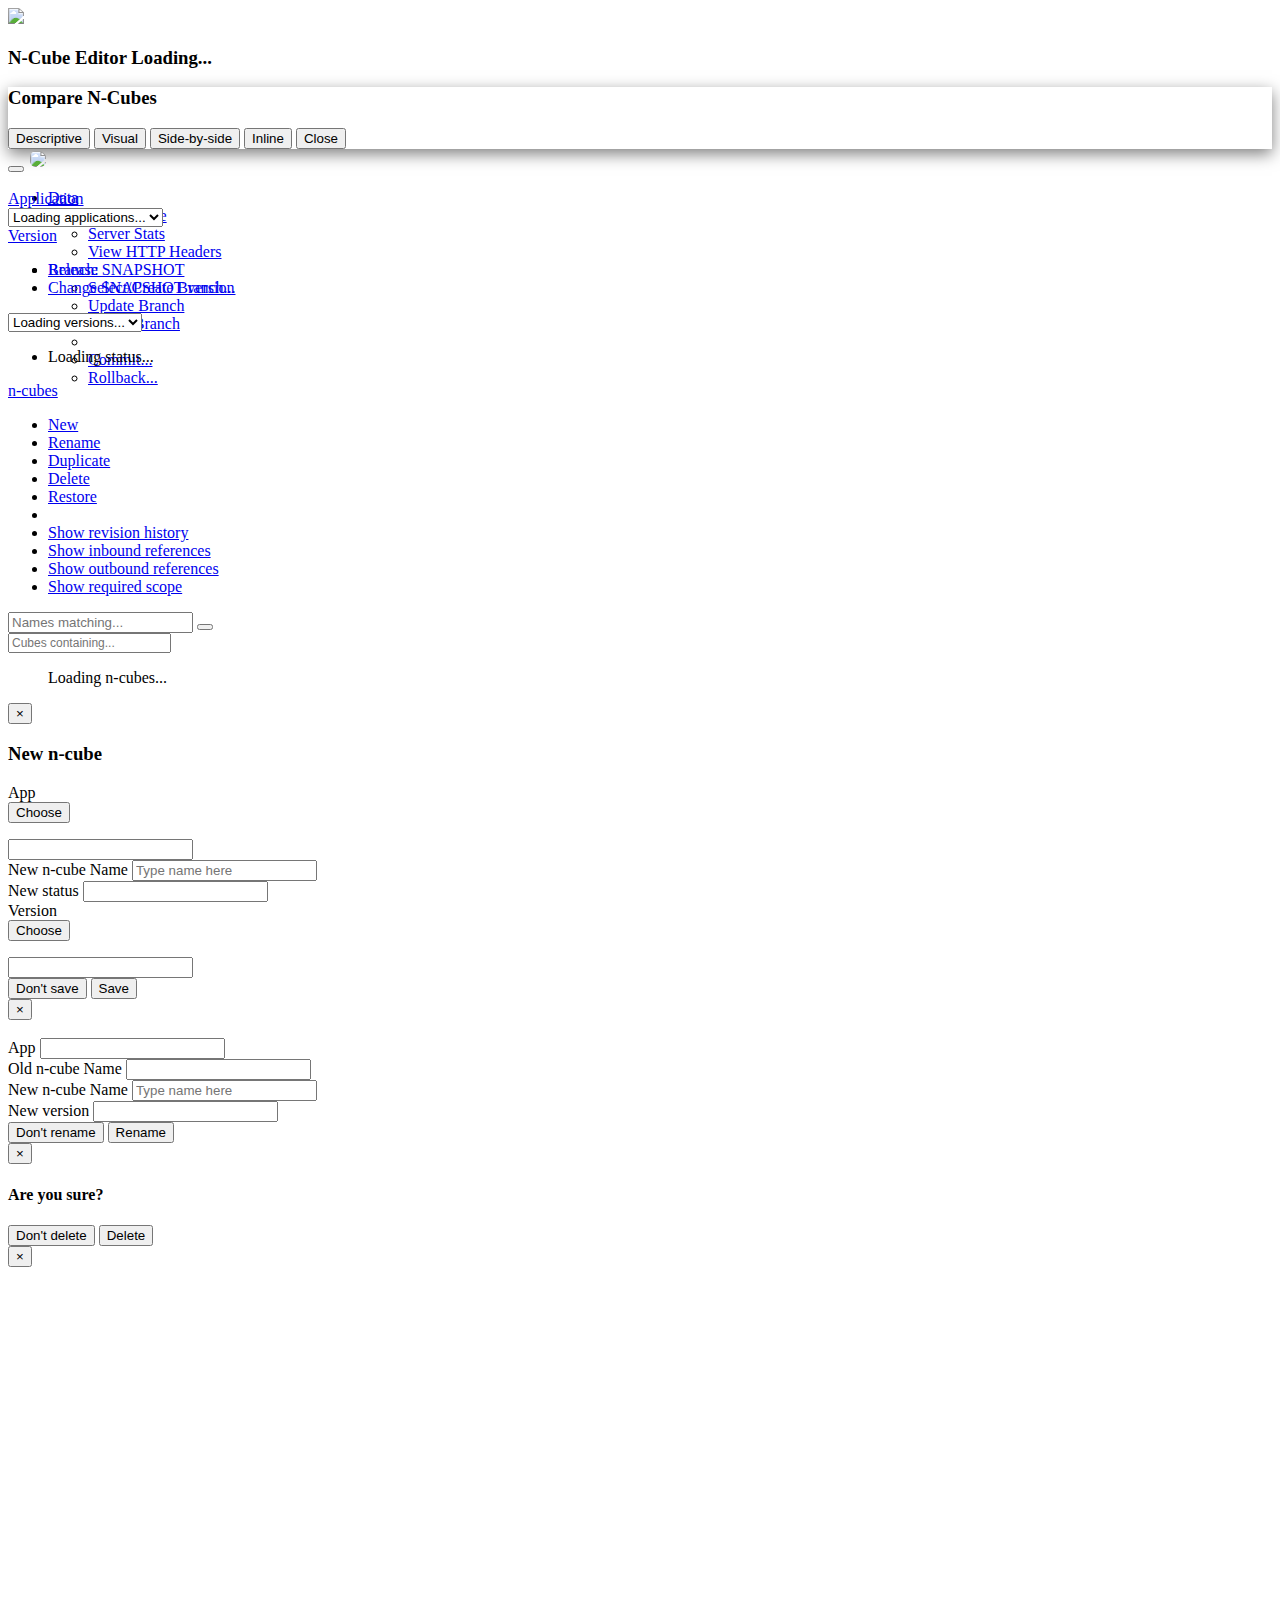
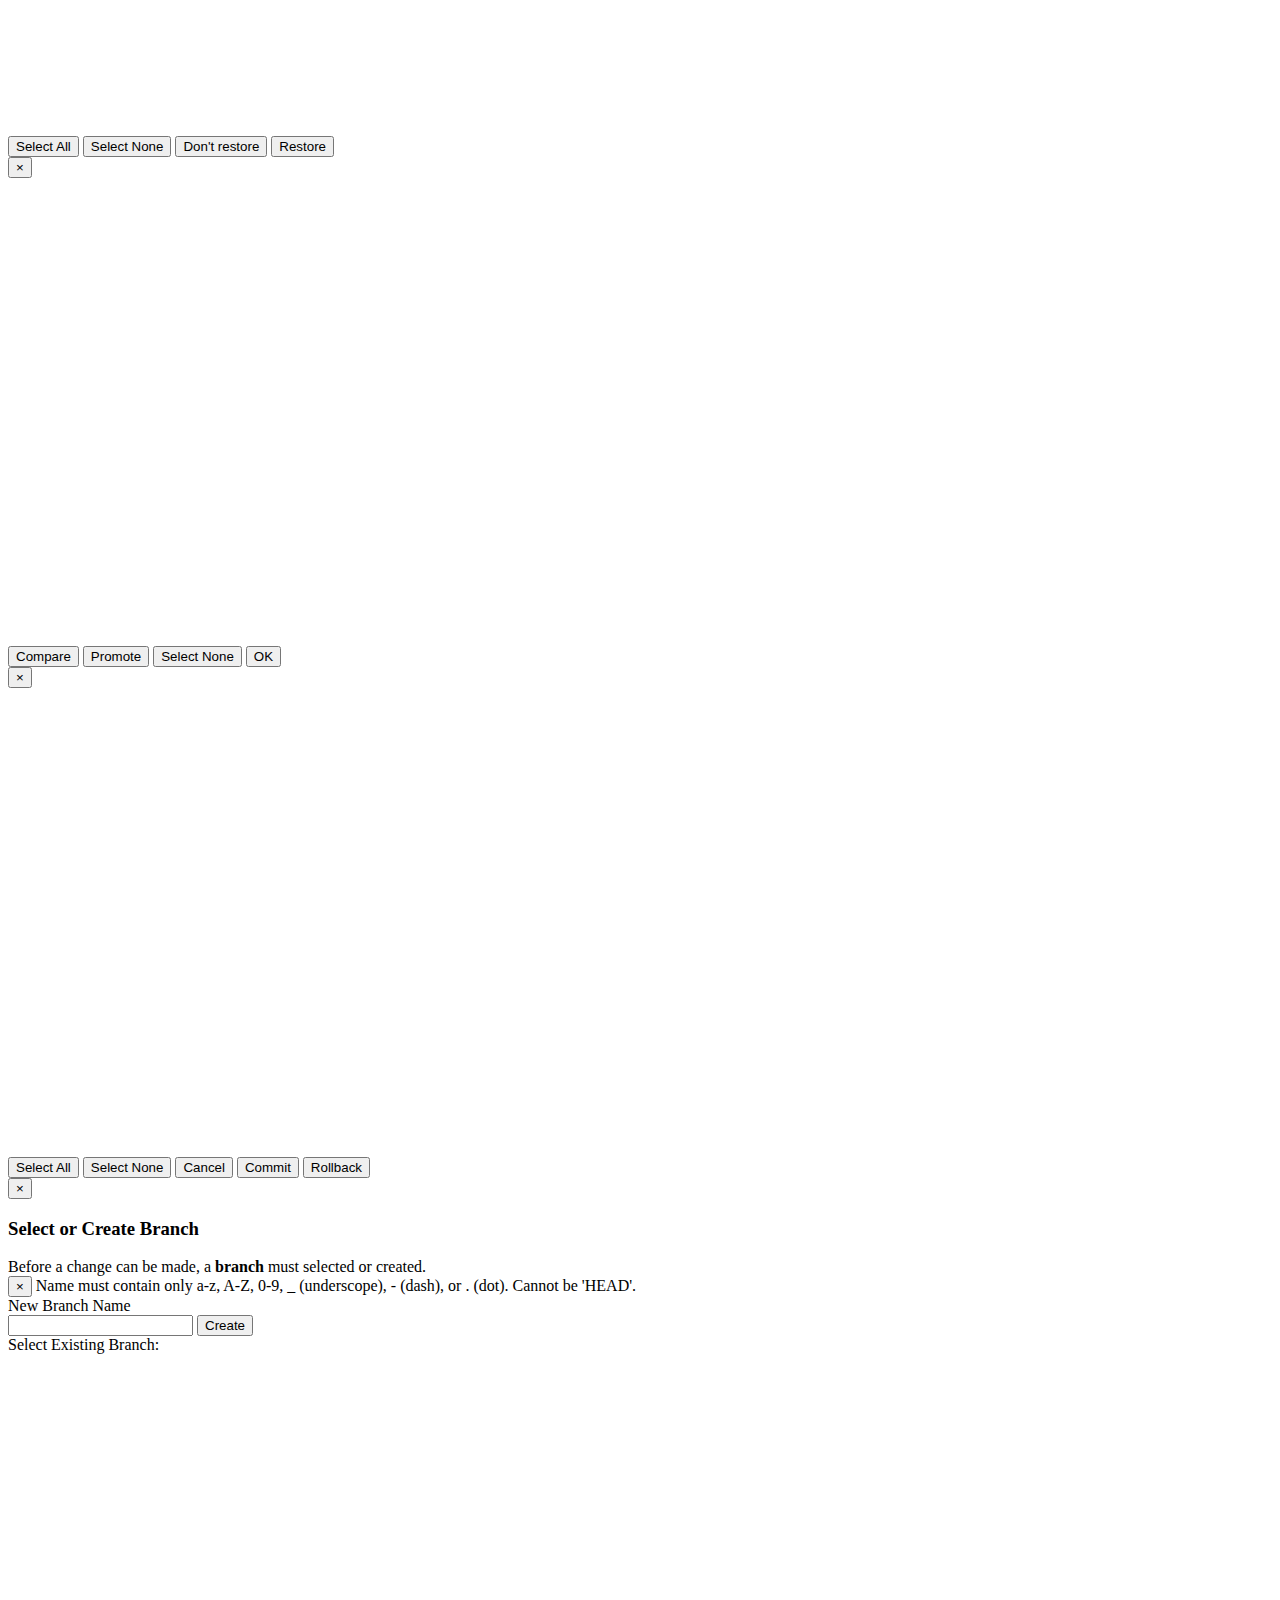
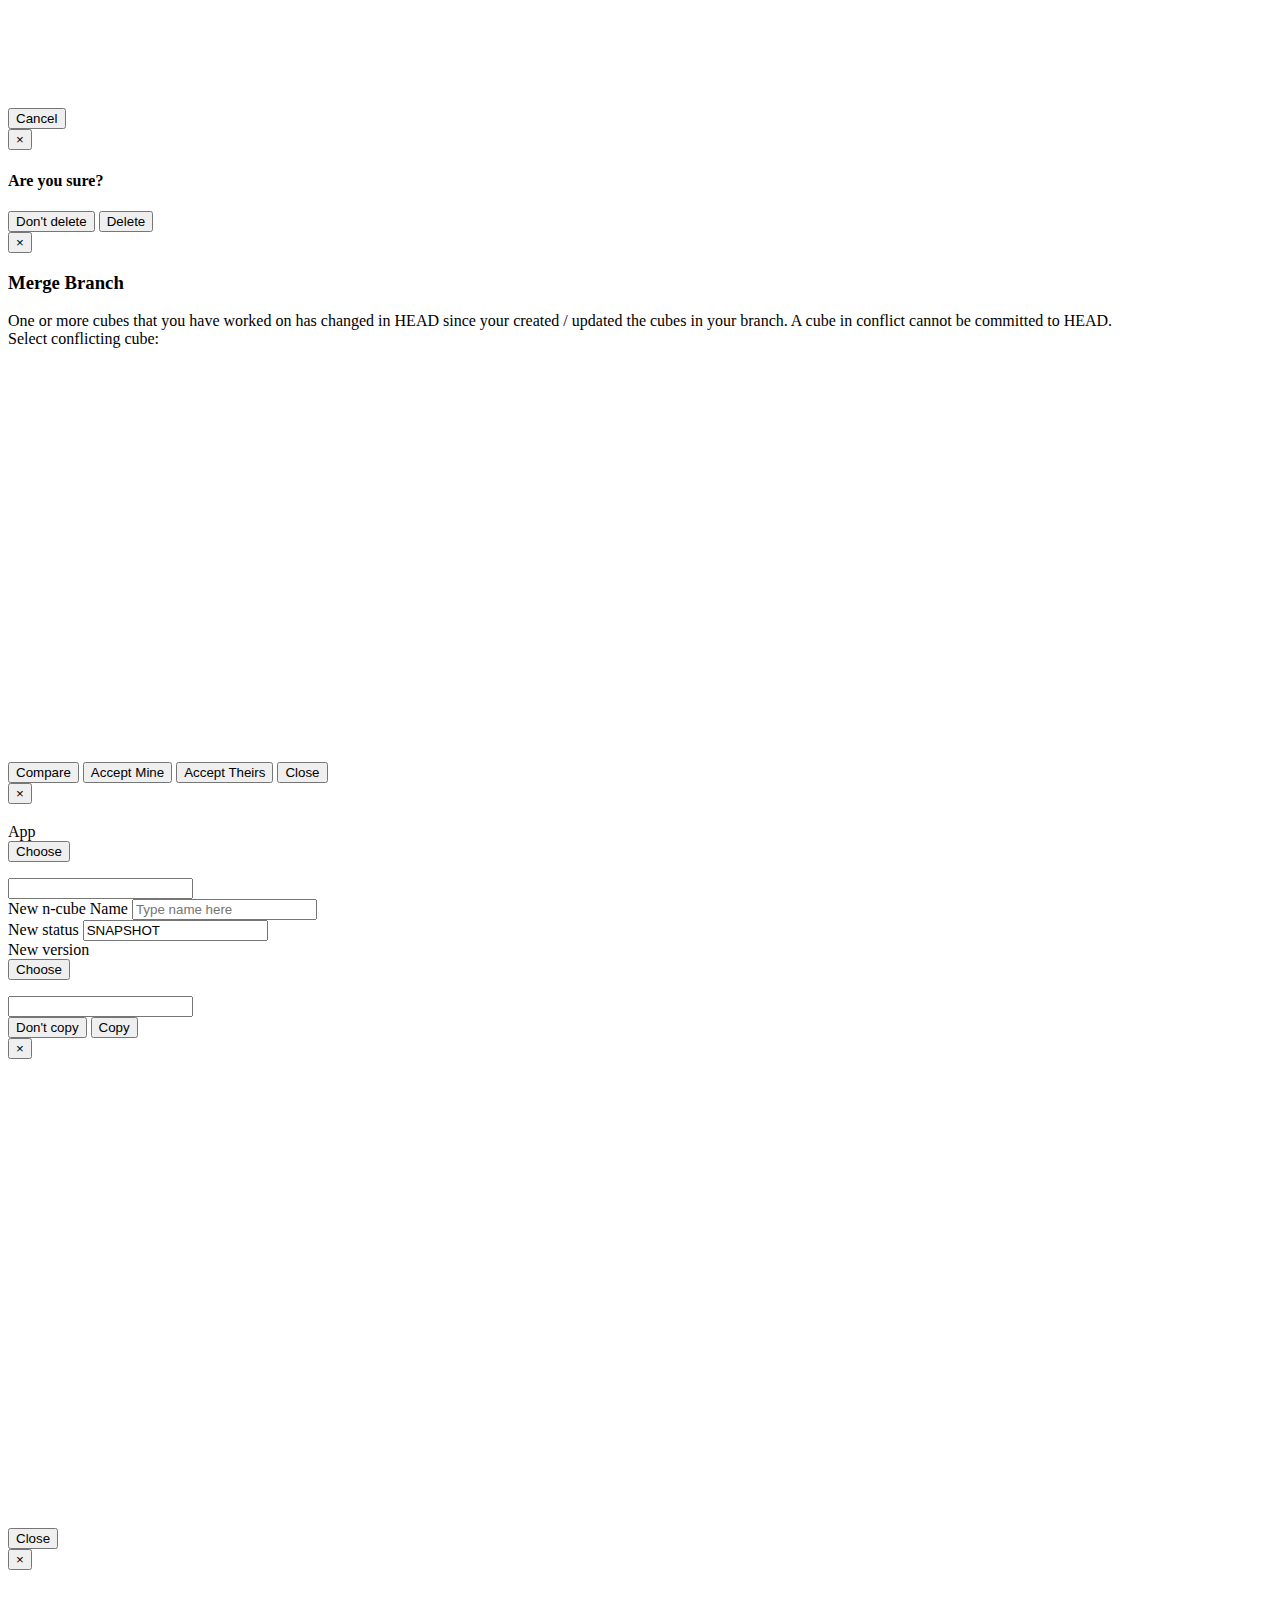
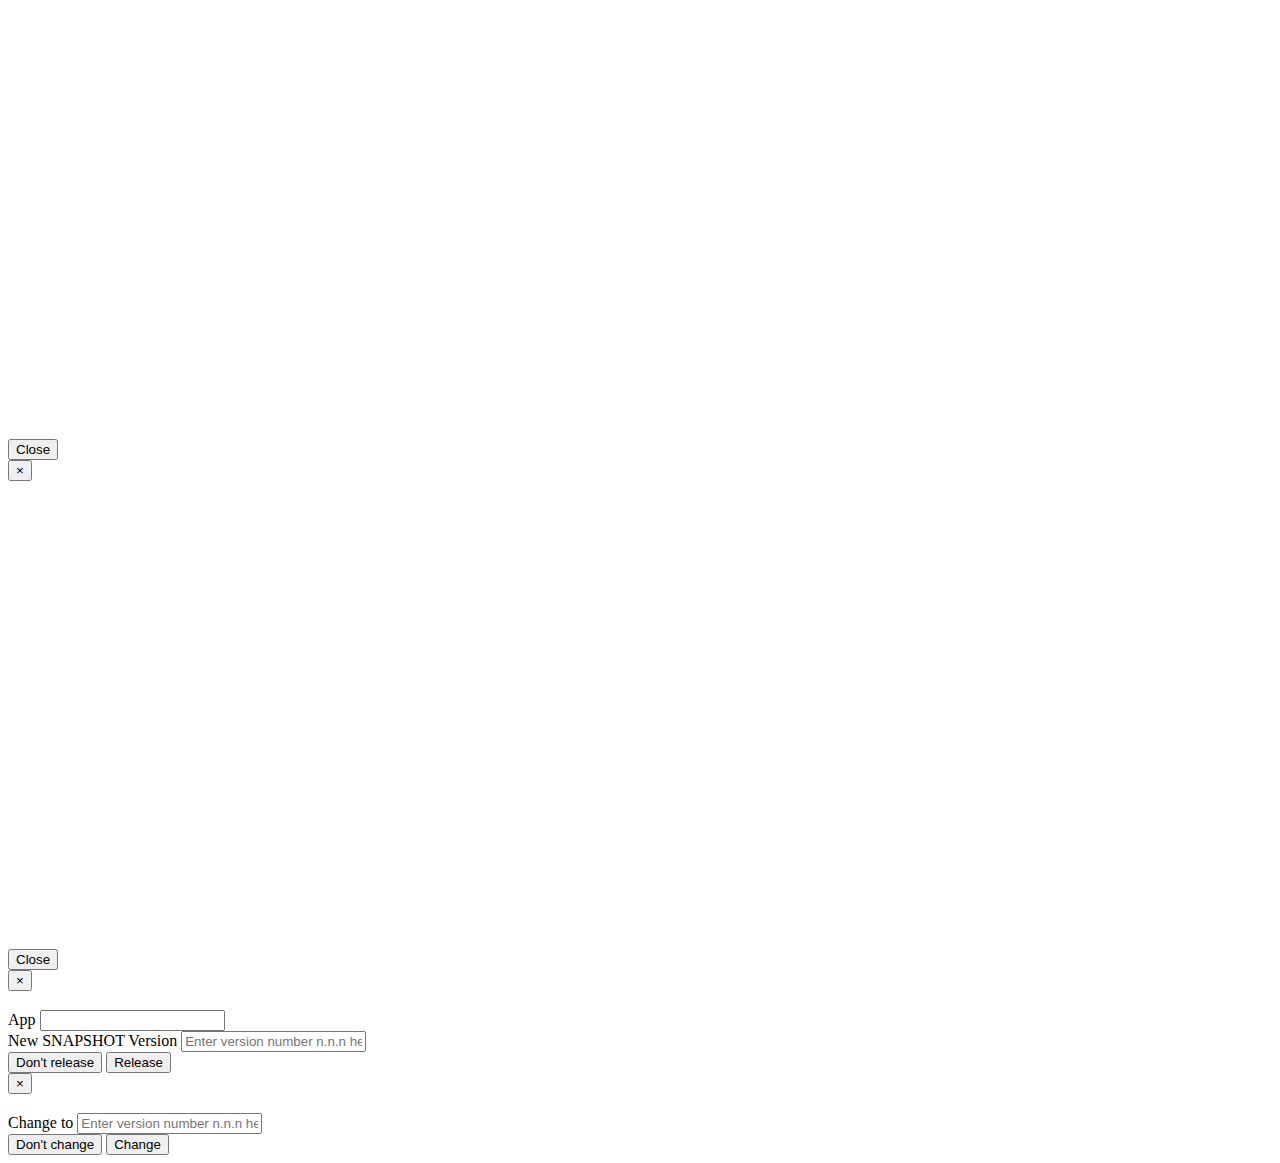
==== src/main/webapp/index.html @ c48041da "Merge 171a1bcb7c7bca280c003f810f7e4ef204d63425 into a9b4a73b9476458dc1e408e75a8e89932acf4a58" ====
<!DOCTYPE html>
<html lang="en">
<head>
    <meta charset="utf-8">
    <meta http-equiv="Content-Type" content="text/html;charset=utf-8">
    <title>n-cube</title>
    <meta name="viewport" content="width=device-width, initial-scale=1">
    <meta name="description" content="HTML 5 GUI Editor for building NCubes">
    <meta name="author" content="John DeRegnaucourt">

    <link href="css/jquery.layout-1.4.4.css" rel="stylesheet"/>
    <link href="css/jquery-ui-1.11.0.min.css" rel="stylesheet"/>
    <link href="css/jquery.gritter.css" rel="stylesheet"/>
    <link href="css/bootstrap.min.css" rel="stylesheet"/>
    <link href="css/bootstrap-theme.min.css" rel="stylesheet"/>
    <link href="css/bootstrap-select.min.css" rel="stylesheet"/>
    <link href="css/diffview.css" rel="stylesheet"/>
    <link href="css/common.css" rel="stylesheet"/>
    <link href="css/index.css" rel="stylesheet"/>
    <link rel="shortcut icon" href="favicon.ico?v2">
</head>

<body>
    <div id="fadeMe1"></div>
    <img height="270" class="fadeMe2" src="img/splash.jpg"/>
    <h3 class="fadeMe2">N-Cube Editor Loading...</h3>
    <div id="diffOutputModal" style="box-shadow:0 5px 15px rgba(0,0,0,.5)">
        <div class="modal-header noselect">
            <h3 id="diffTitle" class="modal-title">Compare N-Cubes</h3>
        </div>
        <div class="modal-body">
            <form role="form" style="height:100%">
                <div class="form-group" style="height:100%">
                    <div id="diffOutput" style="height:100%"></div>
                </div>
            </form>
        </div>
        <div class="modal-footer noselect">
            <button id="diffDesc" type="button" class="btn btn-info btn-sm pull-left">Descriptive</button>
            <button id="diffVisual" type="button" class="btn btn-info btn-sm pull-left">Visual</button>
            <button id="diffSide" type="button" class="btn btn-info btn-sm pull-left">Side-by-side</button>
            <button id="diffInline" type="button" class="btn btn-info btn-sm pull-left">Inline</button>
            <button id="diffModalClose" class="btn btn-primary">Close</button>
        </div>
    </div>

<header class="navbar navbar-custom navbar-fixed-top noselect" role="banner">
    <div class="navbar-header">
        <button class="navbar-toggle collapsed" type="button" data-toggle="collapse">
        </button>
        <!--suppress CheckImageSize -->
        <img height="40" src="img/splash.jpg" style="border-radius:8px;padding:2px"/><a id="appTitle" class="navbar-brand" href="#"></a>
        <span>&nbsp;&nbsp;</span>
    </div>
    <nav class="navbar-collapse collapse" role="navigation" style="height: 1px !important;">
        <ul id="menuList" class="nav navbar-nav">
        </ul>
        <ul class="nav navbar-nav navbar-right">
            <li class="dropdown">
                <a id="DataMenu" href="#" class="dropdown-toggle" data-toggle="dropdown">Data <b class="caret"></b></a>
                <ul class="dropdown-menu">
                    <li><a id="clearCache" href="#">Clear Cache</a></li>
                    <li><a id="serverStats" href="#">Server Stats</a></li>
                    <li><a id="httpHeaders" href="#">View HTTP Headers</a></li>
                </ul>
            </li>
            <li class="dropdown">
                <a id="BranchMenu" href="#" class="dropdown-toggle" data-toggle="dropdown">Branch: </a>
                <ul class="dropdown-menu">
                    <li><a id="branchSelect" href="#">Select/Create Branch...</a></li>
                    <li><a id="branchUpdate" href="#">Update Branch</a></li>
                    <li><a id="branchDelete" href="#">Delete Branch</a></li>
                    <li class="divider"></li>
                    <li><a id="branchCommit" href="#">Commit...</a></li>
                    <li><a id="branchRollback" href="#">Rollback...</a></li>
                </ul>
            </li>
        </ul>
    </nav>
</header>

<div id="west" class="ui-layout-west noselect">
    <div id="app-list-div" class="panel">
        <div class="panel-heading">
            <div class="btn-group">
                <a class="btn-sm btn-primary" href="#">Application</a>
            </div>
            <span id="appCount" class="badge pull-right"></span>
        </div>
        <select id="app-list" class="form-control">
            <option>Loading applications...</option>
        </select>
    </div>

    <div id="version-list-div" class="panel">
        <div class="panel-heading">
            <div class="btn-group">
                <a id="foo" href="#" class="btn-sm btn-primary dropdown-toggle" aria-haspopup="true" data-toggle="dropdown" role="button">
                    <span>Version</span><span class="caret"></span>
                </a>
                <ul class="dropdown-menu" role="menu" aria-labelledby="foo">
                    <li><a href="#" id="releaseCubesMenu">Release SNAPSHOT</a></li>
                    <li><a href="#" id="changeVerMenu">Change SNAPSHOT version</a></li>
                </ul>
            </div>
            <span id="verCount" class="badge pull-right"></span>
        </div>
        <select id="version-list" class="form-control">
            <option>Loading versions...</option>
        </select>
    </div>

    <div id="status-list-div" class="panel">
        <div class="main-list">
            <ul class="nav nav-list" id="status-list">
                <li>
                    <a>Loading status...</a>
                </li>
            </ul>
        </div>
    </div>

    <div id="ncube-list-div" class="panel" style="height:calc(100% - 210px)">
        <div class="panel-heading">
            <div class="btn-group">
                <a href="#" class="btn-sm btn-primary dropdown-toggle" aria-haspopup="true" data-toggle="dropdown"
                   role="button">
                    <span>n-cubes</span><span class="caret"></span>
                </a>
                <ul class="dropdown-menu">
                    <li><a href="#" id="newCubeMenu">New</a></li>
                    <li><a href="#" id="renameCubeMenu">Rename</a></li>
                    <li><a href="#" id="dupeCubeMenu">Duplicate</a></li>
                    <li><a href="#" id="deleteCubeMenu">Delete</a></li>
                    <li><a href="#" id="restoreCubeMenu">Restore</a></li>
                    <li class="divider"></li>
                    <li><a href="#" id="revisionHistoryMenu">Show revision history</a></li>
                    <li><a href="#" id="showRefsToMenu">Show inbound references</a></li>
                    <li><a href="#" id="showRefsFromMenu">Show outbound references</a></li>
                    <li><a href="#" id="showReqScopeMenu">Show required scope</a></li>
                </ul>
            </div>
            <span id="ncubeCount" class="badge pull-right"></span>
        </div>
        <div class="input-group input-group-sm">
            <input id="cube-search" type="text" class="form-control" placeholder="Names matching...">
            <span class="input-group-btn">
                <button id="cube-search-reset" class="btn btn-sm btn-default" type="button">
                    <span class="glyphicon glyphicon-remove" aria-hidden="true"></span>
                </button>
            </span>
        </div>
        <input id="cube-search-content" style="font-size:12px" type="text" class="form-control" placeholder="Cubes containing...">
        <div class="panel-body">
            <ul class="nav nav-list" id="ncube-list">
                <a>Loading n-cubes...</a>
            </ul>
        </div>
    </div>
</div>

<div id="center" class="ui-layout-center">
    <div id="ncubeTabContent" class="tab-content ui-layout-content" style="padding:0"></div>
</div>

<!-- New Cube Modal -->
<div id="newCubeModal" class="modal fade" tabindex="-1" role="dialog" aria-labelledby="newCubeLabel"
     aria-hidden="true" data-backdrop="static">
    <div class="modal-dialog">
        <div class="modal-content">
            <div class="modal-header">
                <button type="button" class="close" data-dismiss="modal" aria-hidden="true">&times;</button>
                <h3 id="newCubeLabel" class="modal-title">New n-cube</h3>
            </div>
            <div class="modal-body">
                <form role="form">
                    <div class="form-group">
                        <label for="newCubeAppName">App</label>

                        <div class="input-group">
                            <div class="input-group-btn">
                                <button type="button" class="btn btn-default dropdown-toggle"
                                        data-toggle="dropdown">Choose<span class="caret"></span></button>
                                <ul id="newCubeAppList" class="dropdown-menu">
                                </ul>
                            </div>
                            <input id="newCubeAppName" type="text" class="form-control">
                        </div>
                    </div>
                    <div class="form-group">
                        <label for="newCubeName">New n-cube Name</label>
                        <input class="form-control" type="text" id="newCubeName" placeholder="Type name here"/>
                    </div>
                    <div class="form-group">
                        <label for="newCubeStatus">New status</label>
                        <input class="form-control" type="text" placeholder="" id="newCubeStatus" readonly/>
                    </div>
                    <div class="form-group">
                        <label for="newCubeVersion">Version</label>

                        <div class="input-group">
                            <div class="input-group-btn">
                                <button type="button" class="btn btn-default dropdown-toggle"
                                        data-toggle="dropdown">Choose<span class="caret"></span></button>
                                <ul id="existVersionList" class="dropdown-menu">
                                </ul>
                            </div>
                            <input id="newCubeVersion" type="text" class="form-control">
                        </div>
                    </div>
                </form>
            </div>
            <div class="modal-footer">
                <button class="btn" data-dismiss="modal" aria-hidden="true">Don't save</button>
                <button id="newCubeSave" class="btn btn-primary">Save</button>
            </div>
        </div>
    </div>
</div>

<!-- Rename Cube Modal -->
<div id="renameCubeModal" class="modal fade" tabindex="-1" role="dialog" aria-labelledby="renameCubeLabel"
     aria-hidden="true" data-backdrop="static">
    <div class="modal-dialog">
        <div class="modal-content">
            <div class="modal-header">
                <button type="button" class="close" data-dismiss="modal" aria-hidden="true">&times;</button>
                <h3 id="renameCubeLabel" class="modal-title"></h3>
            </div>
            <div class="modal-body">
                <form role="form">
                    <div class="form-group">
                        <label for="renameCubeAppName">App</label>
                        <input id="renameCubeAppName" type="text" class="form-control" readonly>
                    </div>

                    <div class="form-group">
                        <label for="renameCubeName">Old n-cube Name</label>
                        <input class="form-control" type="text" id="renameCubeName" readonly/>
                    </div>

                    <div class="form-group">
                        <label for="renameNewCubeName">New n-cube Name</label>
                        <input class="form-control" type="text" id="renameNewCubeName" placeholder="Type name here"/>
                    </div>

                    <div class="form-group">
                        <label for="renameCubeVersion">New version</label>
                        <input id="renameCubeVersion" type="text" class="form-control" readonly>
                    </div>
                </form>
            </div>
            <div class="modal-footer">
                <button class="btn" data-dismiss="modal" aria-hidden="true">Don't rename</button>
                <button id="renameCubeOk" class="btn btn-primary">Rename</button>
            </div>
        </div>
    </div>
</div>

<!-- Delete Cube Modal -->
<div id="deleteCubeModal" class="modal fade" tabindex="-1" role="dialog" aria-labelledby="deleteCubeLabel"
     aria-hidden="true" data-backdrop="static">
    <div class="modal-dialog">
        <div class="modal-content">
            <div class="modal-header">
                <button type="button" class="close" data-dismiss="modal" aria-hidden="true">&times;</button>
                <h3 id="deleteCubeLabel" class="modal-title"></h3>
            </div>
            <div class="modal-body">
                <h4>Are you sure?</h4>
            </div>
            <div class="modal-footer">
                <button class="btn" data-dismiss="modal" aria-hidden="true">Don't delete</button>
                <button id="deleteCubeOk" class="btn btn-primary">Delete</button>
            </div>
        </div>
    </div>
</div>

<!-- Restore Cube Modal -->
<div id="restoreCubeModal" class="modal fade" tabindex="-1" role="dialog" aria-labelledby="restoreCubeLabel"
     aria-hidden="true" data-backdrop="static">
    <div class="modal-dialog modal-lg">
        <div class="modal-content">
            <div class="modal-header">
                <button type="button" class="close" data-dismiss="modal" aria-hidden="true">&times;</button>
                <h3 id="restoreCubeLabel" class="modal-title"></h3>
            </div>
            <div class="modal-body" style="overflow: auto;height:450px">
                <ul id="deletedCubeList" class="list-group no-padding">
                </ul>
            </div>
            <div class="modal-footer">
                <button id="restoreSelectAll" class="btn btn-info btn-sm pull-left" aria-hidden="true">Select All</button>
                <button id="restoreSelectNone" class="btn btn-info btn-sm pull-left" aria-hidden="true">Select None</button>
                <button class="btn btn-sm" data-dismiss="modal" aria-hidden="true">Don't restore</button>
                <button id="restoreCubeOk" class="btn btn-primary btn-sm">Restore</button>
            </div>
        </div>
    </div>
</div>

<!-- Revision History Modal -->
<div id="revisionHistoryModal" class="modal fade" tabindex="-1" role="dialog" aria-labelledby="revisionHistoryLabel"
     aria-hidden="true" data-backdrop="static">
    <div class="modal-dialog modal-lg">
        <div class="modal-content">
            <div class="modal-header">
                <button type="button" class="close" data-dismiss="modal" aria-hidden="true">&times;</button>
                <h3 id="revisionHistoryLabel" class="modal-title"></h3>
            </div>
            <div class="modal-body" style="overflow: auto;height:450px">
                <ul id="revisionHistoryList" class="list-group">
                </ul>
            </div>
            <div class="modal-footer">
                <button id="compareRevs" class="btn btn-primary btn-sm pull-left">Compare</button>
                <button id="promoteRev" class="btn btn-primary btn-sm pull-left">Promote</button>
                <button id="clearRevSelection" class="btn btn-primary btn-sm pull-left">Select None</button>
                <button id="revisionHistoryOk" class="btn btn-primary">OK</button>
            </div>
        </div>
    </div>
</div>

<!-- Commit / Rollback Modal -->
<div id="commitRollbackModal" class="modal fade" tabindex="-1" role="dialog" aria-labelledby="commitRollbackLabel"
     aria-hidden="true" data-backdrop="static">
    <div class="modal-dialog modal-lg">
        <div class="modal-content">
            <div class="modal-header">
                <button type="button" class="close" data-dismiss="modal" aria-hidden="true">&times;</button>
                <h3 id="commitRollbackLabel" class="modal-title"></h3>
            </div>
            <div class="modal-body" style="overflow: auto;height:450px">
                <ul id="commitRollbackList" class="list-group">
                </ul>
            </div>
            <div class="modal-footer">
                <button id="commitRollbackSelectAll" class="btn btn-info btn-sm pull-left" aria-hidden="true">Select All</button>
                <button id="commitRollbackSelectNone" class="btn btn-info btn-sm pull-left" aria-hidden="true">Select None</button>
                <button class="btn btn-sm" data-dismiss="modal" aria-hidden="true">Cancel</button>
                <button id="commitOk" class="btn btn-primary btn-sm">Commit</button>
                <button id="rollbackOk" class="btn btn-primary btn-sm">Rollback</button>
            </div>
        </div>
    </div>
</div>

<!-- Select or Create Branch Modal -->
<div id="selectBranchModal" class="modal fade" tabindex="-1" role="dialog" aria-labelledby="chooseBranchLabel"
     aria-hidden="true" data-backdrop="static">
    <div class="modal-dialog">
        <div class="modal-content">
            <div class="modal-header">
                <button type="button" class="close" data-dismiss="modal" aria-hidden="true">&times;</button>
                <h3 id="chooseBranchLabel" class="modal-title">Select or Create Branch</h3>
            </div>
            <div class="modal-body" style="overflow: auto;height:450px">

                <form role="form">
                    <div class="well well-sm">
                        <span class="help-block">Before a change can be made, a <b>branch</b> must selected or created.</span>
                    </div>
                </form>

                <form role="form">
                    <div class="form-group">
                        <div id="branchNameWarning" class="alert alert-warning alert-dismissible" role="alert">
                            <button type="button" class="close" aria-label="Close">
                                <span aria-hidden="true">&times;</span>
                            </button>
                            Name must contain only a-z, A-Z, 0-9, _ (underscope), - (dash), or . (dot). Cannot be 'HEAD'.
                        </div>
                        <label for="newBranchName">New Branch Name</label>
                        <div class="input-group">
                            <input id="newBranchName" type="text" class="form-control">
                            <span class="input-group-btn">
                                <button id="createBranch" class="btn btn-default" type="button">Create</button>
                            </span>
                        </div>
                    </div>
                </form>

                <form role="form">
                    <div class="form-group">
                        <label for="branchList">Select Existing Branch:</label>
                        <ul id="branchList" class="list-group">
                        </ul>
                    </div>
                </form>

            </div>
            <div class="modal-footer">
                <button class="btn" data-dismiss="modal" aria-hidden="true">Cancel</button>
            </div>
        </div>
    </div>
</div>

<!-- Delete Branch Modal -->
<div id="deleteBranchModal" class="modal fade" tabindex="-1" role="dialog" aria-labelledby="deleteBranchLabel"
     aria-hidden="true" data-backdrop="static">
    <div class="modal-dialog">
        <div class="modal-content">
            <div class="modal-header">
                <button type="button" class="close" data-dismiss="modal" aria-hidden="true">&times;</button>
                <h3 id="deleteBranchLabel" class="modal-title"></h3>
            </div>
            <div class="modal-body">
                <h4>Are you sure?</h4>
            </div>
            <div class="modal-footer">
                <button class="btn" data-dismiss="modal" aria-hidden="true">Don't delete</button>
                <button id="deleteBranchOk" class="btn btn-primary">Delete</button>
            </div>
        </div>
    </div>
</div>

<!-- Merge Branch Modal -->
<div id="mergeBranchModal" class="modal fade" tabindex="-1" role="dialog" aria-labelledby="mergeBranchLabel"
     aria-hidden="true" data-backdrop="static">
    <div class="modal-dialog">
        <div class="modal-content">
            <div class="modal-header">
                <button type="button" class="close" data-dismiss="modal" aria-hidden="true">&times;</button>
                <h3 id=mergeBranchLabel" class="modal-title">Merge Branch</h3>
            </div>
            <div class="modal-body" style="overflow: auto;height:450px">

                <form role="form">
                    <div class="well well-sm">
                        <span class="help-block">One or more cubes that you have worked on has changed in HEAD since your created / updated the cubes in your branch.  A cube in conflict cannot be committed to HEAD.</span>
                    </div>
                </form>

                <form role="form">
                    <div class="form-group">
                        <label for="mergeList">Select conflicting cube:</label>
                        <ul id="mergeList" class="list-group">
                        </ul>
                    </div>
                </form>

            </div>
            <div class="modal-footer">
                <button id="compareCubes" class="btn btn-primary btn-sm pull-left">Compare</button>
                <button id="acceptMine" class="btn btn-primary btn-sm pull-left">Accept Mine</button>
                <button id="acceptTheirs" class="btn btn-primary btn-sm pull-left">Accept Theirs</button>
                <button id="mergeClose" class="btn btn-sm" data-dismiss="modal" aria-hidden="true">Close</button>
            </div>
        </div>
    </div>
</div>

<!-- Duplicate Cube Modal -->
<div id="dupeCubeModal" class="modal fade" tabindex="-1" role="dialog" aria-labelledby="dupeCubeLabel"
     aria-hidden="true" data-backdrop="static">
    <div class="modal-dialog">
        <div class="modal-content">
            <div class="modal-header">
                <button type="button" class="close" data-dismiss="modal" aria-hidden="true">&times;</button>
                <h3 id="dupeCubeLabel" class="modal-title"></h3>
            </div>
            <div class="modal-body">
                <form role="form">
                    <div class="form-group">
                        <label for="dupeCubeAppName">App</label>

                        <div class="input-group">
                            <div class="input-group-btn">
                                <button type="button" class="btn btn-default dropdown-toggle"
                                        data-toggle="dropdown">Choose<span class="caret"></span></button>
                                <ul id="dupeCubeAppList" class="dropdown-menu">
                                </ul>
                            </div>
                            <input id="dupeCubeAppName" type="text" class="form-control">
                        </div>
                    </div>
                    <div class="form-group">
                        <label for="dupeCubeName">New n-cube Name</label>
                        <input class="form-control" type="text" id="dupeCubeName" placeholder="Type name here"/>
                    </div>
                    <div class="form-group">
                        <label for="dupeCubeStatus">New status</label>
                        <input class="form-control" type="text" placeholder="" id="dupeCubeStatus" value="SNAPSHOT"
                               readonly/>
                    </div>
                    <div class="form-group">
                        <label for="dupeCubeVersion">New version</label>

                        <div class="input-group">
                            <div class="input-group-btn">
                                <button type="button" class="btn btn-default dropdown-toggle"
                                        data-toggle="dropdown">Choose<span class="caret"></span></button>
                                <ul id="dupeCubeVersionList" class="dropdown-menu">
                                </ul>
                            </div>
                            <input id="dupeCubeVersion" type="text" class="form-control">
                        </div>
                    </div>
                </form>
            </div>
            <div class="modal-footer">
                <button class="btn" data-dismiss="modal" aria-hidden="true">Don't copy</button>
                <button id="dupeCubeCopy" class="btn btn-primary">Copy</button>
            </div>
        </div>
    </div>
</div>

<!-- 'Show References to' Modal -->
<div id="showRefsToCubeModal" class="modal fade" tabindex="-1" role="dialog" aria-labelledby="showRefsToLabel"
     aria-hidden="true" data-backdrop="static">
    <div class="modal-dialog modal-lg">
        <div class="modal-content">
            <div class="modal-header">
                <button type="button" class="close" data-dismiss="modal" aria-hidden="true">&times;</button>
                <h3 id="showRefsToLabel" class="modal-title"></h3>
            </div>
            <div class="modal-body" style="overflow: auto;height:450px">
                <ul id="refsToCubeList" class="list-group">
                </ul>
            </div>
            <div class="modal-footer">
                <button id="showRefsToClose" class="btn btn-primary">Close</button>
            </div>
        </div>
    </div>
</div>

<!-- 'Show References from' Modal -->
<div id="showRefsFromCubeModal" class="modal fade" tabindex="-1" role="dialog" aria-labelledby="showRefsFromLabel"
     aria-hidden="true" data-backdrop="static">
    <div class="modal-dialog modal-lg">
        <div class="modal-content">
            <div class="modal-header">
                <button type="button" class="close" data-dismiss="modal" aria-hidden="true">&times;</button>
                <h3 id="showRefsFromLabel" class="modal-title"></h3>
            </div>
            <div class="modal-body" style="overflow: auto;height:450px">
                <ul id="refsFromCubeList" class="list-group">
                </ul>
            </div>
            <div class="modal-footer">
                <button id="showRefsFromClose" class="btn btn-primary">Close</button>
            </div>
        </div>
    </div>
</div>

<!-- 'Show Required Scope' Modal -->
<div id="showReqScopeModal" class="modal fade" tabindex="-1" role="dialog" aria-labelledby="showReqScopeLabel"
     aria-hidden="true" data-backdrop="static">
    <div class="modal-dialog">
        <div class="modal-content">
            <div class="modal-header">
                <button type="button" class="close" data-dismiss="modal" aria-hidden="true">&times;</button>
                <h3 id="showReqScopeLabel" class="modal-title"></h3>
            </div>
            <div class="modal-body" style="overflow: auto;height:450px">
                <ul id="reqScopeList" class="list-group">
                </ul>
            </div>
            <div class="modal-footer">
                <button id="showReqScopeClose" class="btn btn-primary">Close</button>
            </div>
        </div>
    </div>
</div>

<!-- Release Cubes Modal -->
<div id="releaseCubesModal" class="modal fade" tabindex="-1" role="dialog" aria-labelledby="releaseCubesLabel"
     aria-hidden="true" data-backdrop="static">
    <div class="modal-dialog">
        <div class="modal-content">
            <div class="modal-header">
                <button type="button" class="close" data-dismiss="modal" aria-hidden="true">&times;</button>
                <h3 id="releaseCubesLabel" class="modal-title"></h3>
            </div>
            <div class="modal-body">
                <form role="form">
                    <div class="form-group">
                        <label for="releaseCubesAppName">App</label>
                        <input class="form-control" type="text" placeholder="" id="releaseCubesAppName" readonly/>
                    </div>
                    <div class="form-group">
                        <label for="releaseCubesVersion">New SNAPSHOT Version</label>
                        <input class="form-control" type="text" placeholder="Enter version number n.n.n here" id="releaseCubesVersion"/>
                    </div>
                </form>
            </div>
            <div class="modal-footer">
                <button class="btn" data-dismiss="modal" aria-hidden="true">Don't release</button>
                <button id="releaseCubesOk" class="btn btn-primary">Release</button>
            </div>
        </div>
    </div>
</div>

<!-- Change Version Modal -->
<div id="changeVerModal" class="modal fade" tabindex="-1" role="dialog" aria-labelledby="changeVerLabel"
     aria-hidden="true" data-backdrop="static">
    <div class="modal-dialog">
        <div class="modal-content">
            <div class="modal-header">
                <button type="button" class="close" data-dismiss="modal" aria-hidden="true">&times;</button>
                <h3 id="changeVerLabel" class="modal-title"></h3>
            </div>
            <div class="modal-body">
                <form role="form">
                    <div class="form-group">
                        <label for="changeVerValue">Change to</label>
                        <input class="form-control" type="text" placeholder="Enter version number n.n.n here" id="changeVerValue"/>
                    </div>
                </form>
            </div>
            <div class="modal-footer">
                <button class="btn" data-dismiss="modal" aria-hidden="true">Don't change</button>
                <button id="changeVerOk" class="btn btn-primary">Change</button>
            </div>
        </div>
    </div>
</div>

<script src="js/jquery-2.1.4.min.js"></script>
<script src="js/jquery-ui-1.11.0.min.js"></script>
<script src="js/bootstrap.min.js"></script>
<script src="js/bootstrap-select.min.js"></script>
<script src="js/jquery.layout-1.4.4.js"></script>
<script src="js/jquery.gritter.js"></script>
<script src="js/jquery-scroll-into-view.js"></script>
<script src="js/mitDate.js"></script>
<script src="js/jsonUtil.js"></script>
<script src="js/constants.js"></script>
<script src="js/jsdifflib.js"></script>
<script src="js/jsdiffview.js"></script>
<script src="js/common.js"></script>
<script src="js/index.js"></script>

</body>
</html>
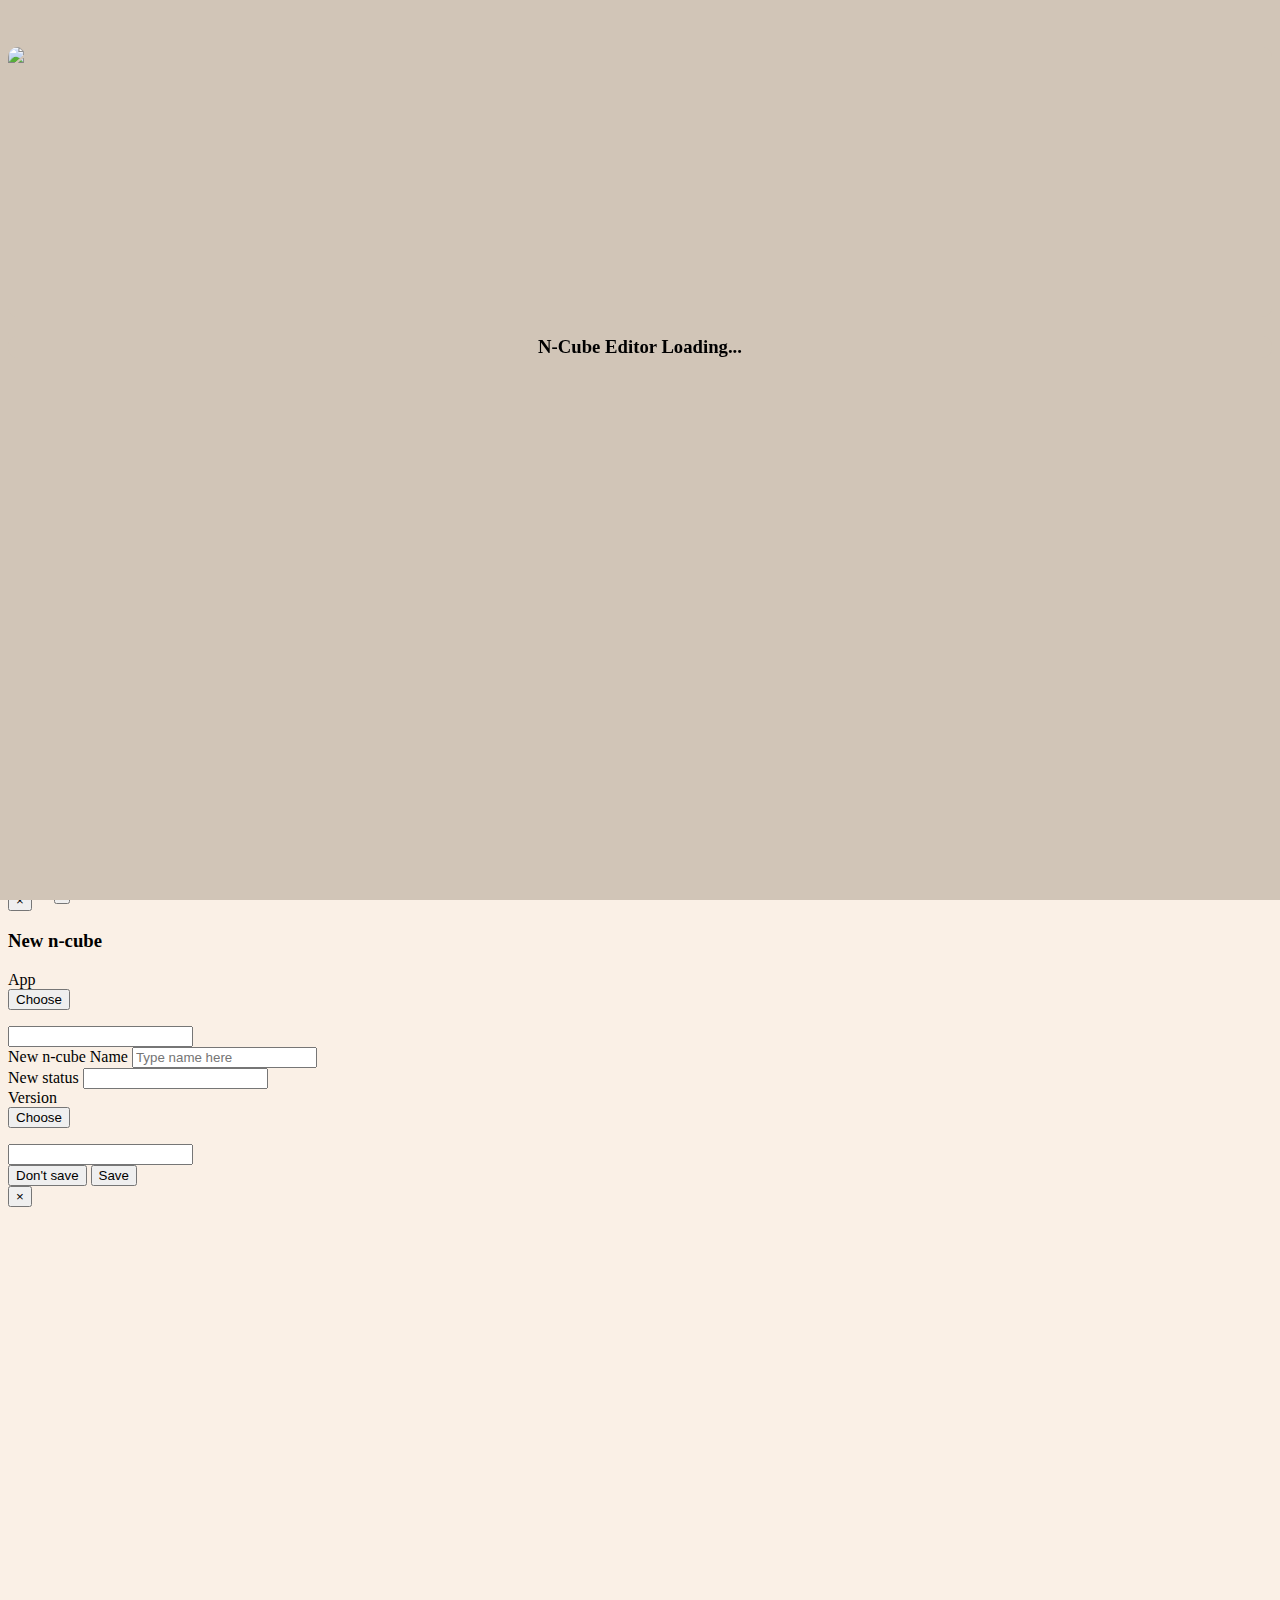
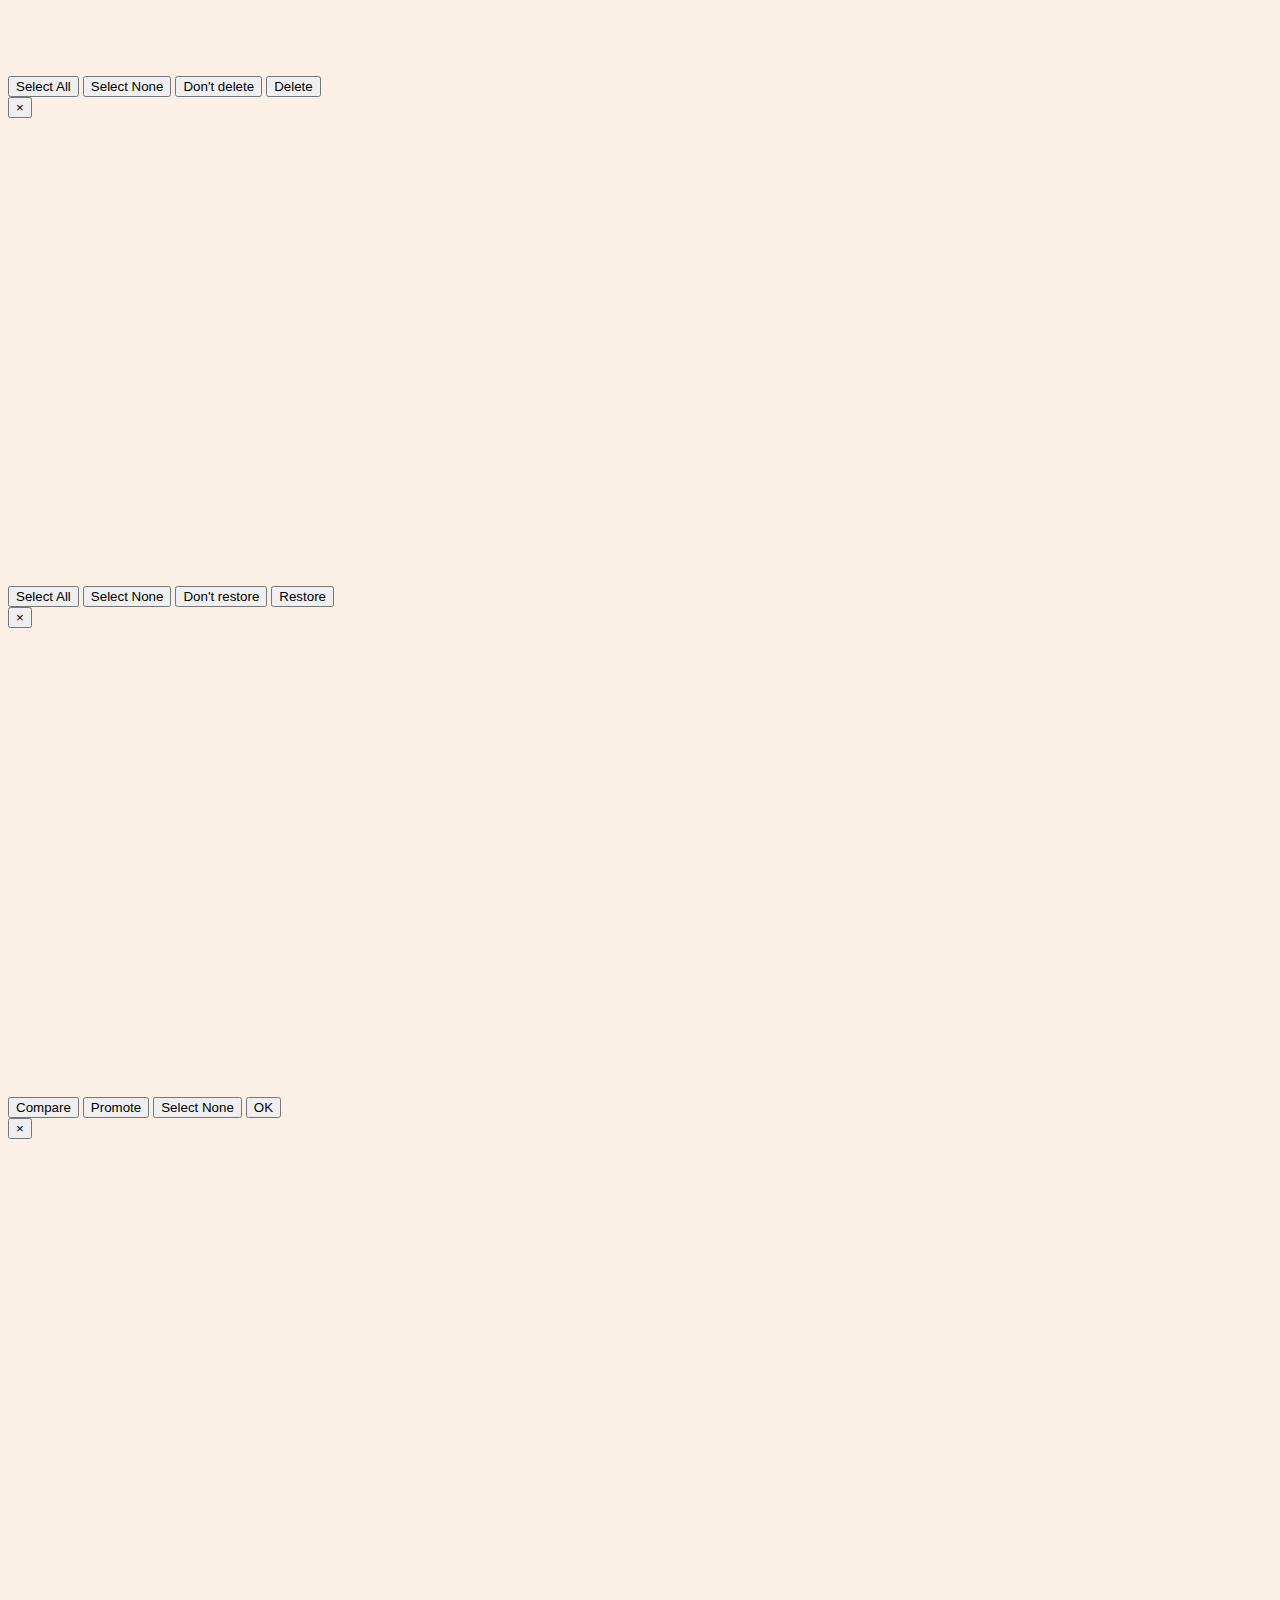
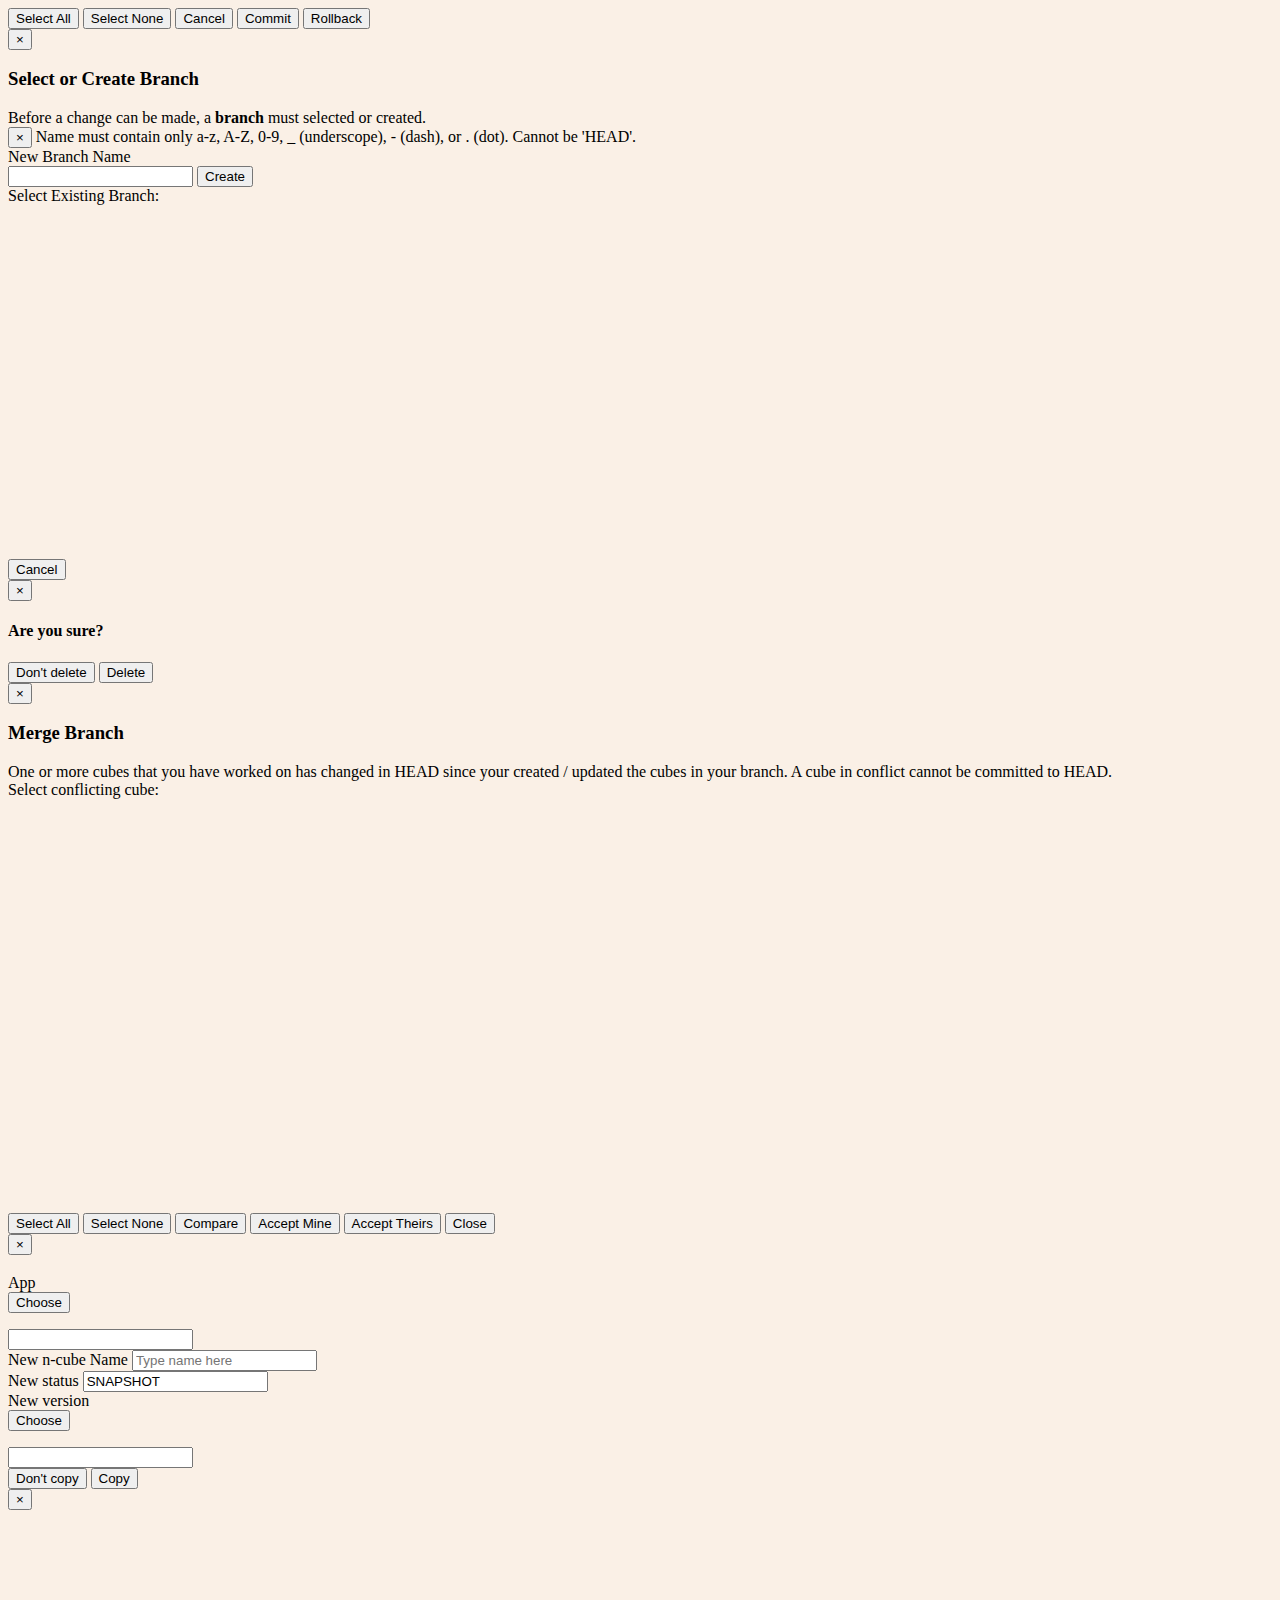
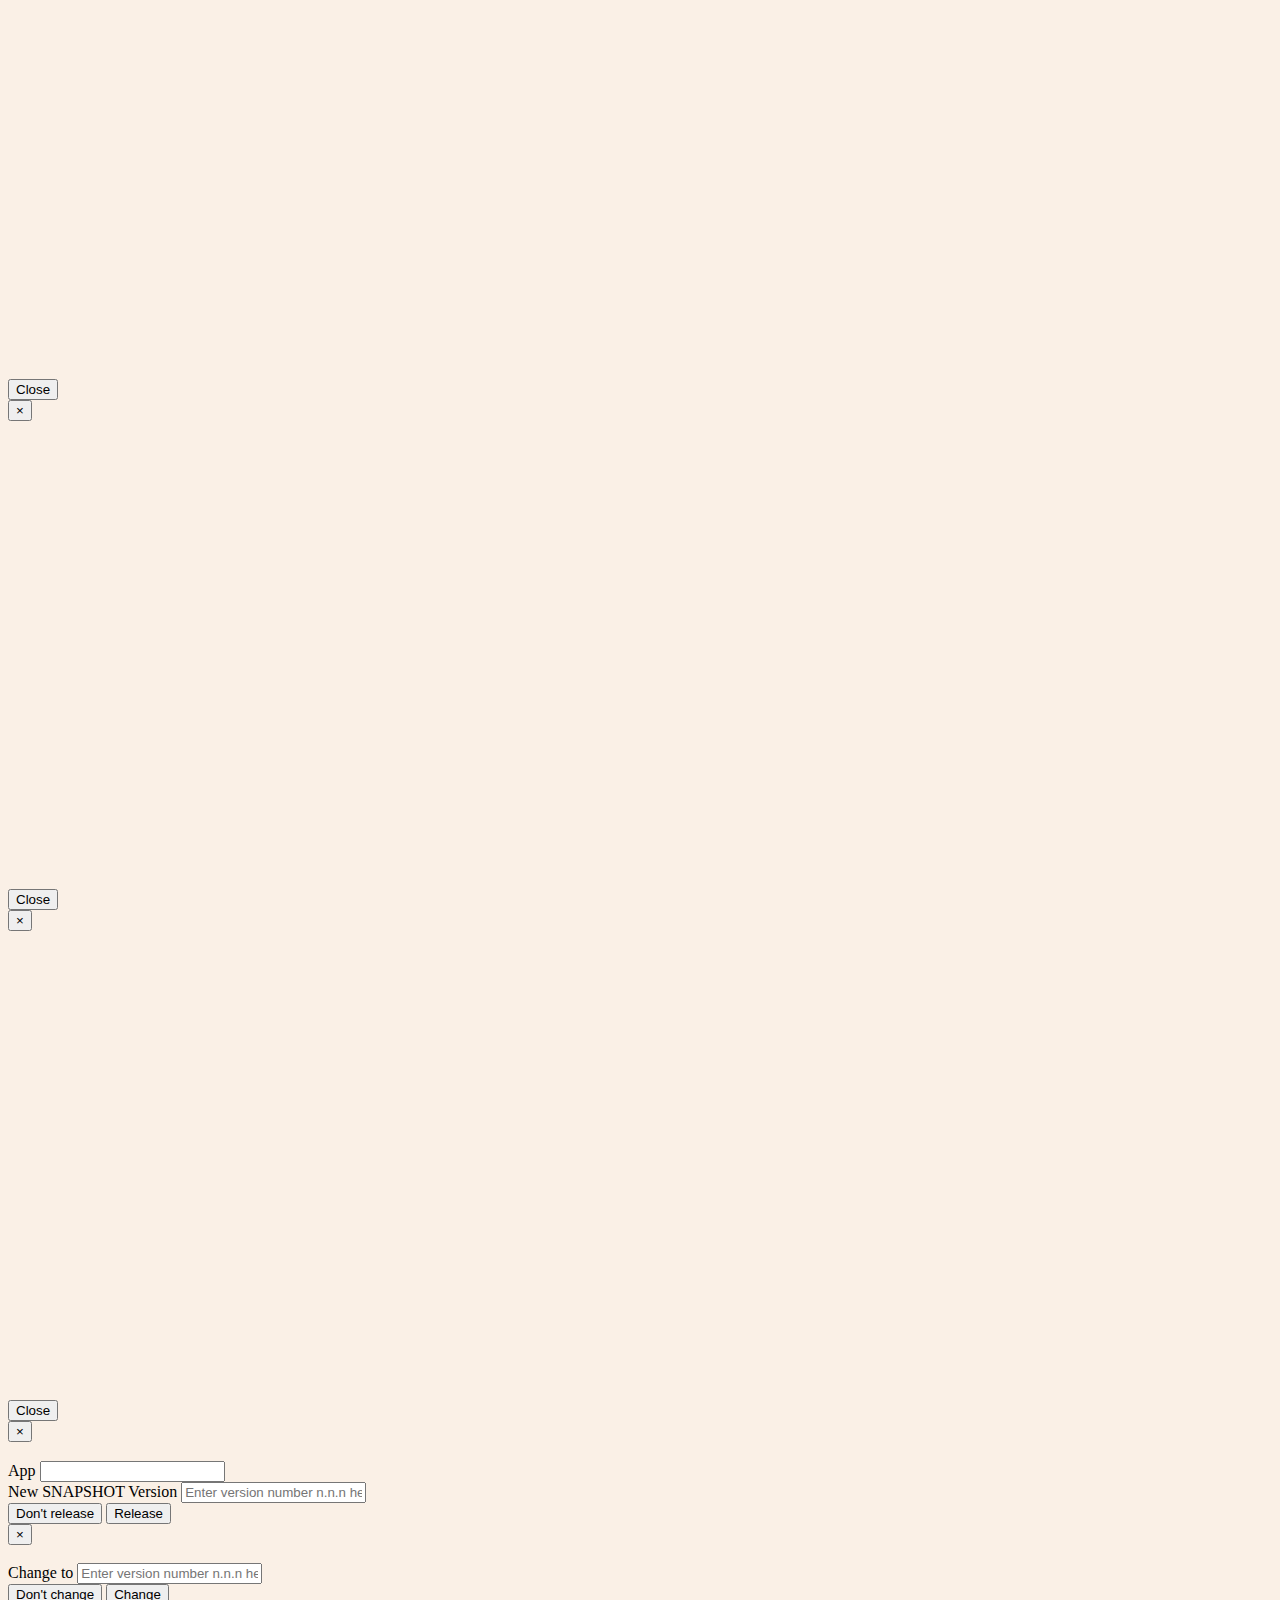
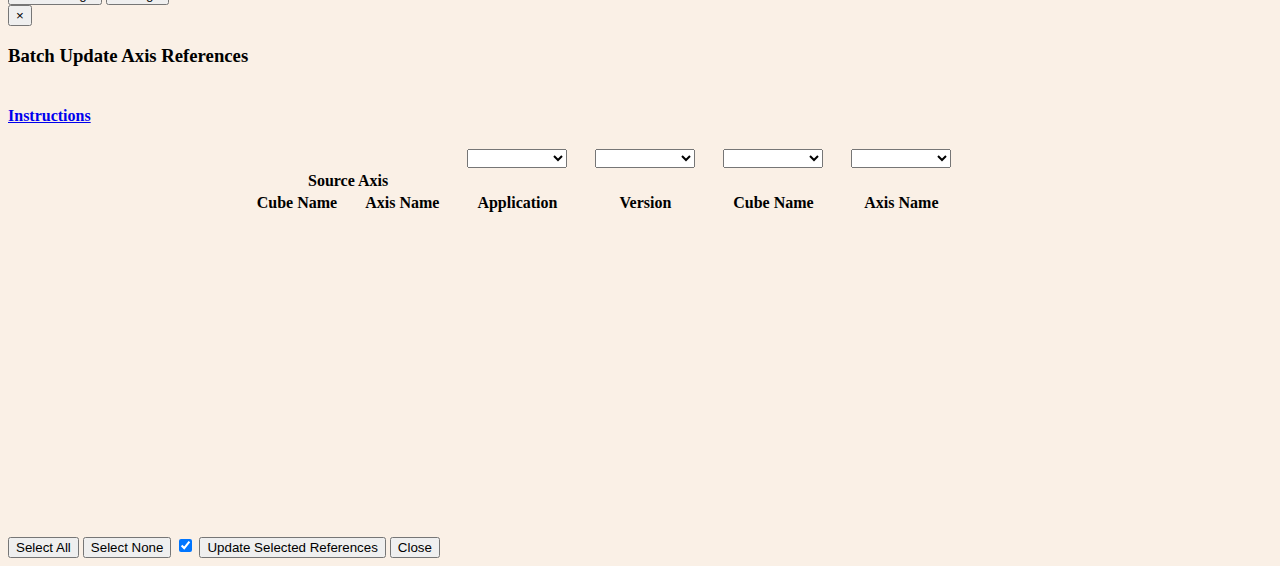
==== commit eb55e94e: "Merge 3794e81c16280104a31c586242f69ff441d95c20 into 67f49868b34239c73649d908985f4490939aec1f" ====
--- a/src/main/webapp/index.html
+++ b/src/main/webapp/index.html
@@ -14,6 +14,7 @@
     <link href="css/bootstrap.min.css" rel="stylesheet"/>
     <link href="css/bootstrap-theme.min.css" rel="stylesheet"/>
     <link href="css/bootstrap-select.min.css" rel="stylesheet"/>
+    <link href="css/bootstrap-toggle.css" rel="stylesheet"/>
     <link href="css/diffview.css" rel="stylesheet"/>
     <link href="css/common.css" rel="stylesheet"/>
     <link href="css/index.css" rel="stylesheet"/>
@@ -59,20 +60,22 @@
             <li class="dropdown">
                 <a id="DataMenu" href="#" class="dropdown-toggle" data-toggle="dropdown">Data <b class="caret"></b></a>
                 <ul class="dropdown-menu">
-                    <li><a id="clearCache" href="#">Clear Cache</a></li>
+                    <li><a id="clearStorage" href="#">Clear Local Storage</a></li>
+                </ul>
+            </li>
+            <li class="dropdown">
+                <a id="ServerMenu" href="#" class="dropdown-toggle" data-toggle="dropdown">Server <b class="caret"></b></a>
+                <ul class="dropdown-menu">
+                    <li><a id="clearCache" href="#">Clear Server Cache</a></li>
                     <li><a id="serverStats" href="#">Server Stats</a></li>
                     <li><a id="httpHeaders" href="#">View HTTP Headers</a></li>
                 </ul>
             </li>
             <li class="dropdown">
-                <a id="BranchMenu" href="#" class="dropdown-toggle" data-toggle="dropdown">Branch: </a>
+                <a id="ReleaseMenu" href="#" class="dropdown-toggle" data-toggle="dropdown">Release <b class="caret"></b></a>
                 <ul class="dropdown-menu">
-                    <li><a id="branchSelect" href="#">Select/Create Branch...</a></li>
-                    <li><a id="branchUpdate" href="#">Update Branch</a></li>
-                    <li><a id="branchDelete" href="#">Delete Branch</a></li>
-                    <li class="divider"></li>
-                    <li><a id="branchCommit" href="#">Commit...</a></li>
-                    <li><a id="branchRollback" href="#">Rollback...</a></li>
+                    <li><a href="#" id="releaseCubesMenu">Release SNAPSHOT</a></li>
+                    <li><a href="#" id="changeVerMenu">Change SNAPSHOT version</a></li>
                 </ul>
             </li>
         </ul>
@@ -80,47 +83,39 @@
 </header>
 
 <div id="west" class="ui-layout-west noselect">
-    <div id="app-list-div" class="panel">
-        <div class="panel-heading">
-            <div class="btn-group">
-                <a class="btn-sm btn-primary" href="#">Application</a>
-            </div>
-            <span id="appCount" class="badge pull-right"></span>
-        </div>
-        <select id="app-list" class="form-control">
-            <option>Loading applications...</option>
-        </select>
-    </div>
-
-    <div id="version-list-div" class="panel">
-        <div class="panel-heading">
-            <div class="btn-group">
-                <a id="foo" href="#" class="btn-sm btn-primary dropdown-toggle" aria-haspopup="true" data-toggle="dropdown" role="button">
-                    <span>Version</span><span class="caret"></span>
-                </a>
-                <ul class="dropdown-menu" role="menu" aria-labelledby="foo">
-                    <li><a href="#" id="releaseCubesMenu">Release SNAPSHOT</a></li>
-                    <li><a href="#" id="changeVerMenu">Change SNAPSHOT version</a></li>
-                </ul>
-            </div>
-            <span id="verCount" class="badge pull-right"></span>
-        </div>
-        <select id="version-list" class="form-control">
-            <option>Loading versions...</option>
-        </select>
-    </div>
-
-    <div id="status-list-div" class="panel">
-        <div class="main-list">
-            <ul class="nav nav-list" id="status-list">
-                <li>
-                    <a>Loading status...</a>
-                </li>
+    <ul id="appIdMenu" class="nav navbar-nav">
+        <li class="dropdown">
+            Application<br/>
+            <a id="AppMenu" href="#" class="dropdown-toggle" data-toggle="dropdown">
+                <button class="btn-sm btn-primary">&nbsp;<b class="caret"></b></button>
+            </a>
+            <ul class="dropdown-menu">
             </ul>
-        </div>
-    </div>
-
-    <div id="ncube-list-div" class="panel" style="height:calc(100% - 210px)">
+        </li>
+        <li class="dropdown">
+            Version<br/>
+            <a id="VersionMenu" href="#" class="dropdown-toggle" data-toggle="dropdown">
+                <button class="btn-sm btn-primary">&nbsp;<b class="caret"></b></button>
+            </a>
+            <ul class="dropdown-menu">
+            </ul>
+        </li>
+        <li class="dropdown">
+            Branch<br/>
+            <a id="BranchMenu" href="#" class="dropdown-toggle" data-toggle="dropdown">
+                <button class="btn-sm btn-primary">&nbsp;<b class="caret"></b></button>
+            </a>
+            <ul class="dropdown-menu">
+                <li><a id="branchSelect" href="#">Select/Create Branch...</a></li>
+                <li><a id="branchUpdate" href="#">Update Branch</a></li>
+                <li><a id="branchDelete" href="#">Delete Branch</a></li>
+                <li class="divider"></li>
+                <li><a id="branchCommit" href="#">Commit...</a></li>
+                <li><a id="branchRollback" href="#">Rollback...</a></li>
+            </ul>
+        </li>
+    </ul>
+    <div id="ncube-list-div" class="panel" style="height:100%">
         <div class="panel-heading">
             <div class="btn-group">
                 <a href="#" class="btn-sm btn-primary dropdown-toggle" aria-haspopup="true" data-toggle="dropdown"
@@ -129,15 +124,10 @@
                 </a>
                 <ul class="dropdown-menu">
                     <li><a href="#" id="newCubeMenu">New</a></li>
-                    <li><a href="#" id="renameCubeMenu">Rename</a></li>
-                    <li><a href="#" id="dupeCubeMenu">Duplicate</a></li>
                     <li><a href="#" id="deleteCubeMenu">Delete</a></li>
                     <li><a href="#" id="restoreCubeMenu">Restore</a></li>
                     <li class="divider"></li>
-                    <li><a href="#" id="revisionHistoryMenu">Show revision history</a></li>
-                    <li><a href="#" id="showRefsToMenu">Show inbound references</a></li>
-                    <li><a href="#" id="showRefsFromMenu">Show outbound references</a></li>
-                    <li><a href="#" id="showReqScopeMenu">Show required scope</a></li>
+                    <li><a href="#" id="batchUpdateAxisReferencesMenu">Batch Update Reference Axes</a></li>
                 </ul>
             </div>
             <span id="ncubeCount" class="badge pull-right"></span>
@@ -159,8 +149,22 @@
     </div>
 </div>
 
+<div id="tab-drag-indicator">
+</div>
+
 <div id="center" class="ui-layout-center">
-    <div id="ncubeTabContent" class="tab-content ui-layout-content" style="padding:0"></div>
+    <div id="ncubeTabContent" class="tab-content ui-layout-content" style="padding:0">
+        <div id="ncube-tabs">
+            <ul class="nav nav-tabs nav-tabs-short"></ul>
+            <div id="tab-overflow" class="pull-right">
+                <button type="button" class="btn btn-default btn-xs dropdown-toggle" data-toggle="dropdown" aria-haspopup="true" aria-expanded="false">
+                    <span class="glyphicon glyphicon-align-justify"></span>
+                    <span id="tab-overflow-text"></span>
+                </button>
+                <ul class="dropdown-menu overflow-dropdown"></ul>
+            </div>
+        </div>
+    </div>
 </div>
 
 <!-- New Cube Modal -->
@@ -218,61 +222,24 @@
     </div>
 </div>
 
-<!-- Rename Cube Modal -->
-<div id="renameCubeModal" class="modal fade" tabindex="-1" role="dialog" aria-labelledby="renameCubeLabel"
-     aria-hidden="true" data-backdrop="static">
-    <div class="modal-dialog">
-        <div class="modal-content">
-            <div class="modal-header">
-                <button type="button" class="close" data-dismiss="modal" aria-hidden="true">&times;</button>
-                <h3 id="renameCubeLabel" class="modal-title"></h3>
-            </div>
-            <div class="modal-body">
-                <form role="form">
-                    <div class="form-group">
-                        <label for="renameCubeAppName">App</label>
-                        <input id="renameCubeAppName" type="text" class="form-control" readonly>
-                    </div>
-
-                    <div class="form-group">
-                        <label for="renameCubeName">Old n-cube Name</label>
-                        <input class="form-control" type="text" id="renameCubeName" readonly/>
-                    </div>
-
-                    <div class="form-group">
-                        <label for="renameNewCubeName">New n-cube Name</label>
-                        <input class="form-control" type="text" id="renameNewCubeName" placeholder="Type name here"/>
-                    </div>
-
-                    <div class="form-group">
-                        <label for="renameCubeVersion">New version</label>
-                        <input id="renameCubeVersion" type="text" class="form-control" readonly>
-                    </div>
-                </form>
-            </div>
-            <div class="modal-footer">
-                <button class="btn" data-dismiss="modal" aria-hidden="true">Don't rename</button>
-                <button id="renameCubeOk" class="btn btn-primary">Rename</button>
-            </div>
-        </div>
-    </div>
-</div>
-
 <!-- Delete Cube Modal -->
 <div id="deleteCubeModal" class="modal fade" tabindex="-1" role="dialog" aria-labelledby="deleteCubeLabel"
      aria-hidden="true" data-backdrop="static">
-    <div class="modal-dialog">
-        <div class="modal-content">
+    <div class="modal-dialog modal-lg">
+        <div class="modal-content modal-filter">
             <div class="modal-header">
                 <button type="button" class="close" data-dismiss="modal" aria-hidden="true">&times;</button>
                 <h3 id="deleteCubeLabel" class="modal-title"></h3>
             </div>
-            <div class="modal-body">
-                <h4>Are you sure?</h4>
-            </div>
-            <div class="modal-footer">
-                <button class="btn" data-dismiss="modal" aria-hidden="true">Don't delete</button>
-                <button id="deleteCubeOk" class="btn btn-primary">Delete</button>
+            <div class="modal-body" style="overflow: auto;height:450px">
+                <ul id="deleteCubeList" class="list-group no-padding">
+                </ul>
+            </div>
+            <div class="modal-footer">
+                <button class="btn btn-info btn-sm pull-left select-all" aria-hidden="true">Select All</button>
+                <button class="btn btn-info btn-sm pull-left select-none" aria-hidden="true">Select None</button>
+                <button class="btn btn-sm" data-dismiss="modal" aria-hidden="true">Don't delete</button>
+                <button id="deleteCubeOk" class="btn btn-primary btn-sm">Delete</button>
             </div>
         </div>
     </div>
@@ -282,7 +249,7 @@
 <div id="restoreCubeModal" class="modal fade" tabindex="-1" role="dialog" aria-labelledby="restoreCubeLabel"
      aria-hidden="true" data-backdrop="static">
     <div class="modal-dialog modal-lg">
-        <div class="modal-content">
+        <div class="modal-content modal-filter">
             <div class="modal-header">
                 <button type="button" class="close" data-dismiss="modal" aria-hidden="true">&times;</button>
                 <h3 id="restoreCubeLabel" class="modal-title"></h3>
@@ -292,8 +259,8 @@
                 </ul>
             </div>
             <div class="modal-footer">
-                <button id="restoreSelectAll" class="btn btn-info btn-sm pull-left" aria-hidden="true">Select All</button>
-                <button id="restoreSelectNone" class="btn btn-info btn-sm pull-left" aria-hidden="true">Select None</button>
+                <button class="btn btn-info btn-sm pull-left select-all" aria-hidden="true">Select All</button>
+                <button class="btn btn-info btn-sm pull-left select-none" aria-hidden="true">Select None</button>
                 <button class="btn btn-sm" data-dismiss="modal" aria-hidden="true">Don't restore</button>
                 <button id="restoreCubeOk" class="btn btn-primary btn-sm">Restore</button>
             </div>
@@ -328,7 +295,7 @@
 <div id="commitRollbackModal" class="modal fade" tabindex="-1" role="dialog" aria-labelledby="commitRollbackLabel"
      aria-hidden="true" data-backdrop="static">
     <div class="modal-dialog modal-lg">
-        <div class="modal-content">
+        <div class="modal-content modal-filter">
             <div class="modal-header">
                 <button type="button" class="close" data-dismiss="modal" aria-hidden="true">&times;</button>
                 <h3 id="commitRollbackLabel" class="modal-title"></h3>
@@ -338,8 +305,8 @@
                 </ul>
             </div>
             <div class="modal-footer">
-                <button id="commitRollbackSelectAll" class="btn btn-info btn-sm pull-left" aria-hidden="true">Select All</button>
-                <button id="commitRollbackSelectNone" class="btn btn-info btn-sm pull-left" aria-hidden="true">Select None</button>
+                <button class="btn btn-info btn-sm pull-left select-all" aria-hidden="true">Select All</button>
+                <button class="btn btn-info btn-sm pull-left select-none" aria-hidden="true">Select None</button>
                 <button class="btn btn-sm" data-dismiss="modal" aria-hidden="true">Cancel</button>
                 <button id="commitOk" class="btn btn-primary btn-sm">Commit</button>
                 <button id="rollbackOk" class="btn btn-primary btn-sm">Rollback</button>
@@ -352,7 +319,7 @@
 <div id="selectBranchModal" class="modal fade" tabindex="-1" role="dialog" aria-labelledby="chooseBranchLabel"
      aria-hidden="true" data-backdrop="static">
     <div class="modal-dialog">
-        <div class="modal-content">
+        <div class="modal-content modal-filter">
             <div class="modal-header">
                 <button type="button" class="close" data-dismiss="modal" aria-hidden="true">&times;</button>
                 <h3 id="chooseBranchLabel" class="modal-title">Select or Create Branch</h3>
@@ -423,7 +390,7 @@
 <div id="mergeBranchModal" class="modal fade" tabindex="-1" role="dialog" aria-labelledby="mergeBranchLabel"
      aria-hidden="true" data-backdrop="static">
     <div class="modal-dialog">
-        <div class="modal-content">
+        <div class="modal-content modal-filter">
             <div class="modal-header">
                 <button type="button" class="close" data-dismiss="modal" aria-hidden="true">&times;</button>
                 <h3 id=mergeBranchLabel" class="modal-title">Merge Branch</h3>
@@ -446,6 +413,8 @@
 
             </div>
             <div class="modal-footer">
+                <button class="btn btn-info btn-sm pull-left select-all" aria-hidden="true">Select All</button>
+                <button class="btn btn-info btn-sm pull-left select-none" aria-hidden="true">Select None</button>
                 <button id="compareCubes" class="btn btn-primary btn-sm pull-left">Compare</button>
                 <button id="acceptMine" class="btn btn-primary btn-sm pull-left">Accept Mine</button>
                 <button id="acceptTheirs" class="btn btn-primary btn-sm pull-left">Accept Theirs</button>
@@ -515,7 +484,7 @@
 <div id="showRefsToCubeModal" class="modal fade" tabindex="-1" role="dialog" aria-labelledby="showRefsToLabel"
      aria-hidden="true" data-backdrop="static">
     <div class="modal-dialog modal-lg">
-        <div class="modal-content">
+        <div class="modal-content modal-filter">
             <div class="modal-header">
                 <button type="button" class="close" data-dismiss="modal" aria-hidden="true">&times;</button>
                 <h3 id="showRefsToLabel" class="modal-title"></h3>
@@ -535,7 +504,7 @@
 <div id="showRefsFromCubeModal" class="modal fade" tabindex="-1" role="dialog" aria-labelledby="showRefsFromLabel"
      aria-hidden="true" data-backdrop="static">
     <div class="modal-dialog modal-lg">
-        <div class="modal-content">
+        <div class="modal-content modal-filter">
             <div class="modal-header">
                 <button type="button" class="close" data-dismiss="modal" aria-hidden="true">&times;</button>
                 <h3 id="showRefsFromLabel" class="modal-title"></h3>
@@ -555,7 +524,7 @@
 <div id="showReqScopeModal" class="modal fade" tabindex="-1" role="dialog" aria-labelledby="showReqScopeLabel"
      aria-hidden="true" data-backdrop="static">
     <div class="modal-dialog">
-        <div class="modal-content">
+        <div class="modal-content modal-filter">
             <div class="modal-header">
                 <button type="button" class="close" data-dismiss="modal" aria-hidden="true">&times;</button>
                 <h3 id="showReqScopeLabel" class="modal-title"></h3>
@@ -620,6 +589,65 @@
             <div class="modal-footer">
                 <button class="btn" data-dismiss="modal" aria-hidden="true">Don't change</button>
                 <button id="changeVerOk" class="btn btn-primary">Change</button>
+            </div>
+        </div>
+    </div>
+</div>
+
+<!-- Batch Update Axis References Modal -->
+<div id="batchUpdateAxisReferencesModal" class="modal fade" tabindex="-1" role="dialog" aria-labelledby="batchUpdateAxisReferencesLabel"
+     aria-hidden="true" data-backdrop="static">
+    <div class="modal-dialog modal-xl">
+        <div class="modal-content modal-filter">
+            <div class="modal-header">
+                <button type="button" class="close" data-dismiss="modal" aria-hidden="true">&times;</button>
+                <h3 id="batchUpdateAxisReferencesLabel" class="modal-title">Batch Update Axis References</h3>
+            </div>
+            <div class="modal-body" style="overflow: auto;height:450px">
+                <div class="panel-group" id="accordion" role="tablist" aria-multiselectable="true">
+                    <div class="panel panel-default">
+                        <div class="panel-heading" role="tab" id="batchUpdateAxisReferencesHeading">
+                            <h4 class="panel-title">
+                                <a id="batchUpdateAxisReferencesInstTitle" data-toggle="collapse" data-parent="#accordion" href="#batchUpdateAxisReferencesCollapse"
+                                   aria-expanded="true" aria-controls="batchUpdateAxisReferencesCollapse">Instructions</a>
+                            </h4>
+                        </div>
+                        <div id="batchUpdateAxisReferencesCollapse" class="panel-collapse collapse in" role="tabpanel" aria-labelledby="batchUpdateAxisReferencesHeading">
+                            <div id="batchUpdateAxisReferencesInstructions" class="panel-body"></div>
+                        </div>
+                    </div>
+                </div>
+                <table id="batchUpdateAxisReferencesTable">
+                    <tr>
+                        <td colspan="3"></td>
+                        <td><select id="batchUpdateAxisReferencesApp"></select></td>
+                        <td><select id="batchUpdateAxisReferencesVersion"></select></td>
+                        <td><select id="batchUpdateAxisReferencesCubeName"></select></td>
+                        <td><select id="batchUpdateAxisReferencesAxisName"></select></td>
+                    </tr>
+                    <tr>
+                        <th></th>
+                        <th colspan="2">Source Axis</th>
+                        <th colspan="4" id="batchUpdateAxisReferencesSectionHeader"></th>
+                    </tr>
+                    <tr>
+                        <th></th>
+                        <th>Cube Name</th>
+                        <th>Axis Name</th>
+                        <th>Application</th>
+                        <th>Version</th>
+                        <th>Cube Name</th>
+                        <th>Axis Name</th>
+                    </tr>
+                </table>
+            </div>
+            <div class="modal-footer">
+                <button class="btn btn-info btn-sm pull-left select-all" aria-hidden="true">Select All</button>
+                <button class="btn btn-info btn-sm pull-left select-none" aria-hidden="true">Select None</button>
+                <input id="batchUpdateAxisReferencesToggle" type="checkbox" checked data-toggle="toggle" data-width="150"
+                       data-on="Destination Axis" data-off="Transform Axis" data-onstyle="primary" data-offstyle="primary" />
+                <button id="batchUpdateAxisReferencesUpdate" class="btn btn-primary btn-sm">Update Selected References</button>
+                <button class="btn btn-sm" data-dismiss="modal" aria-hidden="true">Close</button>
             </div>
         </div>
     </div>
@@ -629,6 +657,7 @@
 <script src="js/jquery-ui-1.11.0.min.js"></script>
 <script src="js/bootstrap.min.js"></script>
 <script src="js/bootstrap-select.min.js"></script>
+<script src="js/bootstrap-toggle.min.js"></script>
 <script src="js/jquery.layout-1.4.4.js"></script>
 <script src="js/jquery.gritter.js"></script>
 <script src="js/jquery-scroll-into-view.js"></script>
--- a/src/main/webapp/css/index.css
+++ b/src/main/webapp/css/index.css
@@ -0,0 +1,600 @@
+body {
+    padding-top: 39px; /* to make the container go all the way to the bottom of the top navbar */
+    background-color: #FAF0E6;
+}
+
+#ncube-tabs {
+    background-color: #fff;
+    border: 1px solid #ddd;
+    border-radius: 4px 4px 0 0;
+    -webkit-box-shadow: none;
+    box-shadow: none;
+    padding: 1px 1px 0;
+    height: 22px;
+}
+
+#ncube-tabs li a.ncube-tab-top-level {
+    color: #555;
+    border: 1px solid #ddd;
+    background-color: #D4D4D4;
+    width: 215px;
+}
+
+#ncube-tabs li.active a.ncube-tab-top-level {
+    background-color: white !important;
+}
+
+#ncube-tabs .dropdown-menu li a.active-view, #ncube-tabs .dropdown-menu li a.active-view:hover {
+    background: #337ab7 none;
+    color: white;
+}
+
+#ncube-tabs li a.ncube-tab-top-level.out-of-sync {
+    background: #D4D4D4 url(../img/nce-down.png) no-repeat top 1px left 17px;
+    background-size: 16px;
+}
+
+#ncube-tabs li a.ncube-tab-top-level span.tab-text {
+    display: inline-block;
+    width: 157px;
+    text-align: center;
+    white-space: nowrap;
+}
+
+#ncube-tabs li a.ncube-tab-top-level.out-of-sync span.tab-text {
+    width: 150px;
+    margin-left: 7px;
+}
+
+#tab-overflow li a.out-of-sync {
+    background: url(../img/nce-down.png) no-repeat top 11px left 24px;
+    background-size: 16px;
+}
+
+#tab-overflow li a.out-of-sync:hover {
+    background-color: #E8E8E8;
+}
+
+#tab-overflow {
+    display: inline-block;
+    width: 37px;
+}
+
+#tab-overflow button {
+    height: 20px;
+    margin-top: -4px;
+}
+
+#tab-overflow-text {
+    font-size: smaller;
+    display: inline-block;
+}
+
+#tab-drag-indicator {
+    position: absolute;
+    z-index: 1001;
+    height: 18px;
+    width: 2px;
+    background-color: #555;
+}
+
+.overflow-dropdown {
+    position: fixed;
+}
+
+.overflow-dropdown li a {
+    padding: 3px 10px;
+    overflow: hidden;
+}
+
+.overflow-dropdown li a span.dropdown-tab-text {
+    width: calc(100% - 30px);
+    display: inline-block;
+    text-overflow: ellipsis;
+    overflow: hidden;
+    position: relative;
+    top: 6px;
+    margin-left: 4px;
+}
+
+.overflow-dropdown li a.out-of-sync span.dropdown-tab-text {
+    margin-left: 12px;
+    width: calc(100% - 38px);
+}
+
+.tab-menu {
+    width: 215px;
+}
+
+.tab-menu li {
+    min-height: 22px;
+}
+
+.tab-menu li a {
+    min-height: inherit;
+}
+
+.tab-menu li button {
+    margin-left: 2px;
+}
+
+.tab-menu li input {
+    margin: 5px 0 0 5px;
+    width: 95%;
+}
+
+.tab-tooltip {
+    height: 23px;
+    max-width: 100%;
+    white-space: nowrap;
+}
+
+.ncube-selected {
+    color: #444 !important;
+    background-color:rgba(61, 139, 202, 0.25) !important;
+    padding: 0 5px 0 5px !important;
+    text-shadow: none !important;
+}
+
+.ncube-notselected {
+    color: #444;
+    background-color: white;
+    padding: 0 5px 0 5px !important;
+    text-shadow: none !important;
+}
+
+.search-hilite {
+    background-color:rgba(61, 139, 202, 0.45);
+}
+
+#cube-search {
+    border-radius: 0;
+}
+
+#cube-search-content {
+    border-radius: 0;
+}
+
+#cube-search-reset {
+    border-radius: 0;
+}
+
+#ncubeTabContent {
+    border: none #dcdcdc;
+    border-radius: 0;
+}
+
+.top-buffer {
+    margin-top:25px;
+}
+
+a.ncube-selected:hover, .a.ncube-selected:active {
+    color: darkgray;
+    background-color: rgba(61, 139, 202, 0.20) !important;
+}
+
+a.ncube-notselected:hover {
+    color: #444;
+    background-color: #ddd !important;
+}
+
+.panel {
+    margin-bottom: 8px;
+}
+
+div#west, div.panel {
+    border: none !important;
+}
+
+.main-list {
+    padding: 5px;
+}
+
+.disabled {
+    color: lightgrey;
+    background-color: white;
+}
+
+div#west div.panel-body {
+    padding: 5px;
+    overflow: auto;
+}
+
+#ncube-list-div div.panel-body {
+    height:calc(100% - 96px);
+}
+
+div#east div.panel-body {
+    overflow: auto;
+    height: 100%;
+}
+
+div#restoreCubeModal ul.list-group
+{
+    padding-left: 20px;
+    padding-right: 20px;
+}
+
+span.selected-count {
+    margin: 5px 0 0 5px;
+    color: #999;
+}
+
+.innerL {
+    position: absolute;
+}
+.innerR {
+    position: absolute;
+    opacity: 0.70;
+    mix-blend-mode: difference;
+}
+
+.hr-small
+{
+    margin-top: 2px;
+    margin-bottom: 2px;
+}
+
+.cube-list-font {
+    font-family: "arial","helvetica", sans-serif;
+    font-size: small;
+    font-weight: bold;
+}
+
+.skinny-lr {
+    padding: 5px 15px;
+}
+
+#west {
+    height:100%;
+    width: 100%;
+    text-align: left;
+    font-family: "arial","helvetica", sans-serif;
+    font-size: small;
+    font-weight: normal;
+    margin: 0;
+    padding: 0 5px;
+    border: none;
+    border-radius: 0;
+    overflow:hidden;
+    background: #4D4D4D;
+}
+
+#west > a.accordion-toggle {
+    font-size: larger;
+}
+
+#center {
+    background-color: #D1C5B7;
+    padding: 0 !important;
+    margin: 0 !important;
+    width: 100%;
+}
+
+.bg-white {
+    background-color: white;
+}
+
+.click-space {
+    display: inline-block;
+    width: 22px;
+    margin-right: 1px;
+    position: relative;
+    top: -1px;
+}
+
+.tab-close-icon {
+    top: 2px;
+}
+
+.big-caret {
+    border-left: 6px solid transparent;
+    border-right: 6px solid transparent;
+    border-top: 6px solid;
+    display: inline-block;
+    margin-left: 5px;
+}
+
+#app-list-div {
+    margin-top: 7px;
+}
+
+#ncube-list-div {
+    margin-bottom: 0;
+}
+
+.cube-modified {
+    color: blue !important;
+}
+
+.cube-added {
+    color: green !important;
+}
+
+.cube-deleted {
+    text-decoration: line-through;
+}
+
+.cube-restored {
+    color: darkgoldenrod !important;
+}
+
+.top-buffer { margin-top:20px; }
+
+.nav-tabs-short {
+    display: inline-block;
+}
+
+.nav-tabs-short>li {
+    font-size: 13px;
+}
+
+.nav-tabs-short li a {
+    padding: 0 2px;
+}
+
+.navbar-nav>li>.dropdown-menu {
+    max-height: 250px;
+    overflow-y: auto;
+    overflow-x: hidden;
+}
+
+#fadeMe1 {
+    opacity: 1.0;
+    background: #D1C5B7;
+    width: 100%;
+    height: 100%;
+    z-index: 2000;
+    padding:0;
+    margin:0;
+    top: 0;
+    left: 0;
+    position: fixed;
+}
+.fadeMe2 {
+    z-index: 2015;
+    color:black;
+    background: #D1C5B7;
+    position: relative;
+    text-align: center;
+    border-radius: 10px;
+    display: block;
+    margin-left: auto;
+    margin-right: auto
+}
+
+#diffOutputModal {
+    opacity: 1.0;
+    background: white;
+    border-radius: 10px;
+    color:black;
+    left:20px;
+    top:20px;
+    width: calc(100% - 40px);
+    height: calc(100% - 40px);
+    z-index: 2050;
+    margin:0;
+    position: fixed;
+    display: none;
+}
+
+#diffOutputModal > .modal-dialog,
+#diffOutputModal > .modal-content {
+    width: 100%;
+    height: 100%;
+}
+#diffOutputModal > .modal-body {
+    /* 100% = dialog height, 120px = header + footer */
+    width:100%;
+    height: calc(100% - 120px);
+    overflow-y: auto;
+}
+
+.navbar-custom {
+    background-color: #2474b8;
+    border-color: #1f639c;
+    padding-right: 40px;
+    margin-bottom: 0;
+    min-height: 40px;
+    height: 40px;
+}
+.navbar-custom .navbar-brand {
+    color: #ffffff;
+    line-height: 40px;
+    font-size: 16px;
+    padding: 0 12px;
+}
+.navbar-custom .navbar-brand:hover,
+.navbar-custom .navbar-brand:focus {
+    color: #e6e6e6;
+    background-color: transparent;
+}
+.navbar-custom .navbar-text {
+    color: #ffffff;
+}
+.navbar-custom .navbar-nav > li > a {
+    color: #ffffff;
+    line-height:40px;
+    padding-top: 0;
+    padding-bottom: 0;
+}
+.navbar-custom .navbar-nav > li > a:hover,
+.navbar-custom .navbar-nav > li > a:focus {
+    color: #a0d0ff;
+    background-color: transparent;
+}
+.navbar-custom .navbar-nav > .active > a,
+.navbar-custom .navbar-nav > .active > a:hover,
+.navbar-custom .navbar-nav > .active > a:focus {
+    color: #a0d0ff;
+    background-color: #1f639c;
+}
+.navbar-custom .navbar-nav > .disabled > a,
+.navbar-custom .navbar-nav > .disabled > a:hover,
+.navbar-custom .navbar-nav > .disabled > a:focus {
+    color: #cccccc;
+    background-color: transparent;
+}
+.navbar-custom .navbar-toggle {
+    border-color: #dddddd;
+}
+.navbar-custom .navbar-toggle:hover,
+.navbar-custom .navbar-toggle:focus {
+    background-color: #dddddd;
+}
+.navbar-custom .navbar-toggle .icon-bar {
+    background-color: #cccccc;
+}
+.navbar-custom .navbar-collapse,
+.navbar-custom .navbar-form {
+    border-color: #1e619a;
+}
+.navbar-custom .navbar-nav > .dropdown > a:hover .caret,
+.navbar-custom .navbar-nav > .dropdown > a:focus .caret {
+    border-top-color: #a0d0ff;
+    border-bottom-color: #a0d0ff;
+}
+.navbar-custom .navbar-nav > .open > a,
+.navbar-custom .navbar-nav > .open > a:hover,
+.navbar-custom .navbar-nav > .open > a:focus {
+    background-color: #1f639c;
+    color: #a0d0ff;
+}
+.navbar-custom .navbar-nav > .open > a .caret,
+.navbar-custom .navbar-nav > .open > a:hover .caret,
+.navbar-custom .navbar-nav > .open > a:focus .caret {
+    border-top-color: #a0d0ff;
+    border-bottom-color: #a0d0ff;
+}
+.navbar-custom .navbar-nav > .dropdown > a .caret {
+    border-top-color: #ffffff;
+    border-bottom-color: #ffffff;
+}
+@media (max-device-width: 767px) {
+    .navbar-custom .navbar-nav .open .dropdown-menu > li > a {
+        color: #ffffff;
+    }
+    .navbar-custom .navbar-nav .open .dropdown-menu > li > a:hover,
+    .navbar-custom .navbar-nav .open .dropdown-menu > li > a:focus {
+        color: #a0d0ff;
+        background-color: transparent;
+    }
+    .navbar-custom .navbar-nav .open .dropdown-menu > .active > a,
+    .navbar-custom .navbar-nav .open .dropdown-menu > .active > a:hover,
+    .navbar-custom .navbar-nav .open .dropdown-menu > .active > a:focus {
+        color: #a0d0ff;
+        background-color: #1f639c;
+    }
+    .navbar-custom .navbar-nav .open .dropdown-menu > .disabled > a,
+    .navbar-custom .navbar-nav .open .dropdown-menu > .disabled > a:hover,
+    .navbar-custom .navbar-nav .open .dropdown-menu > .disabled > a:focus {
+        color: #cccccc;
+        background-color: transparent;
+    }
+}
+.navbar-custom .navbar-link {
+    color: #ffffff;
+}
+.navbar-custom .navbar-link:hover {
+    color: #a0d0ff;
+}
+/*
+ Main color palette:
+ #D1C587 - tan
+ #856941 - brown
+ #735D41 - darker brown
+ #0193B7 - light blue
+ #063E53 - dark blue
+*/
+
+/*  handle nested dropdown */
+.dropdown-submenu {
+    position: relative;
+}
+
+.dropdown-submenu>.dropdown-menu {
+    top: 0;
+    left: 100%;
+    margin-top: -6px;
+    margin-left: -1px;
+    -webkit-border-radius: 0 6px 6px 6px;
+    -moz-border-radius: 0 6px 6px;
+    border-radius: 0 6px 6px 6px;
+    max-height: 300px;
+    overflow-y: auto;
+}
+
+.dropdown-submenu:hover>.dropdown-menu {
+    display: block;
+}
+
+.dropdown-submenu>a:after {
+    content: " ";
+    float: right;
+    border: solid transparent;
+    border-width: 5px 0 5px 5px;
+    border-left-color: #000;
+    margin-top: 5px;
+}
+
+.dropdown-submenu:hover>a:after {
+    border-left-color: #fff;
+}
+
+.dropdown-submenu.pull-left {
+    float: none;
+}
+
+.dropdown-submenu.pull-left>.dropdown-menu {
+    left: -100%;
+    margin-left: 10px;
+    -webkit-border-radius: 6px 0 6px 6px;
+    -moz-border-radius: 6px 0 6px 6px;
+    border-radius: 6px 0 6px 6px;
+}
+
+#batchUpdateAxisReferencesTable {
+    margin: 0 auto;
+}
+
+#batchUpdateAxisReferencesTable th {
+    padding-right: 25px;
+    text-align: center;
+    font-weight: bold;
+}
+
+#batchUpdateAxisReferencesTable td {
+    padding-right: 25px;
+    max-width: 250px;
+    overflow: hidden;
+    text-overflow: ellipsis;
+}
+
+#batchUpdateAxisReferencesTable select {
+    max-width: 225px;
+    min-width: 100px;
+}
+
+.modal-xl {
+    width: 94%;
+}
+
+#appIdMenu {
+    background-color: #2474b8;
+    border-color: #1f639c;
+    color: white;
+    padding: 10px;
+    margin-bottom: 10px;
+}
+
+#appIdMenu li {
+    width: 100%;
+}
+
+#appIdMenu li a.dropdown-toggle {
+    padding: 10px 0;
+}
+
+#appIdMenu .open a.dropdown-toggle, #appIdMenu li a.dropdown-toggle:hover, #appIdMenu li a.dropdown-toggle:focus {
+    background-color: #1f639c;
+}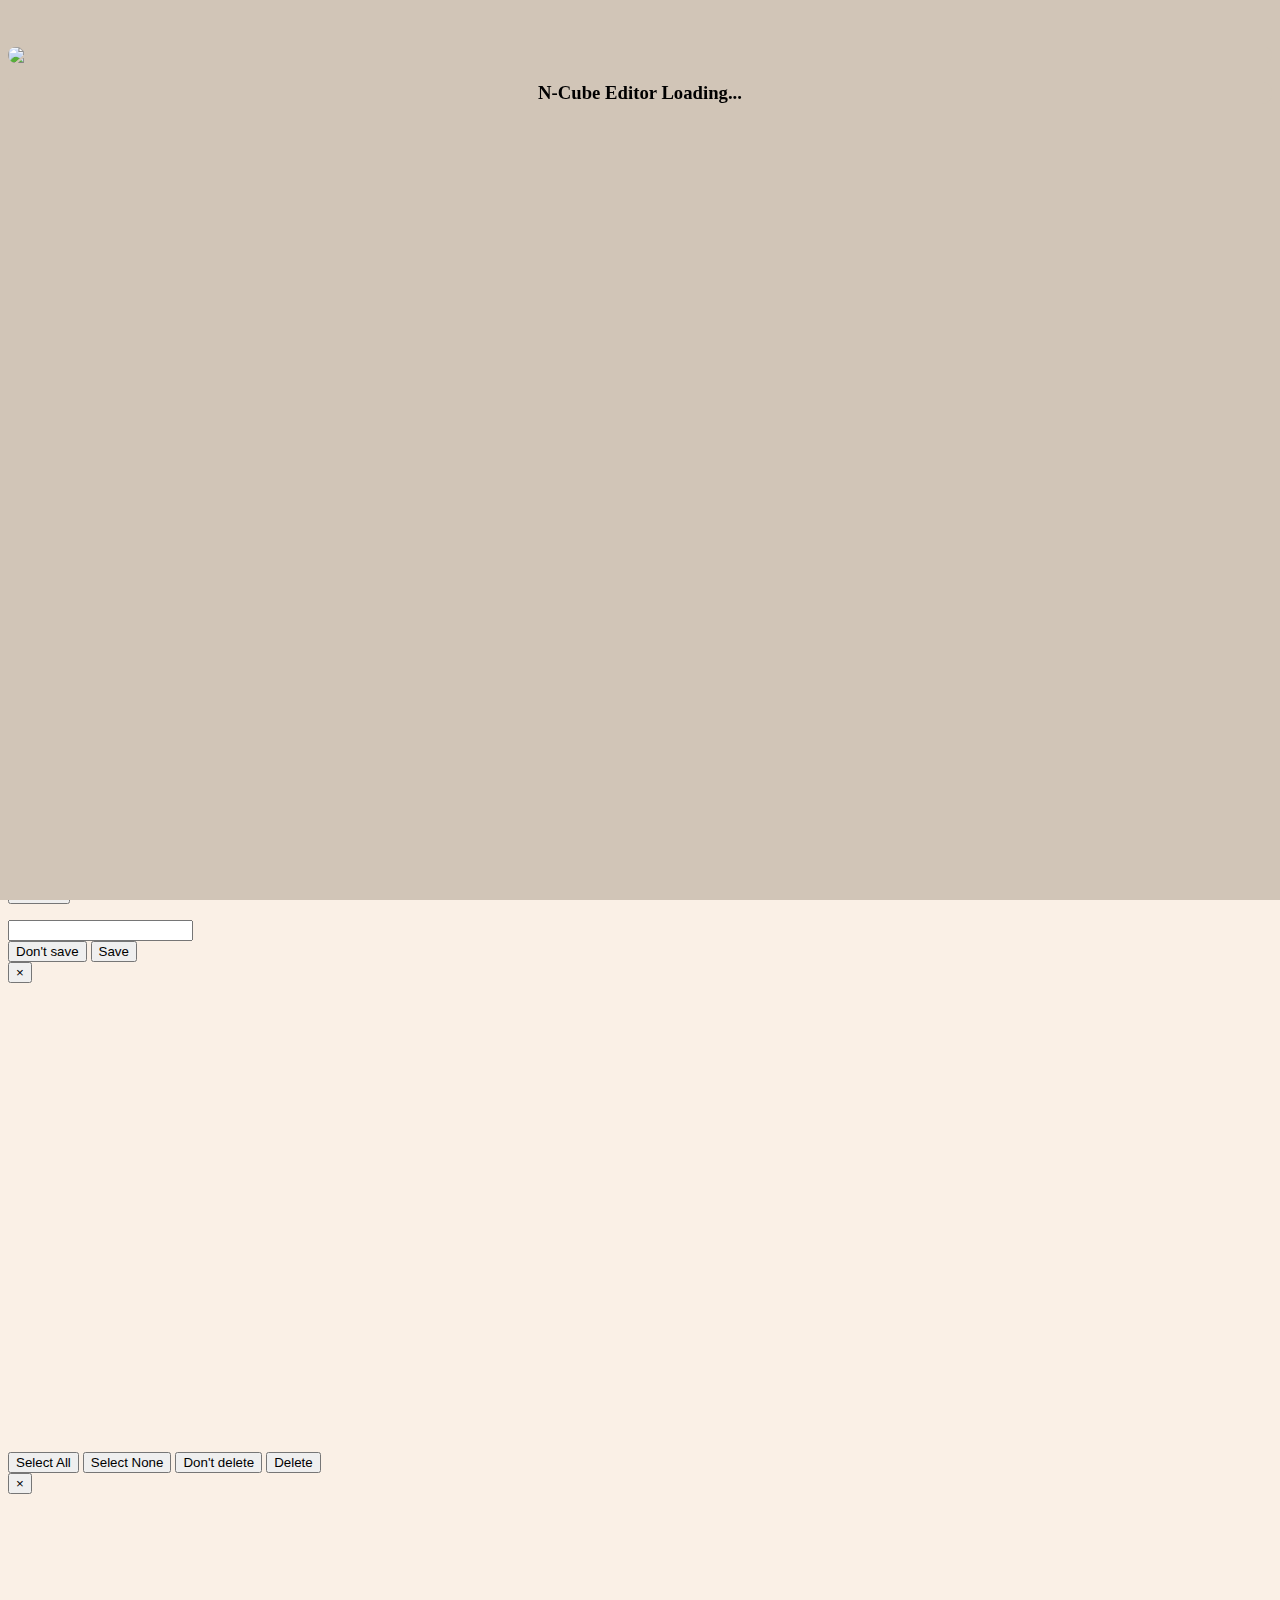
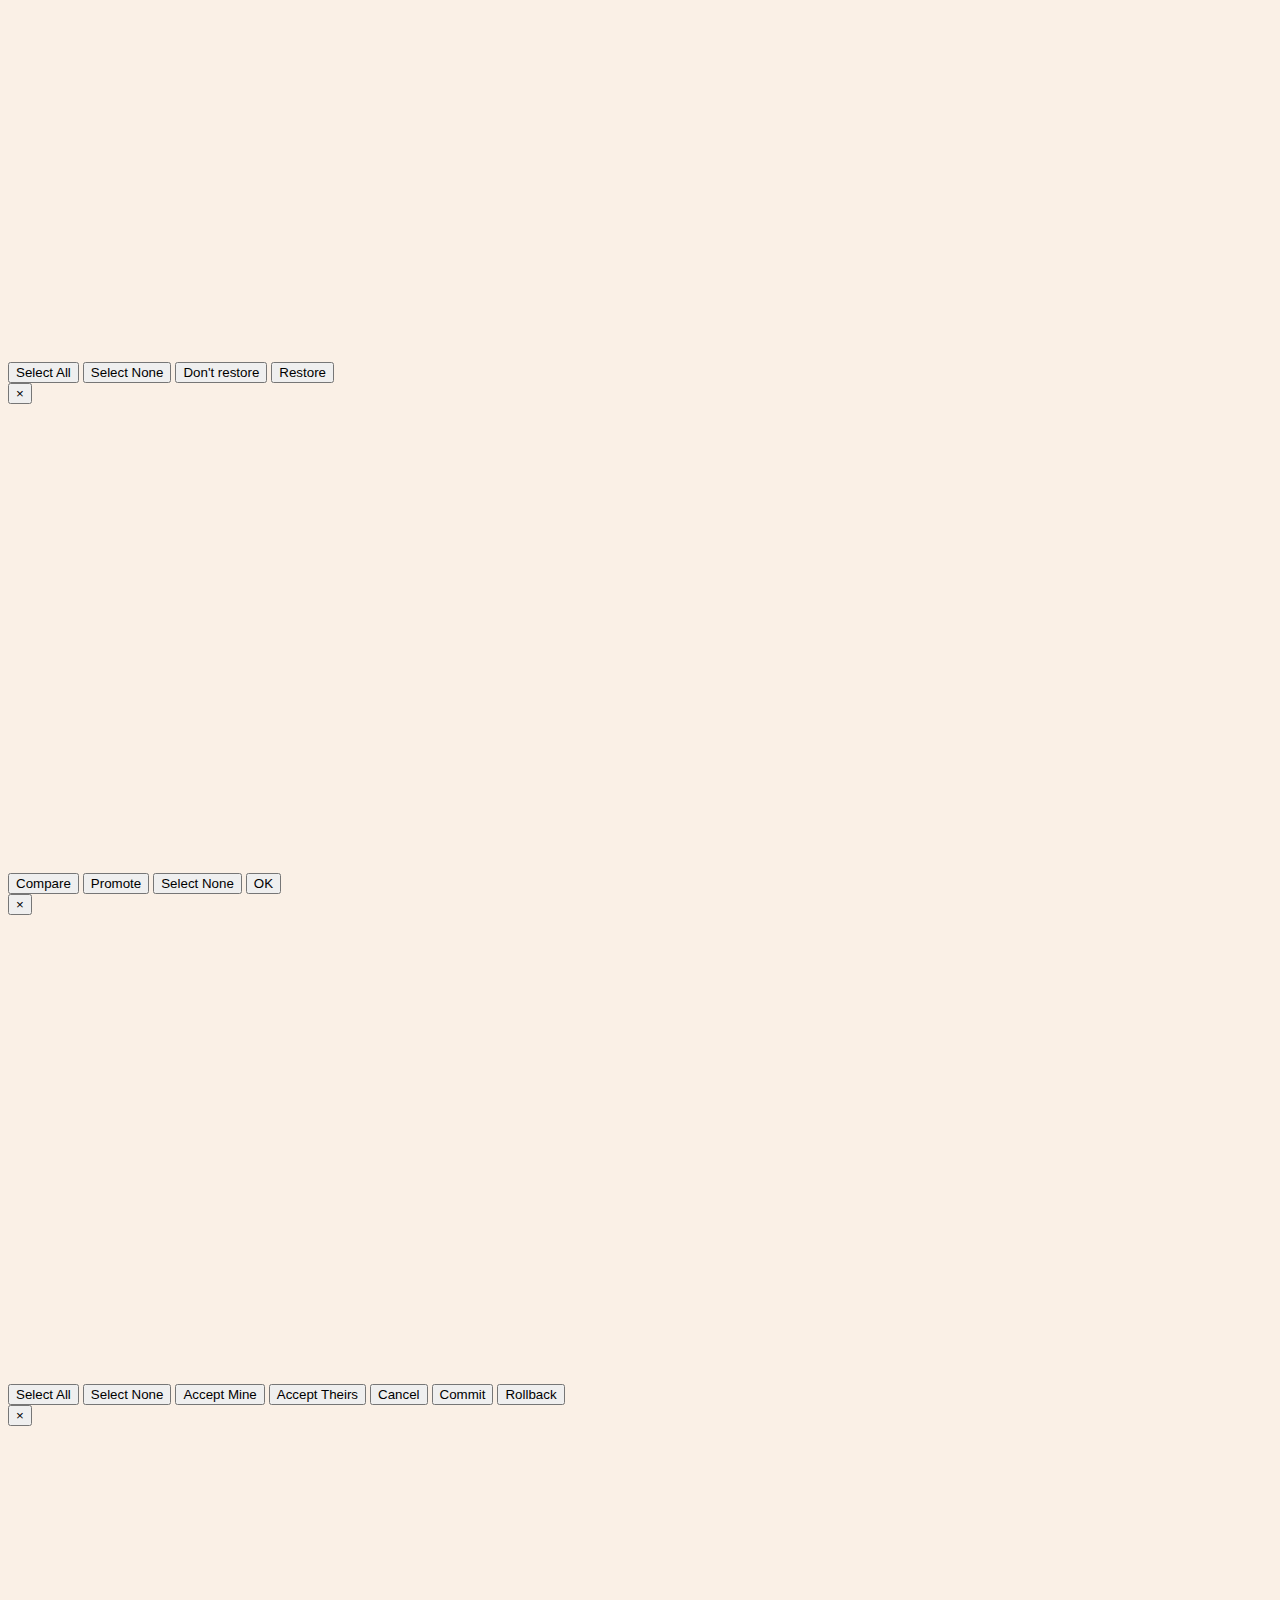
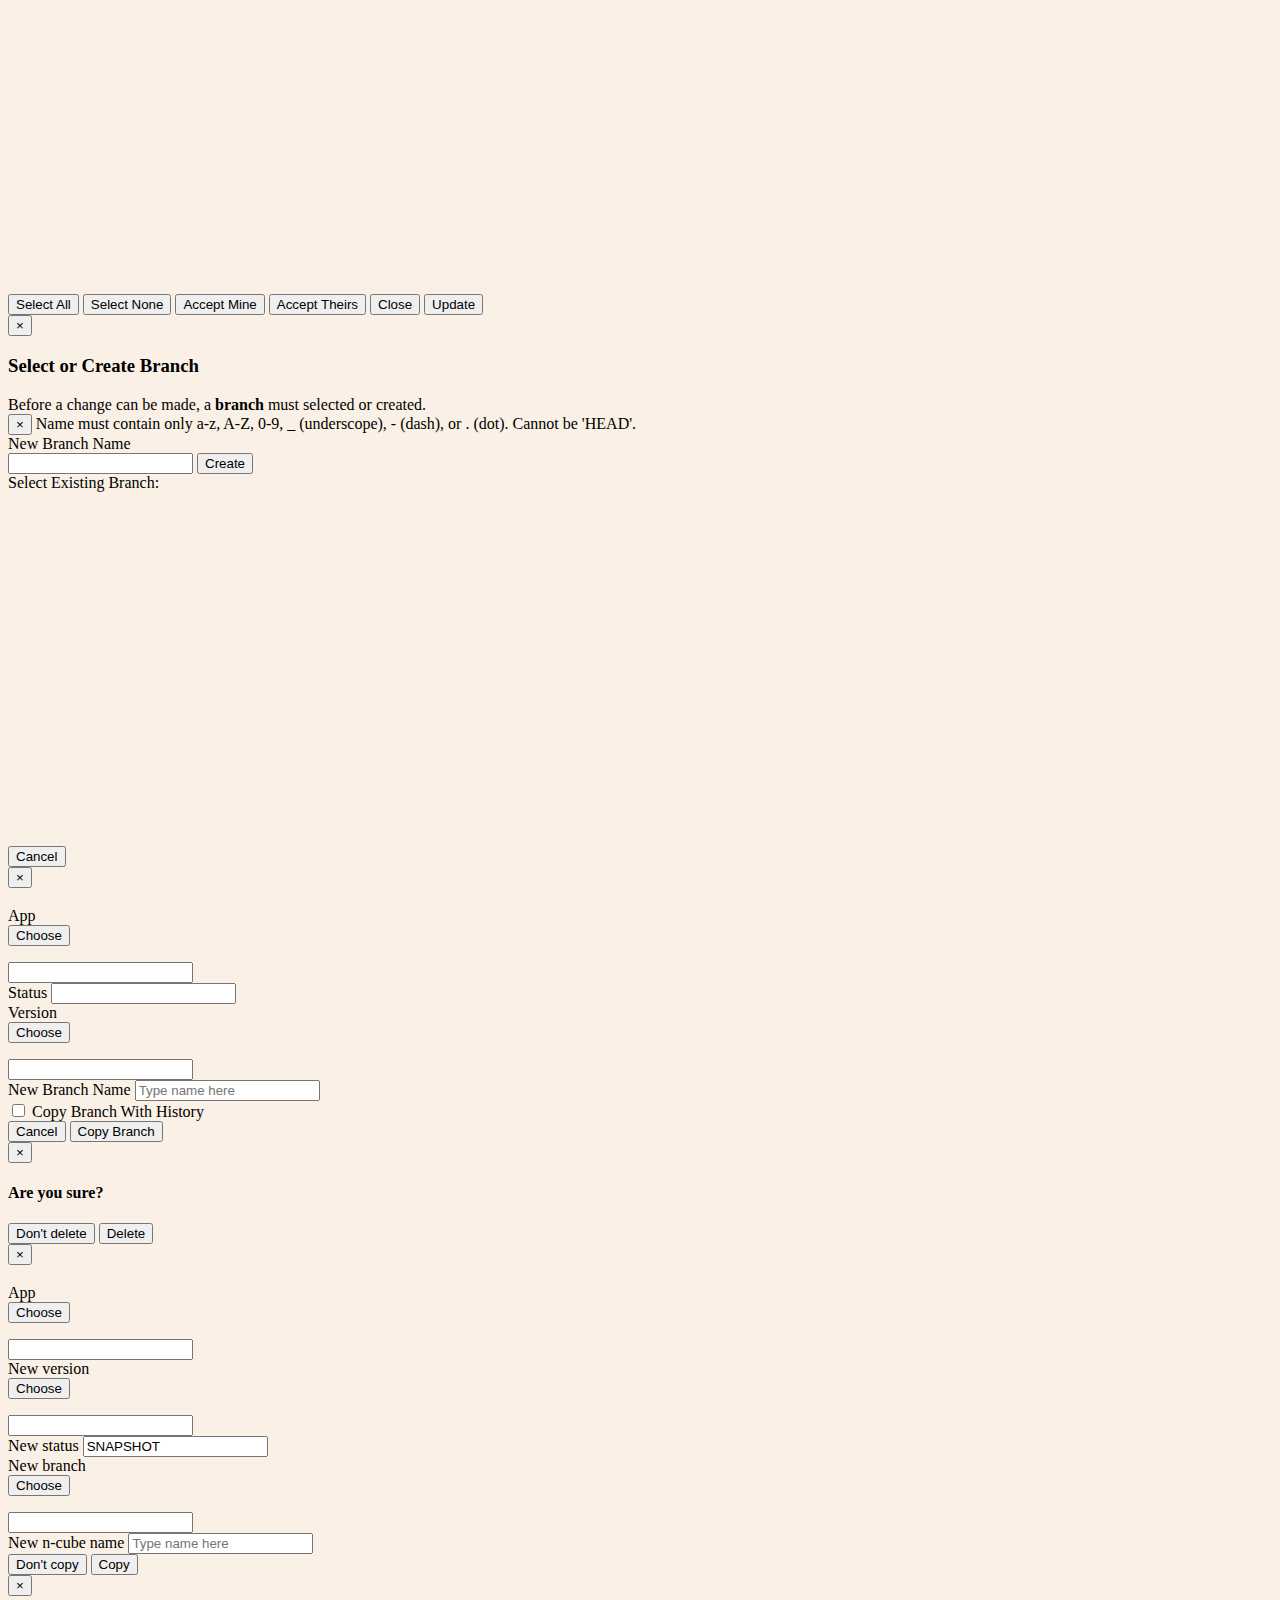
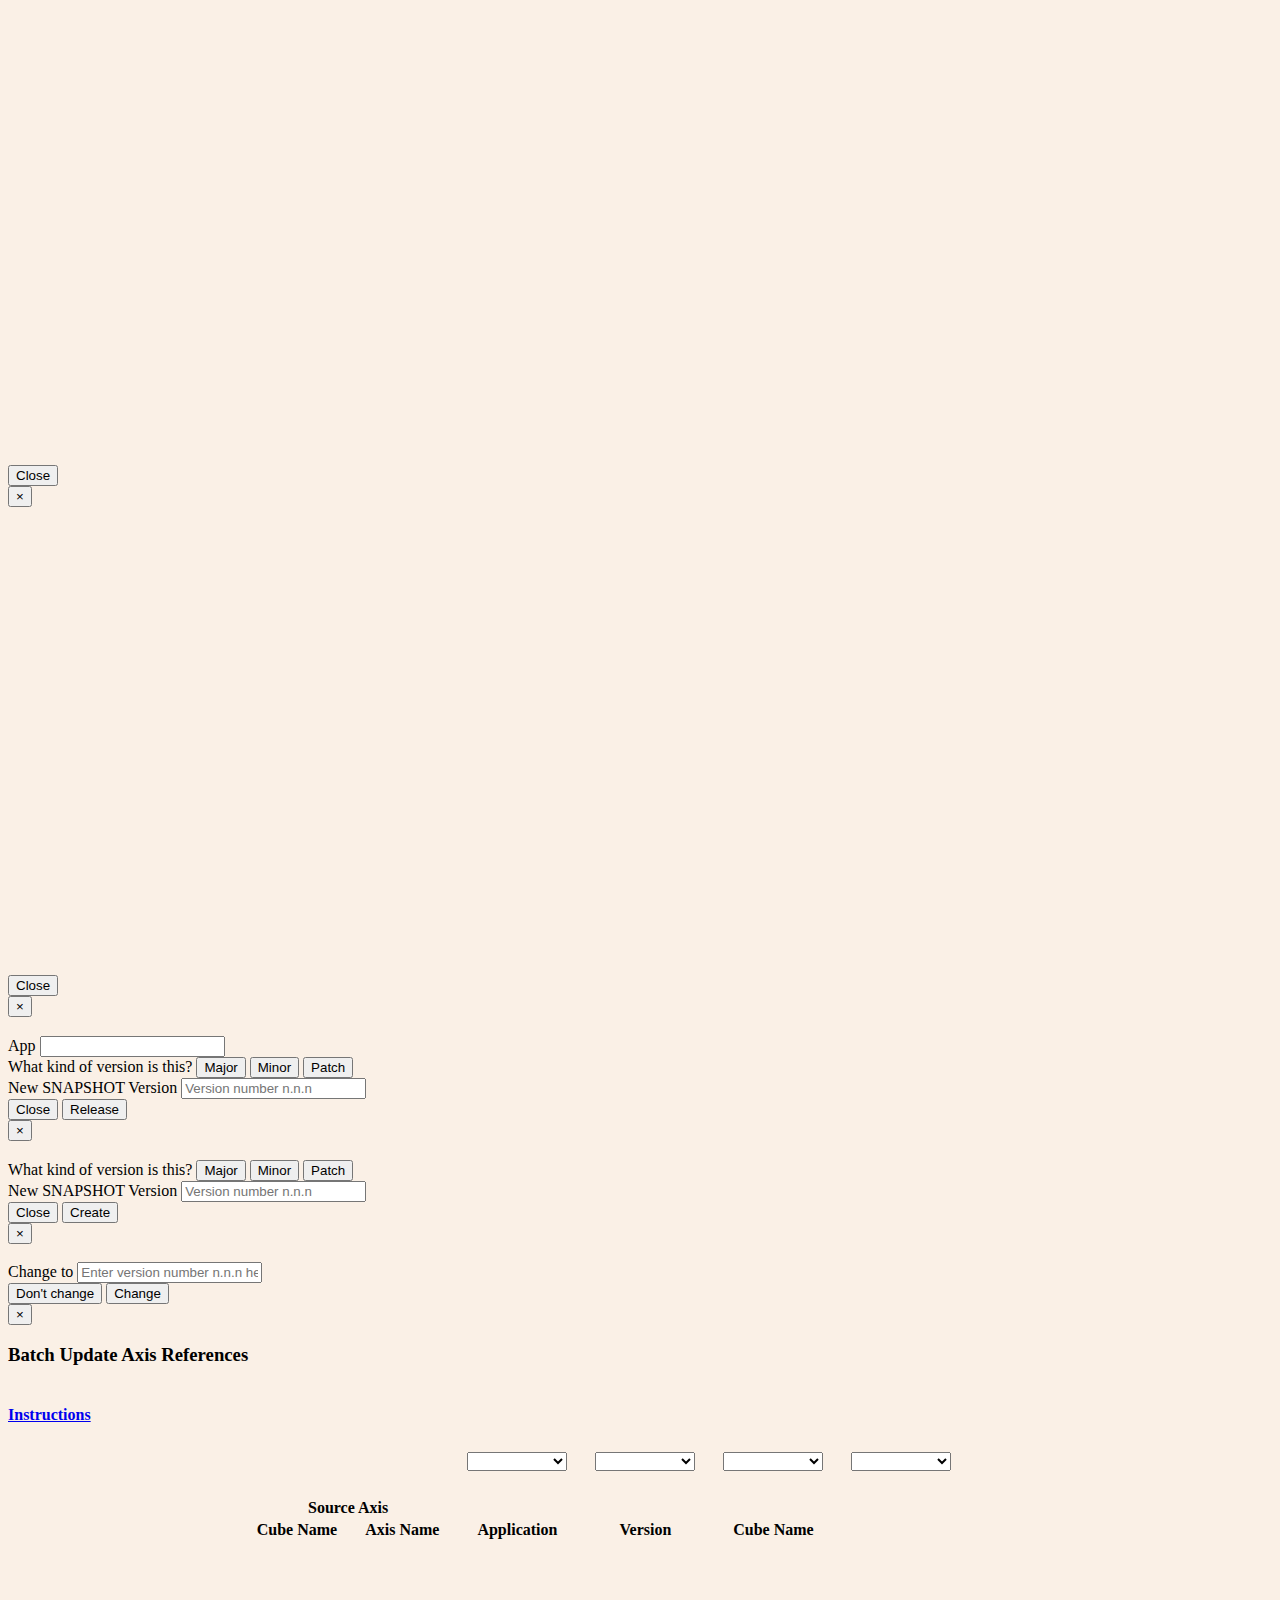
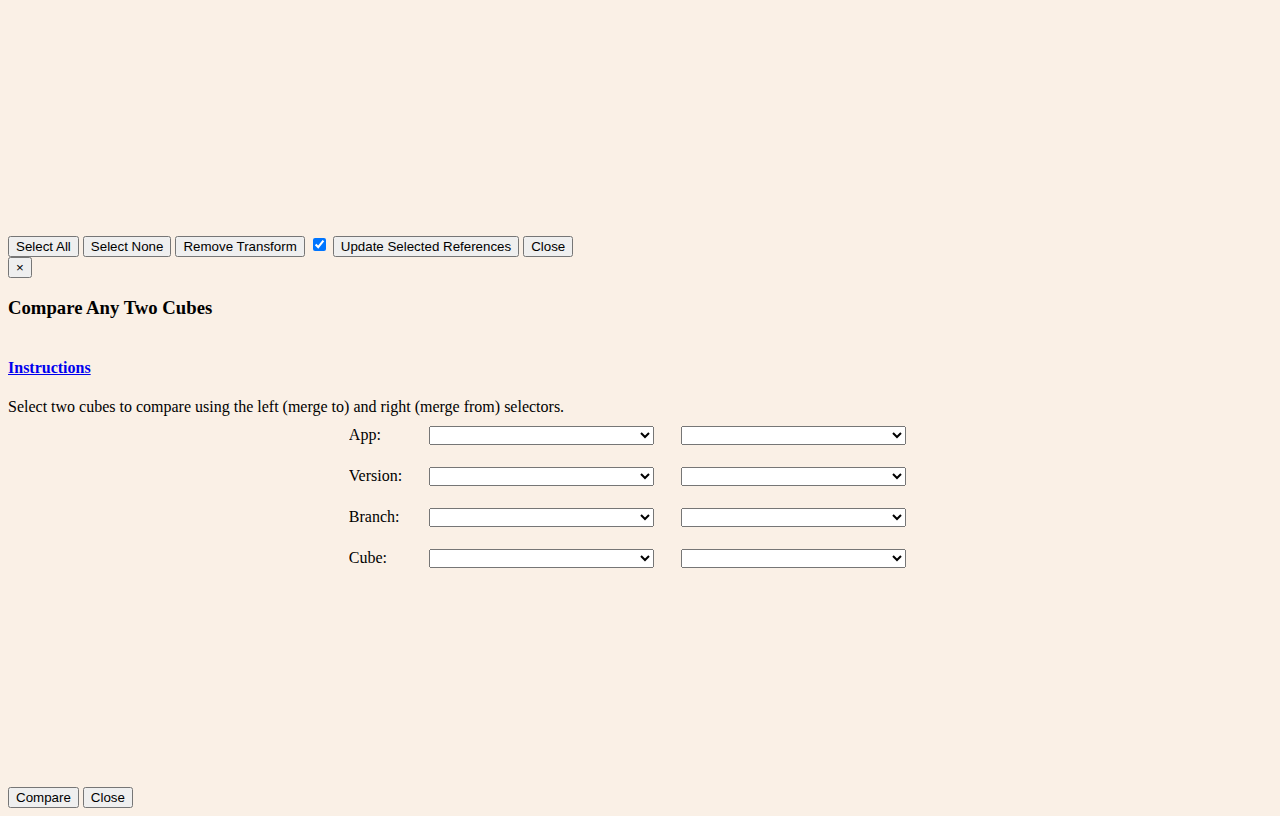
==== commit a6e6330c: "Merge remote-tracking branch 'upstream/master' into visualizer1" ====
--- a/src/main/webapp/index.html
+++ b/src/main/webapp/index.html
@@ -23,25 +23,37 @@
 
 <body>
     <div id="fadeMe1"></div>
-    <img height="270" class="fadeMe2" src="img/splash.jpg"/>
+    <img class="fadeMe2" src="img/splash2.png"/>
     <h3 class="fadeMe2">N-Cube Editor Loading...</h3>
     <div id="diffOutputModal" style="box-shadow:0 5px 15px rgba(0,0,0,.5)">
         <div class="modal-header noselect">
             <h3 id="diffTitle" class="modal-title">Compare N-Cubes</h3>
         </div>
         <div class="modal-body">
-            <form role="form" style="height:100%">
-                <div class="form-group" style="height:100%">
-                    <div id="diffOutput" style="height:100%"></div>
+            <div class="panel-group" id="accordion" role="tablist" aria-multiselectable="true">
+                <div class="panel panel-default">
+                    <div class="panel-heading" role="tab" id="diffHeading">
+                        <h4 class="panel-title">
+                            <a id="diffInstTitle" data-toggle="collapse" data-parent="#accordion" href="#diffCollapse"
+                               aria-expanded="true" aria-controls="diffCollapse">Instructions</a>
+                        </h4>
+                    </div>
+                    <div id="diffCollapse" class="panel-collapse collapse in" role="tabpanel" aria-labelledby="diffHeading">
+                        <div id="diffInstructions" class="panel-body"></div>
+                    </div>
+                </div>
+            </div>
+            <form role="form">
+                <div class="form-group">
+                    <div id="diffOutput"></div>
                 </div>
             </form>
         </div>
         <div class="modal-footer noselect">
-            <button id="diffDesc" type="button" class="btn btn-info btn-sm pull-left">Descriptive</button>
-            <button id="diffVisual" type="button" class="btn btn-info btn-sm pull-left">Visual</button>
-            <button id="diffSide" type="button" class="btn btn-info btn-sm pull-left">Side-by-side</button>
-            <button id="diffInline" type="button" class="btn btn-info btn-sm pull-left">Inline</button>
-            <button id="diffModalClose" class="btn btn-primary">Close</button>
+            <button class="btn btn-info btn-sm pull-left select-all" aria-hidden="true">Select All</button>
+            <button class="btn btn-info btn-sm pull-left select-none" aria-hidden="true">Select None</button>
+            <button id="diffModalClose" class="btn btn-default">Close</button>
+            <button id="diffModalMerge" class="btn btn-primary">Merge</button>
         </div>
     </div>
 
@@ -50,7 +62,7 @@
         <button class="navbar-toggle collapsed" type="button" data-toggle="collapse">
         </button>
         <!--suppress CheckImageSize -->
-        <img height="40" src="img/splash.jpg" style="border-radius:8px;padding:2px"/><a id="appTitle" class="navbar-brand" href="#"></a>
+        <img height="40" src="img/splash2.png" style="border-radius:8px;padding:2px"/><a id="appTitle" class="navbar-brand" href="#"></a>
         <span>&nbsp;&nbsp;</span>
     </div>
     <nav class="navbar-collapse collapse" role="navigation" style="height: 1px !important;">
@@ -76,6 +88,10 @@
                 <ul class="dropdown-menu">
                     <li><a href="#" id="releaseCubesMenu">Release SNAPSHOT</a></li>
                     <li><a href="#" id="changeVerMenu">Change SNAPSHOT version</a></li>
+                    <li><a href="#" id="createSnapshotMenu">Create SNAPSHOT from RELEASE</a></li>
+                    <li class="divider" />
+                    <li><a href="#" id="lockUnlockAppMenu"></a></li>
+                    <li class="disabled"><a href="#" id="getAppLockedByMenu"></a></li>
                 </ul>
             </li>
         </ul>
@@ -83,9 +99,9 @@
 </header>
 
 <div id="west" class="ui-layout-west noselect">
-    <ul id="appIdMenu" class="nav navbar-nav">
+    <div class="ui-layout-center" style="padding:0">
+        <ul id="appIdMenu" class="nav navbar-nav">
         <li class="dropdown">
-            Application<br/>
             <a id="AppMenu" href="#" class="dropdown-toggle" data-toggle="dropdown">
                 <button class="btn-sm btn-primary">&nbsp;<b class="caret"></b></button>
             </a>
@@ -93,7 +109,6 @@
             </ul>
         </li>
         <li class="dropdown">
-            Version<br/>
             <a id="VersionMenu" href="#" class="dropdown-toggle" data-toggle="dropdown">
                 <button class="btn-sm btn-primary">&nbsp;<b class="caret"></b></button>
             </a>
@@ -101,21 +116,26 @@
             </ul>
         </li>
         <li class="dropdown">
-            Branch<br/>
             <a id="BranchMenu" href="#" class="dropdown-toggle" data-toggle="dropdown">
                 <button class="btn-sm btn-primary">&nbsp;<b class="caret"></b></button>
             </a>
-            <ul class="dropdown-menu">
+            <ul class="dropdown-menu has-submenu">
                 <li><a id="branchSelect" href="#">Select/Create Branch...</a></li>
-                <li><a id="branchUpdate" href="#">Update Branch</a></li>
+                <li class="dropdown-submenu"><a id="branchCompareUpdate" href="#" tabindex="-1">Update Branch</a></li>
+                <li><a id="branchCopy" href="#">Copy Branch...</a></li>
                 <li><a id="branchDelete" href="#">Delete Branch</a></li>
                 <li class="divider"></li>
-                <li><a id="branchCommit" href="#">Commit...</a></li>
-                <li><a id="branchRollback" href="#">Rollback...</a></li>
+                <li><a id="branchCommit" href="#">Commit Branch...</a></li>
+                <li><a id="branchRollback" href="#">Rollback Branch...</a></li>
+                <li class="divider"></li>
+                <li id="branchQuickSelectHeader">
+                    Quick Select:
+                    <button id="btnClearBranchQuickSelect" class="btn btn-xs btn-default pull-right">Clear</button>
+                </li>
             </ul>
         </li>
     </ul>
-    <div id="ncube-list-div" class="panel" style="height:100%">
+        <div id="ncube-list-div" class="panel">
         <div class="panel-heading">
             <div class="btn-group">
                 <a href="#" class="btn-sm btn-primary dropdown-toggle" aria-haspopup="true" data-toggle="dropdown"
@@ -123,11 +143,12 @@
                     <span>n-cubes</span><span class="caret"></span>
                 </a>
                 <ul class="dropdown-menu">
-                    <li><a href="#" id="newCubeMenu">New</a></li>
-                    <li><a href="#" id="deleteCubeMenu">Delete</a></li>
-                    <li><a href="#" id="restoreCubeMenu">Restore</a></li>
+                    <li><a href="#" id="newCubeMenu">New...</a></li>
+                    <li><a href="#" id="deleteCubeMenu">Delete...</a></li>
+                    <li><a href="#" id="restoreCubeMenu">Restore...</a></li>
                     <li class="divider"></li>
-                    <li><a href="#" id="batchUpdateAxisReferencesMenu">Batch Update Reference Axes</a></li>
+                    <li><a href="#" id="batchUpdateAxisReferencesMenu">Batch Update Reference Axes...</a></li>
+                    <li><a href="#" id="globalComparatorMenu">Compare Any Two Cubes...</a></li>
                 </ul>
             </div>
             <span id="ncubeCount" class="badge pull-right"></span>
@@ -138,14 +159,26 @@
                 <button id="cube-search-reset" class="btn btn-sm btn-default" type="button">
                     <span class="glyphicon glyphicon-remove" aria-hidden="true"></span>
                 </button>
+                <button id="cube-search-options-btn" class="btn btn-sm btn-default" type="button">
+                    <span class="glyphicon glyphicon-option-horizontal" aria-hidden="true"></span>
+                </button>
             </span>
         </div>
-        <input id="cube-search-content" style="font-size:12px" type="text" class="form-control" placeholder="Cubes containing...">
+        <div id="cube-search-options" class="input-group input-group-sm">
+            <input id="cube-search-contains" type="text" class="form-control" placeholder="Cubes containing...">
+            <input id="cube-search-tags-include" type="text" class="form-control" placeholder="Includes tag1,tag2...">
+            <input id="cube-search-tags-exclude" type="text" class="form-control" placeholder="Excludes tag1,tag2...">
+        </div>
         <div class="panel-body">
             <ul class="nav nav-list" id="ncube-list">
                 <a>Loading n-cubes...</a>
             </ul>
         </div>
+    </div>
+    </div>
+    <div id="south" class="ui-layout-south" style="padding:0">
+        <ul id="ncube-mod-list" class="nav nav-list">
+        </ul>
     </div>
 </div>
 
@@ -307,9 +340,36 @@
             <div class="modal-footer">
                 <button class="btn btn-info btn-sm pull-left select-all" aria-hidden="true">Select All</button>
                 <button class="btn btn-info btn-sm pull-left select-none" aria-hidden="true">Select None</button>
+                <button class="btn btn-danger btn-sm pull-left accept-mine" aria-hidden="true">Accept Mine</button>
+                <button class="btn btn-danger btn-sm pull-left accept-theirs" aria-hidden="true">Accept Theirs</button>
                 <button class="btn btn-sm" data-dismiss="modal" aria-hidden="true">Cancel</button>
                 <button id="commitOk" class="btn btn-primary btn-sm">Commit</button>
                 <button id="rollbackOk" class="btn btn-primary btn-sm">Rollback</button>
+            </div>
+        </div>
+    </div>
+</div>
+
+<!-- Compare / Update Branch Modal -->
+<div id="branchCompareUpdateModal" class="modal fade" tabindex="-1" role="dialog" aria-labelledby="branchCompareUpdateLabel"
+     aria-hidden="true" data-backdrop="static">
+    <div class="modal-dialog modal-lg">
+        <div class="modal-content modal-filter">
+            <div class="modal-header">
+                <button type="button" class="close" data-dismiss="modal" aria-hidden="true">&times;</button>
+                <h3 id="branchCompareUpdateLabel" class="modal-title"></h3>
+            </div>
+            <div class="modal-body" style="overflow: auto;height:450px">
+                <ul id="branchCompareUpdateList" class="list-group">
+                </ul>
+            </div>
+            <div class="modal-footer">
+                <button class="btn btn-info btn-sm pull-left select-all" aria-hidden="true">Select All</button>
+                <button class="btn btn-info btn-sm pull-left select-none" aria-hidden="true">Select None</button>
+                <button class="btn btn-danger btn-sm pull-left accept-mine" aria-hidden="true">Accept Mine</button>
+                <button class="btn btn-danger btn-sm pull-left accept-theirs" aria-hidden="true">Accept Theirs</button>
+                <button class="btn btn-sm" data-dismiss="modal" aria-hidden="true">Close</button>
+                <button id="branchCompareUpdateOk" class="btn btn-primary btn-sm">Update</button>
             </div>
         </div>
     </div>
@@ -366,6 +426,66 @@
     </div>
 </div>
 
+<!-- Copy Branch Modal -->
+<div id="copyBranchModal" class="modal fade" tabindex="-1" role="dialog" aria-labelledby="copyBranchLabel"
+     aria-hidden="true" data-backdrop="static">
+    <div class="modal-dialog">
+        <div class="modal-content">
+            <div class="modal-header">
+                <button type="button" class="close" data-dismiss="modal" aria-hidden="true">&times;</button>
+                <h3 id="copyBranchLabel" class="modal-title"></h3>
+            </div>
+            <div class="modal-body">
+                <form role="form">
+                    <div class="form-group">
+                        <label for="copyBranchAppName">App</label>
+                        <div class="input-group">
+                            <div class="input-group-btn">
+                                <button type="button" class="btn btn-default dropdown-toggle"
+                                        data-toggle="dropdown">Choose<span class="caret"></span></button>
+                                <ul id="copyBranchAppList" class="dropdown-menu">
+                                </ul>
+                            </div>
+                            <input id="copyBranchAppName" type="text" class="form-control">
+                        </div>
+                    </div>
+                    <div class="form-group">
+                        <label for="newCubeStatus">Status</label>
+                        <input class="form-control" type="text" placeholder="" id="copyBranchStatus" readonly/>
+                    </div>
+                    <div class="form-group">
+                        <label for="copyBranchVersion">Version</label>
+                        <div class="input-group">
+                            <div class="input-group-btn">
+                                <button type="button" class="btn btn-default dropdown-toggle"
+                                        data-toggle="dropdown">Choose<span class="caret"></span></button>
+                                <ul id="copyBranchVersionList" class="dropdown-menu">
+                                </ul>
+                            </div>
+                            <input id="copyBranchVersion" type="text" class="form-control">
+                        </div>
+                    </div>
+                    <div class="form-group">
+                        <label for="copyBranchName">New Branch Name</label>
+                        <input class="form-control" type="text" id="copyBranchName" placeholder="Type name here"/>
+                    </div>
+                    <div class="form-group">
+                        <div class="checkbox">
+                            <label>
+                                <input id="copy-branch-with-history" type="checkbox"> Copy Branch With History
+                            </label>
+                        </div>
+                    </div>
+                </form>
+            </div>
+            <div class="modal-footer">
+                <button class="btn" data-dismiss="modal" aria-hidden="true">Cancel</button>
+                <button id="copyBranchOk" class="btn btn-primary">Copy Branch</button>
+            </div>
+        </div>
+    </div>
+</div>
+
 <!-- Delete Branch Modal -->
 <div id="deleteBranchModal" class="modal fade" tabindex="-1" role="dialog" aria-labelledby="deleteBranchLabel"
      aria-hidden="true" data-backdrop="static">
@@ -381,44 +501,6 @@
             <div class="modal-footer">
                 <button class="btn" data-dismiss="modal" aria-hidden="true">Don't delete</button>
                 <button id="deleteBranchOk" class="btn btn-primary">Delete</button>
-            </div>
-        </div>
-    </div>
-</div>
-
-<!-- Merge Branch Modal -->
-<div id="mergeBranchModal" class="modal fade" tabindex="-1" role="dialog" aria-labelledby="mergeBranchLabel"
-     aria-hidden="true" data-backdrop="static">
-    <div class="modal-dialog">
-        <div class="modal-content modal-filter">
-            <div class="modal-header">
-                <button type="button" class="close" data-dismiss="modal" aria-hidden="true">&times;</button>
-                <h3 id=mergeBranchLabel" class="modal-title">Merge Branch</h3>
-            </div>
-            <div class="modal-body" style="overflow: auto;height:450px">
-
-                <form role="form">
-                    <div class="well well-sm">
-                        <span class="help-block">One or more cubes that you have worked on has changed in HEAD since your created / updated the cubes in your branch.  A cube in conflict cannot be committed to HEAD.</span>
-                    </div>
-                </form>
-
-                <form role="form">
-                    <div class="form-group">
-                        <label for="mergeList">Select conflicting cube:</label>
-                        <ul id="mergeList" class="list-group">
-                        </ul>
-                    </div>
-                </form>
-
-            </div>
-            <div class="modal-footer">
-                <button class="btn btn-info btn-sm pull-left select-all" aria-hidden="true">Select All</button>
-                <button class="btn btn-info btn-sm pull-left select-none" aria-hidden="true">Select None</button>
-                <button id="compareCubes" class="btn btn-primary btn-sm pull-left">Compare</button>
-                <button id="acceptMine" class="btn btn-primary btn-sm pull-left">Accept Mine</button>
-                <button id="acceptTheirs" class="btn btn-primary btn-sm pull-left">Accept Theirs</button>
-                <button id="mergeClose" class="btn btn-sm" data-dismiss="modal" aria-hidden="true">Close</button>
             </div>
         </div>
     </div>
@@ -449,15 +531,6 @@
                         </div>
                     </div>
                     <div class="form-group">
-                        <label for="dupeCubeName">New n-cube Name</label>
-                        <input class="form-control" type="text" id="dupeCubeName" placeholder="Type name here"/>
-                    </div>
-                    <div class="form-group">
-                        <label for="dupeCubeStatus">New status</label>
-                        <input class="form-control" type="text" placeholder="" id="dupeCubeStatus" value="SNAPSHOT"
-                               readonly/>
-                    </div>
-                    <div class="form-group">
                         <label for="dupeCubeVersion">New version</label>
 
                         <div class="input-group">
@@ -470,6 +543,28 @@
                             <input id="dupeCubeVersion" type="text" class="form-control">
                         </div>
                     </div>
+                    <div class="form-group">
+                        <label for="dupeCubeStatus">New status</label>
+                        <input class="form-control" type="text" placeholder="" id="dupeCubeStatus" value="SNAPSHOT"
+                               readonly/>
+                    </div>
+                    <div class="form-group">
+                        <label for="dupeCubeBranch">New branch</label>
+
+                        <div class="input-group">
+                            <div class="input-group-btn">
+                                <button type="button" class="btn btn-default dropdown-toggle"
+                                        data-toggle="dropdown">Choose<span class="caret"></span></button>
+                                <ul id="dupeCubeBranchList" class="dropdown-menu">
+                                </ul>
+                            </div>
+                            <input id="dupeCubeBranch" type="text" class="form-control">
+                        </div>
+                    </div>
+                    <div class="form-group">
+                        <label for="dupeCubeName">New n-cube name</label>
+                        <input class="form-control" type="text" id="dupeCubeName" placeholder="Type name here"/>
+                    </div>
                 </form>
             </div>
             <div class="modal-footer">
@@ -480,33 +575,13 @@
     </div>
 </div>
 
-<!-- 'Show References to' Modal -->
-<div id="showRefsToCubeModal" class="modal fade" tabindex="-1" role="dialog" aria-labelledby="showRefsToLabel"
+<!-- 'Show References from' Modal -->
+<div id="showRefsFromCubeModal" class="modal fade" tabindex="-1" role="dialog" aria-labelledby="showRefsFromLabel"
      aria-hidden="true" data-backdrop="static">
     <div class="modal-dialog modal-lg">
         <div class="modal-content modal-filter">
             <div class="modal-header">
                 <button type="button" class="close" data-dismiss="modal" aria-hidden="true">&times;</button>
-                <h3 id="showRefsToLabel" class="modal-title"></h3>
-            </div>
-            <div class="modal-body" style="overflow: auto;height:450px">
-                <ul id="refsToCubeList" class="list-group">
-                </ul>
-            </div>
-            <div class="modal-footer">
-                <button id="showRefsToClose" class="btn btn-primary">Close</button>
-            </div>
-        </div>
-    </div>
-</div>
-
-<!-- 'Show References from' Modal -->
-<div id="showRefsFromCubeModal" class="modal fade" tabindex="-1" role="dialog" aria-labelledby="showRefsFromLabel"
-     aria-hidden="true" data-backdrop="static">
-    <div class="modal-dialog modal-lg">
-        <div class="modal-content modal-filter">
-            <div class="modal-header">
-                <button type="button" class="close" data-dismiss="modal" aria-hidden="true">&times;</button>
                 <h3 id="showRefsFromLabel" class="modal-title"></h3>
             </div>
             <div class="modal-body" style="overflow: auto;height:450px">
@@ -514,7 +589,7 @@
                 </ul>
             </div>
             <div class="modal-footer">
-                <button id="showRefsFromClose" class="btn btn-primary">Close</button>
+                <button id="showRefsFromClose" data-dismiss="modal" class="btn btn-primary">Close</button>
             </div>
         </div>
     </div>
@@ -534,7 +609,7 @@
                 </ul>
             </div>
             <div class="modal-footer">
-                <button id="showReqScopeClose" class="btn btn-primary">Close</button>
+                <button id="showReqScopeClose" data-dismiss="modal" class="btn btn-primary">Close</button>
             </div>
         </div>
     </div>
@@ -556,14 +631,59 @@
                         <input class="form-control" type="text" placeholder="" id="releaseCubesAppName" readonly/>
                     </div>
                     <div class="form-group">
+                        <label>What kind of version is this?</label>
+                        <button class="btn btn-primary" id="releaseCubesVersionMajor">Major</button>
+                        <button class="btn btn-primary" id="releaseCubesVersionMinor">Minor</button>
+                        <button class="btn btn-primary" id="releaseCubesVersionPatch">Patch</button>
+                    </div>
+                    <div class="form-group">
                         <label for="releaseCubesVersion">New SNAPSHOT Version</label>
-                        <input class="form-control" type="text" placeholder="Enter version number n.n.n here" id="releaseCubesVersion"/>
+                        <input class="form-control" type="text" placeholder="Version number n.n.n" id="releaseCubesVersion" readonly/>
+                    </div>
+                    <div id="releaseCubesProgressDiv">
+                        <div class="progress">
+                            <div id="releaseCubesProgressBar" class="progress-bar progress-bar-striped" role="progressbar"
+                                 aria-valuenow="0" aria-valuemin="0" aria-valuemax="100">
+                            </div>
+                        </div>
+                        <div id="releaseCubesProgressInfo"></div>
                     </div>
                 </form>
             </div>
             <div class="modal-footer">
-                <button class="btn" data-dismiss="modal" aria-hidden="true">Don't release</button>
+                <button class="btn" data-dismiss="modal" aria-hidden="true">Close</button>
                 <button id="releaseCubesOk" class="btn btn-primary">Release</button>
+            </div>
+        </div>
+    </div>
+</div>
+
+<!-- Create Snapshot Modal -->
+<div id="createSnapshotModal" class="modal fade" tabindex="-1" role="dialog" aria-labelledby="releaseCubesLabel"
+     aria-hidden="true" data-backdrop="static">
+    <div class="modal-dialog">
+        <div class="modal-content">
+            <div class="modal-header">
+                <button type="button" class="close" data-dismiss="modal" aria-hidden="true">&times;</button>
+                <h3 id="createSnapshotLabel" class="modal-title"></h3>
+            </div>
+            <div class="modal-body">
+                <form role="form">
+                    <div class="form-group">
+                        <label>What kind of version is this?</label>
+                        <button class="btn btn-primary" id="createSnapshotVersionMajor">Major</button>
+                        <button class="btn btn-primary" id="createSnapshotVersionMinor">Minor</button>
+                        <button class="btn btn-primary" id="createSnapshotVersionPatch">Patch</button>
+                    </div>
+                    <div class="form-group">
+                        <label for="createSnapshotVersion">New SNAPSHOT Version</label>
+                        <input class="form-control" type="text" placeholder="Version number n.n.n" id="createSnapshotVersion" readonly/>
+                    </div>
+                </form>
+            </div>
+            <div class="modal-footer">
+                <button class="btn" data-dismiss="modal" aria-hidden="true">Close</button>
+                <button id="createSnapshotOk" class="btn btn-primary">Create</button>
             </div>
         </div>
     </div>
@@ -619,6 +739,10 @@
                 </div>
                 <table id="batchUpdateAxisReferencesTable">
                     <tr>
+                        <th colspan="3"></th>
+                        <th colspan="4" id="batchUpdateAxisReferencesNewAxisHeader"></th>
+                    </tr>
+                    <tr class="batchUpdateAxisReferencesNewAxisSelect">
                         <td colspan="3"></td>
                         <td><select id="batchUpdateAxisReferencesApp"></select></td>
                         <td><select id="batchUpdateAxisReferencesVersion"></select></td>
@@ -628,7 +752,7 @@
                     <tr>
                         <th></th>
                         <th colspan="2">Source Axis</th>
-                        <th colspan="4" id="batchUpdateAxisReferencesSectionHeader"></th>
+                        <th colspan="4" id="batchUpdateAxisReferencesCurrAxisHeader"></th>
                     </tr>
                     <tr>
                         <th></th>
@@ -637,16 +761,71 @@
                         <th>Application</th>
                         <th>Version</th>
                         <th>Cube Name</th>
-                        <th>Axis Name</th>
+                        <th id="batchUpdateAxisReferencesAxisMethodNameColumnHeader"></th>
                     </tr>
                 </table>
             </div>
             <div class="modal-footer">
                 <button class="btn btn-info btn-sm pull-left select-all" aria-hidden="true">Select All</button>
                 <button class="btn btn-info btn-sm pull-left select-none" aria-hidden="true">Select None</button>
+                <button id="batchUpdateAxisReferencesRemoveTransform" class="btn btn-primary btn-sm">Remove Transform</button>
                 <input id="batchUpdateAxisReferencesToggle" type="checkbox" checked data-toggle="toggle" data-width="150"
                        data-on="Destination Axis" data-off="Transform Axis" data-onstyle="primary" data-offstyle="primary" />
                 <button id="batchUpdateAxisReferencesUpdate" class="btn btn-primary btn-sm">Update Selected References</button>
+                <button class="btn btn-sm" data-dismiss="modal" aria-hidden="true">Close</button>
+            </div>
+        </div>
+    </div>
+</div>
+
+<!-- Global Cube Comparator Modal -->
+<div id="globalComparatorModal" class="modal fade" tabindex="-1" role="dialog" aria-labelledby="globalComparatorLabel"
+     aria-hidden="true" data-backdrop="static">
+    <div class="modal-dialog modal-lg">
+        <div class="modal-content">
+            <div class="modal-header">
+                <button type="button" class="close" data-dismiss="modal" aria-hidden="true">&times;</button>
+                <h3 id="globalComparatorLabel" class="modal-title">Compare Any Two Cubes</h3>
+            </div>
+            <div class="modal-body" style="overflow: auto;height:450px">
+                <div class="panel-group" id="accordion" role="tablist" aria-multiselectable="true">
+                    <div class="panel panel-default">
+                        <div class="panel-heading" role="tab" id="globalComparatorHeading">
+                            <h4 class="panel-title">
+                                <a id="globalComparatorInstTitle" data-toggle="collapse" data-parent="#accordion" href="#globalComparatorCollapse"
+                                   aria-expanded="true" aria-controls="globalComparatorCollapse">Instructions</a>
+                            </h4>
+                        </div>
+                        <div id="globalComparatorCollapse" class="panel-collapse collapse in" role="tabpanel" aria-labelledby="globalComparatorHeading">
+                            <div id="globalComparatorInstructions" class="panel-body">Select two cubes to compare using the left (merge to) and right (merge from) selectors.</div>
+                        </div>
+                    </div>
+                </div>
+                <table id="globalComparatorTable">
+                    <tr>
+                        <td>App:</td>
+                        <td><select id="globalComparatorLeftApp"></select></td>
+                        <td><select id="globalComparatorRightApp"></select></td>
+                    </tr>
+                    <tr>
+                        <td>Version:</td>
+                        <td><select id="globalComparatorLeftVersion"></select></td>
+                        <td><select id="globalComparatorRightVersion"></select></td>
+                    </tr>
+                    <tr>
+                        <td>Branch:</td>
+                        <td><select id="globalComparatorLeftBranch"></select></td>
+                        <td><select id="globalComparatorRightBranch"></select></td>
+                    </tr>
+                    <tr>
+                        <td>Cube:</td>
+                        <td><select id="globalComparatorLeftCube"></select></td>
+                        <td><select id="globalComparatorRightCube"></select></td>
+                    </tr>
+                </table>
+            </div>
+            <div class="modal-footer">
+                <button id="globalComparatorCompare" class="btn btn-primary btn-sm">Compare</button>
                 <button class="btn btn-sm" data-dismiss="modal" aria-hidden="true">Close</button>
             </div>
         </div>
--- a/src/main/webapp/css/index.css
+++ b/src/main/webapp/css/index.css
@@ -4,7 +4,7 @@
 }
 
 #ncube-tabs {
-    background-color: #fff;
+    background-color: #ececec;
     border: 1px solid #ddd;
     border-radius: 4px 4px 0 0;
     -webkit-box-shadow: none;
@@ -147,16 +147,9 @@
     background-color:rgba(61, 139, 202, 0.45);
 }
 
-#cube-search {
-    border-radius: 0;
-}
-
-#cube-search-content {
-    border-radius: 0;
-}
-
-#cube-search-reset {
-    border-radius: 0;
+#cube-search-options {
+    display: none;
+    height: 90px;
 }
 
 #ncubeTabContent {
@@ -200,8 +193,12 @@
     overflow: auto;
 }
 
-#ncube-list-div div.panel-body {
-    height:calc(100% - 96px);
+#south .nav-list {
+    padding: 5px;
+}
+
+#ncube-list-div input, #ncube-list-div button, #ncube-list-div .panel-heading {
+    border-radius: 0;
 }
 
 div#east div.panel-body {
@@ -218,15 +215,6 @@
 span.selected-count {
     margin: 5px 0 0 5px;
     color: #999;
-}
-
-.innerL {
-    position: absolute;
-}
-.innerR {
-    position: absolute;
-    opacity: 0.70;
-    mix-blend-mode: difference;
 }
 
 .hr-small
@@ -278,7 +266,6 @@
 .click-space {
     display: inline-block;
     width: 22px;
-    margin-right: 1px;
     position: relative;
     top: -1px;
 }
@@ -303,12 +290,25 @@
     margin-bottom: 0;
 }
 
+.change-type-header-count {
+    color: #999;
+    text-decoration: none;
+}
+
+.cube-fastforward {
+    color: darkgrey;
+}
+
+.cube-conflict {
+    color: red;
+}
+
 .cube-modified {
-    color: blue !important;
+    color: cornflowerblue;
 }
 
 .cube-added {
-    color: green !important;
+    color: green;
 }
 
 .cube-deleted {
@@ -316,7 +316,7 @@
 }
 
 .cube-restored {
-    color: darkgoldenrod !important;
+    color: goldenrod;
 }
 
 .top-buffer { margin-top:20px; }
@@ -333,10 +333,18 @@
     padding: 0 2px;
 }
 
-.navbar-nav>li>.dropdown-menu {
-    max-height: 250px;
+.open>.dropdown-menu:not(.has-submenu):not(.tab-menu) {
+    max-height: 450px;
     overflow-y: auto;
     overflow-x: hidden;
+}
+
+#releaseCubesProgressBar {
+    width: 0;
+    -webkit-transition: none;
+    -moz-transition: none;
+    -o-transition: none;
+    transition: none;
 }
 
 #fadeMe1 {
@@ -387,7 +395,10 @@
     /* 100% = dialog height, 120px = header + footer */
     width:100%;
     height: calc(100% - 120px);
-    overflow-y: auto;
+    overflow-y: scroll;
+}
+#diffOutputModal table.diff {
+    margin: 5px 35px;
 }
 
 .navbar-custom {
@@ -400,6 +411,7 @@
 }
 .navbar-custom .navbar-brand {
     color: #ffffff;
+    height: 40px;
     line-height: 40px;
     font-size: 16px;
     padding: 0 12px;
@@ -570,31 +582,89 @@
     text-overflow: ellipsis;
 }
 
+.batchUpdateAxisReferencesNewAxisSelect td {
+    padding-bottom: 25px;
+}
+
 #batchUpdateAxisReferencesTable select {
     max-width: 225px;
     min-width: 100px;
 }
 
+#globalComparatorTable {
+    margin: 0 auto;
+}
+
+#globalComparatorTable td {
+    padding: 0 25px 20px 0;
+    max-width: 250px;
+    overflow: hidden;
+    text-overflow: ellipsis;
+}
+
+#globalComparatorTable select {
+    max-width: 225px;
+    min-width: 225px;
+}
+
 .modal-xl {
     width: 94%;
 }
 
 #appIdMenu {
-    background-color: #2474b8;
-    border-color: #1f639c;
-    color: white;
-    padding: 10px;
-    margin-bottom: 10px;
-}
-
-#appIdMenu li {
+    padding: 5px;
+    float: none;
+    background: #D1C5B7;
+}
+
+#appIdMenu li, #appIdMenu button {
     width: 100%;
 }
 
+#btnClearBranchQuickSelect {
+    width: 25% !important;
+    margin-right: 5px;
+}
+
 #appIdMenu li a.dropdown-toggle {
-    padding: 10px 0;
+    padding: 5px 0;
 }
 
 #appIdMenu .open a.dropdown-toggle, #appIdMenu li a.dropdown-toggle:hover, #appIdMenu li a.dropdown-toggle:focus {
-    background-color: #1f639c;
+    background-color: #777777;
+}
+
+.panel-frame {
+    position: relative;
+    height: 100%;
+    width: 100%;
+}
+
+.backdrop-overlay {
+    opacity: .5;
+    position: fixed;
+    z-index: 1040;
+    background-color: #000;
+}
+
+a.section-all, a.section-none,
+a.section-all:focus, a.section-none:focus,
+a.section-all:hover, a.section-none:hover {
+    text-decoration: none;
+    color: #999;
+    margin-left: 10px;
+}
+
+.compare-label {
+    width:65px;
+}
+.html-label {
+    width: 45px;
+}
+.json-label {
+    width: 46px;
+}
+
+.space-grey {
+    color: #a5adb0;
 }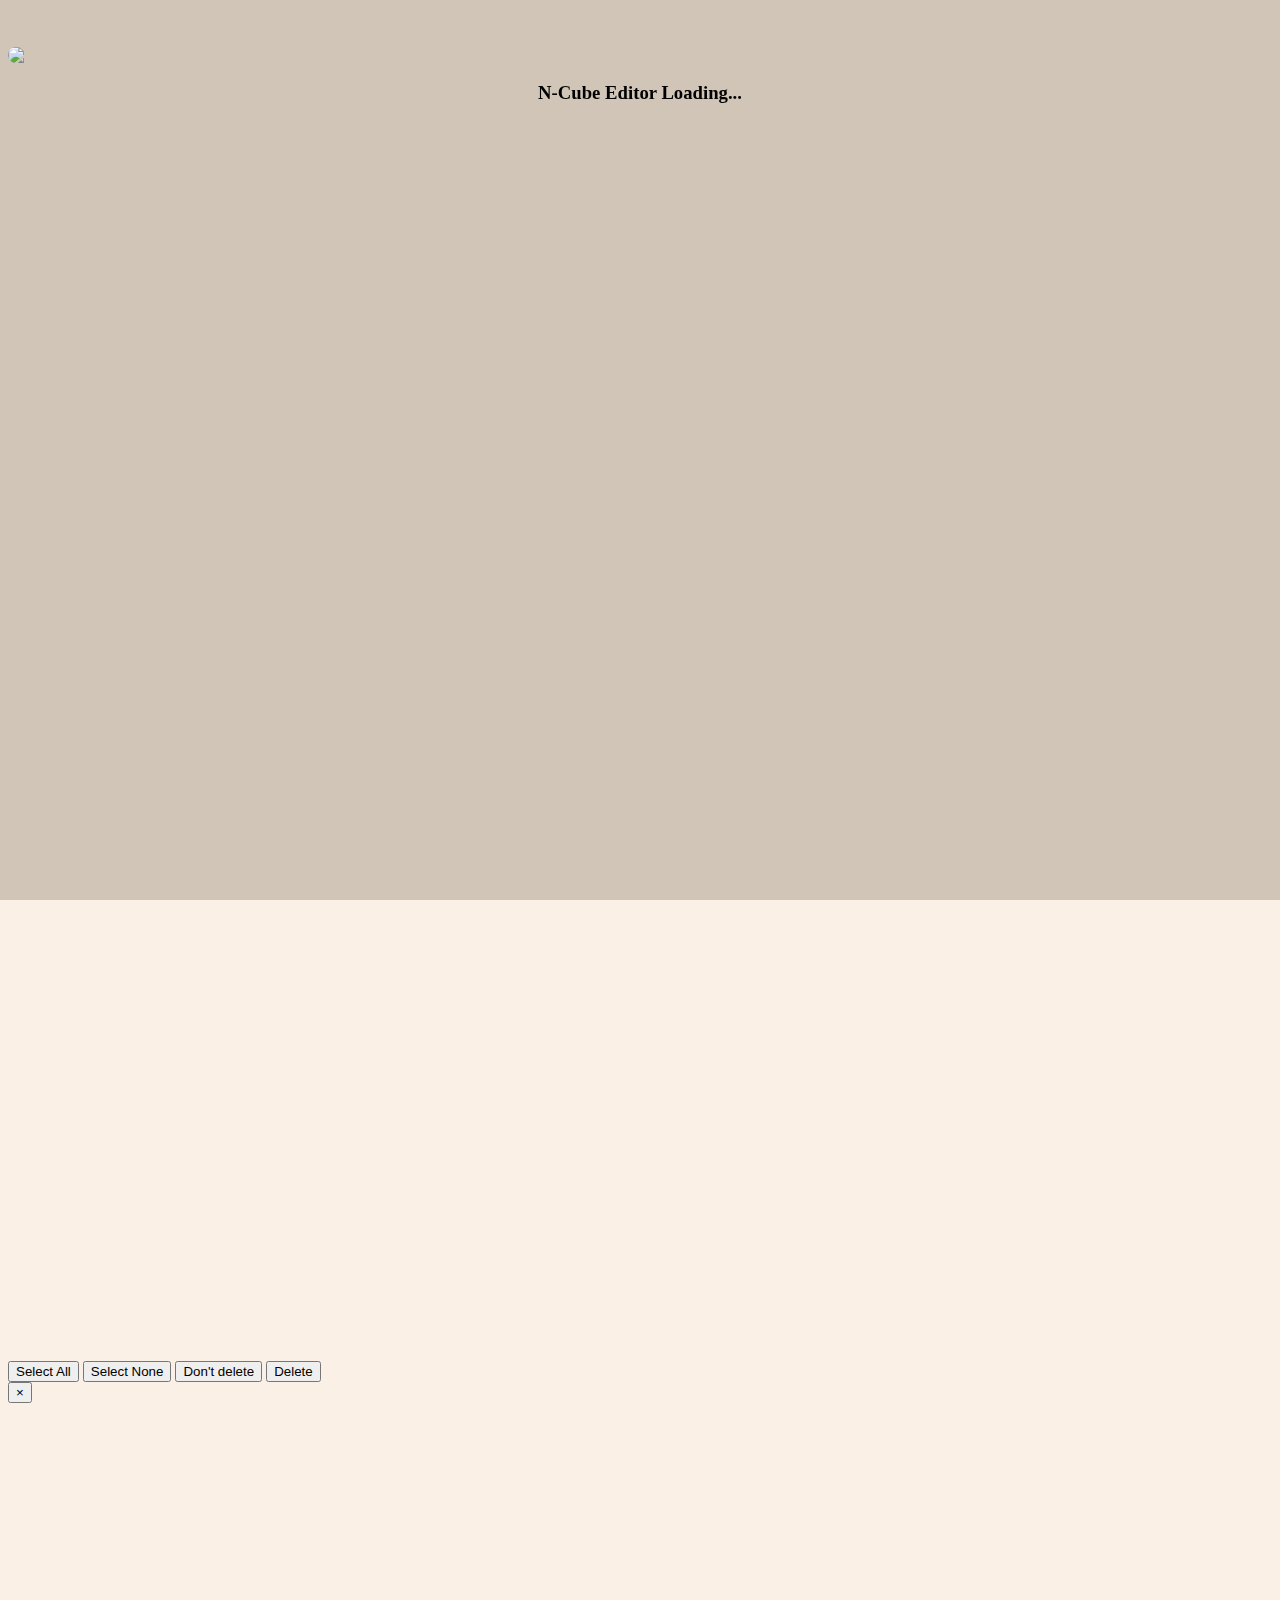
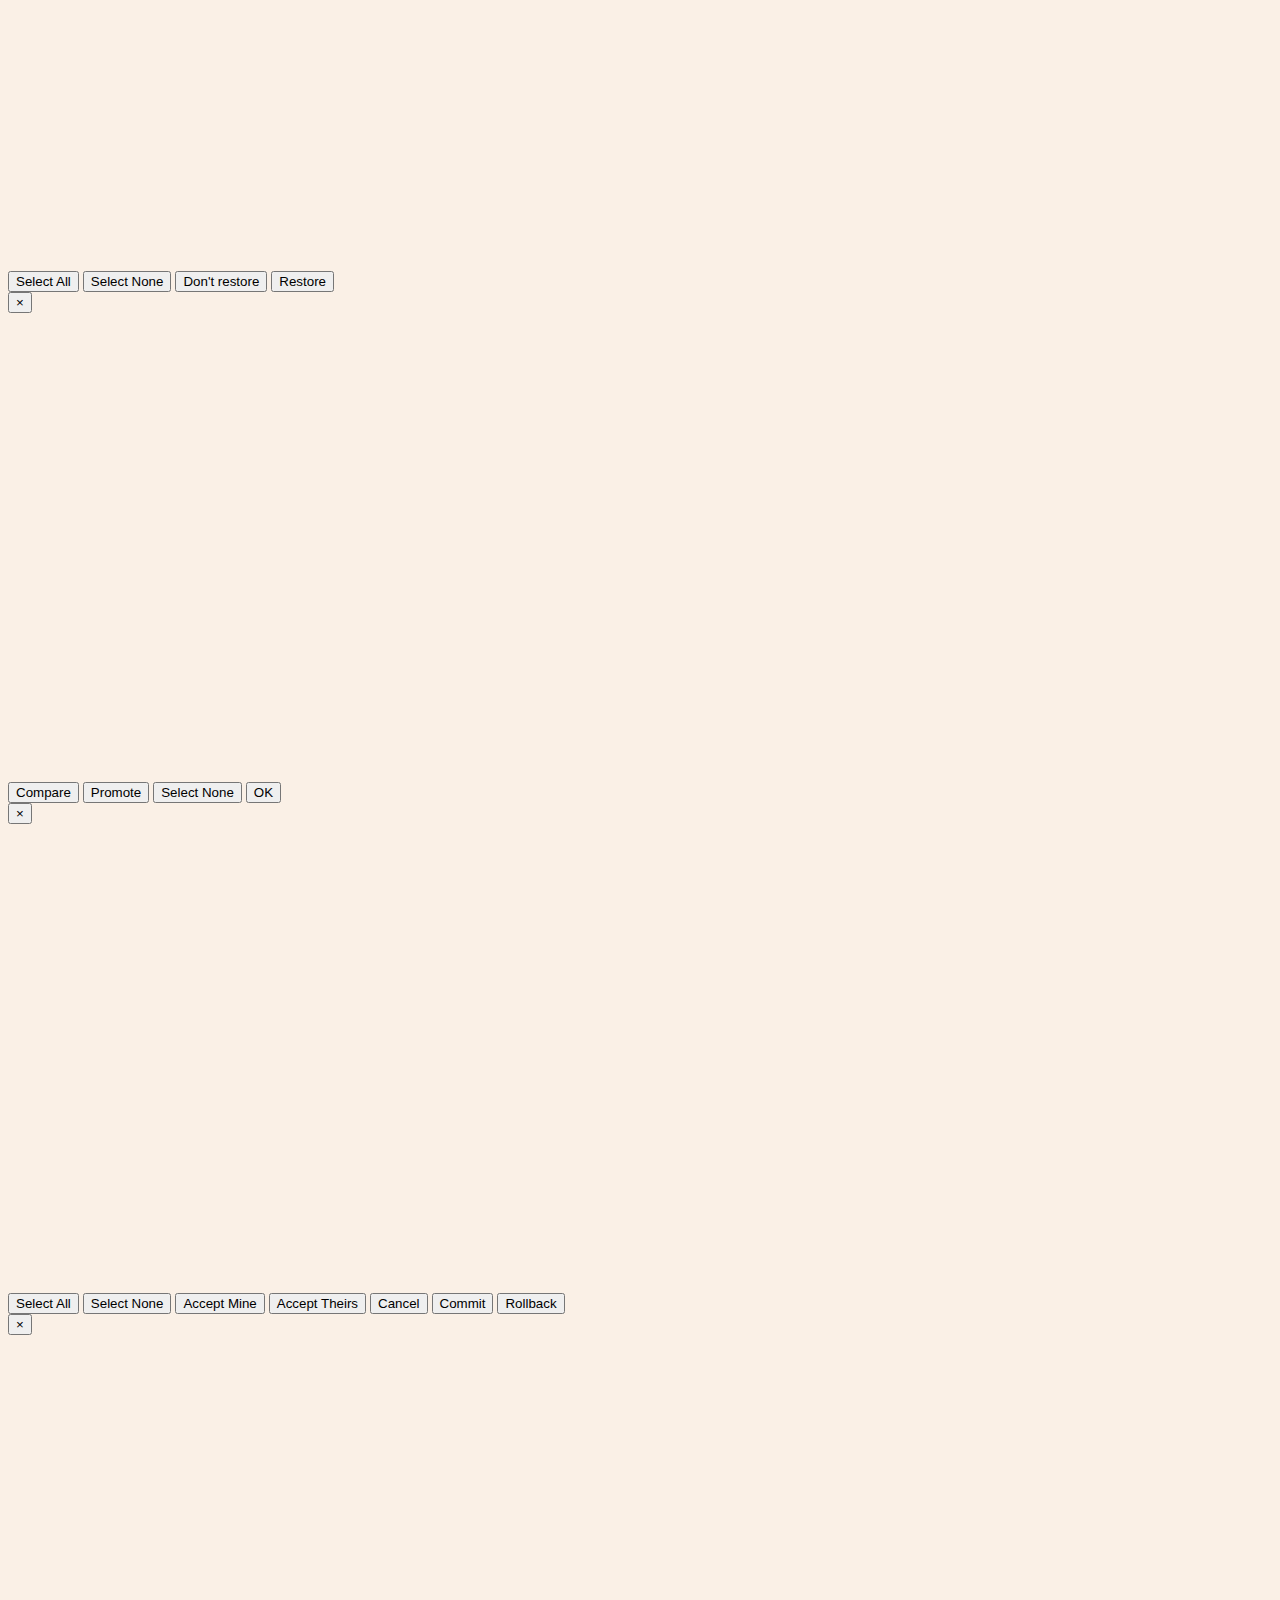
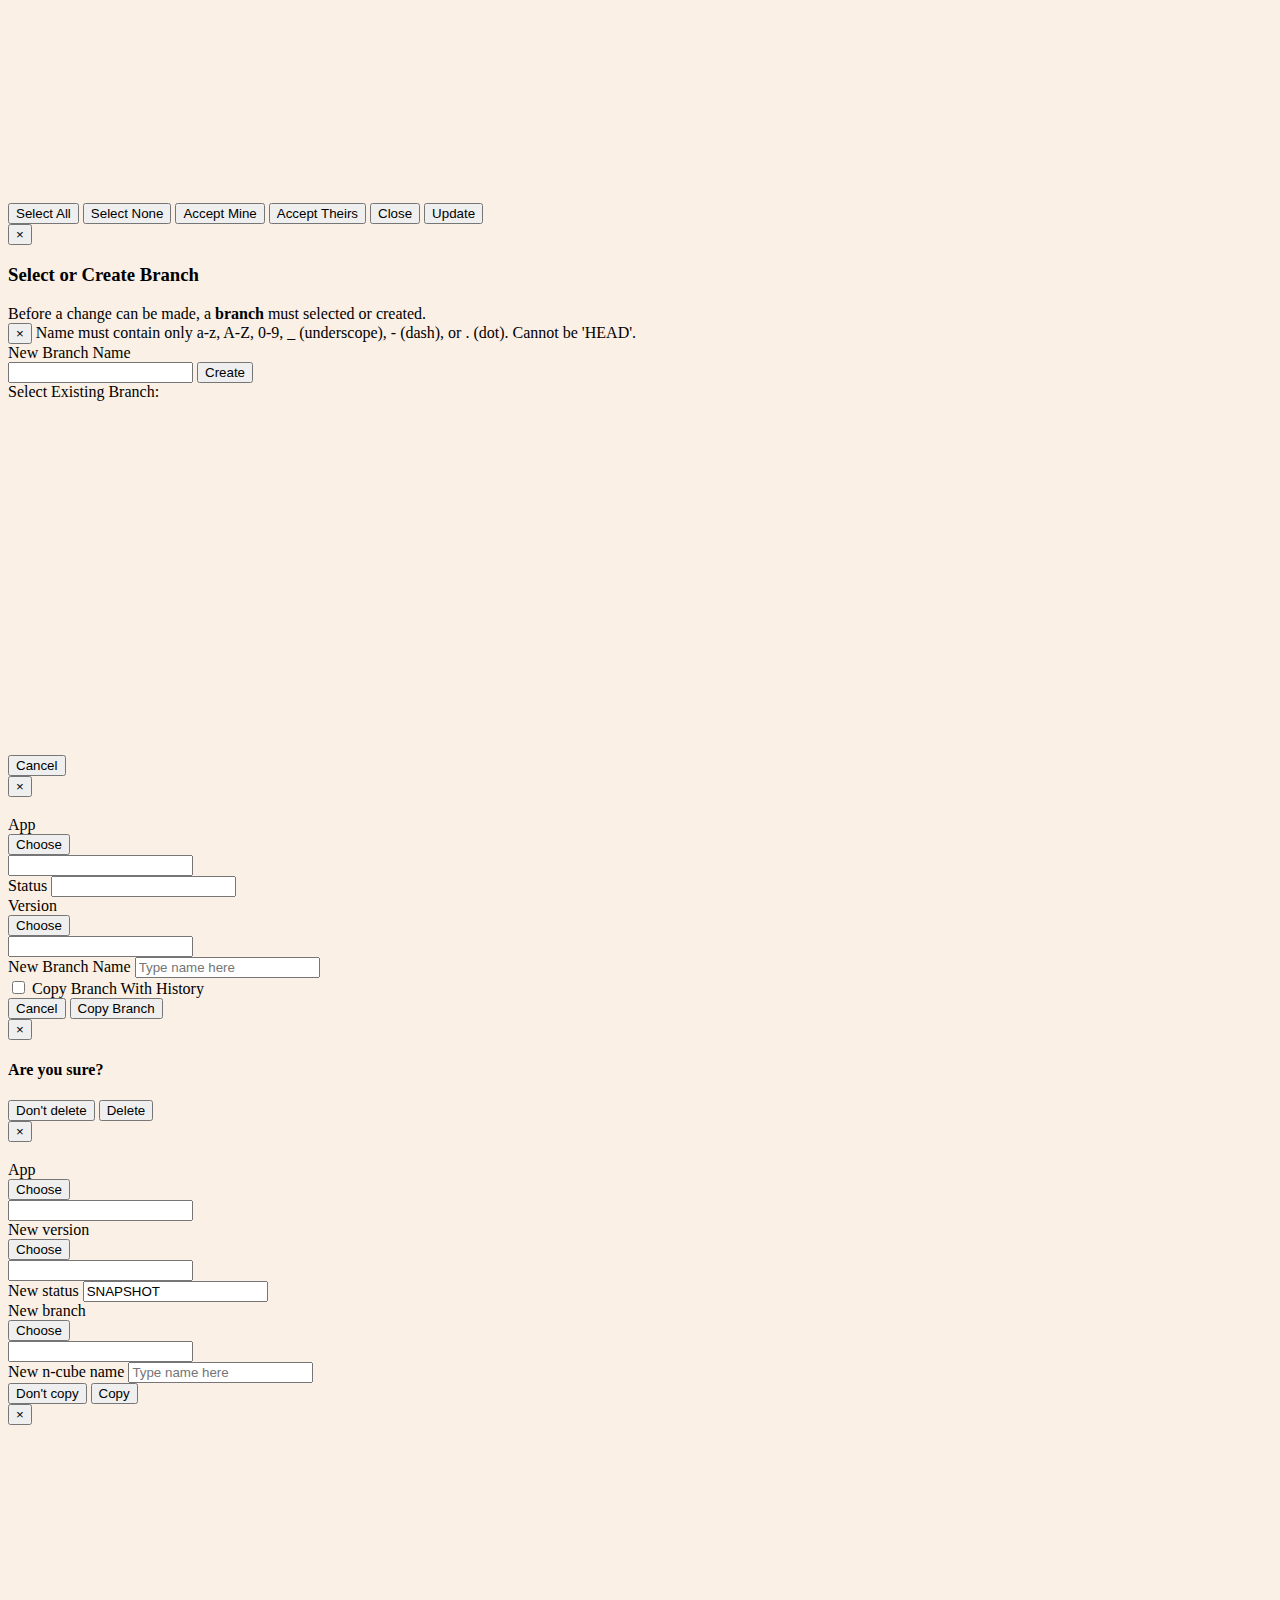
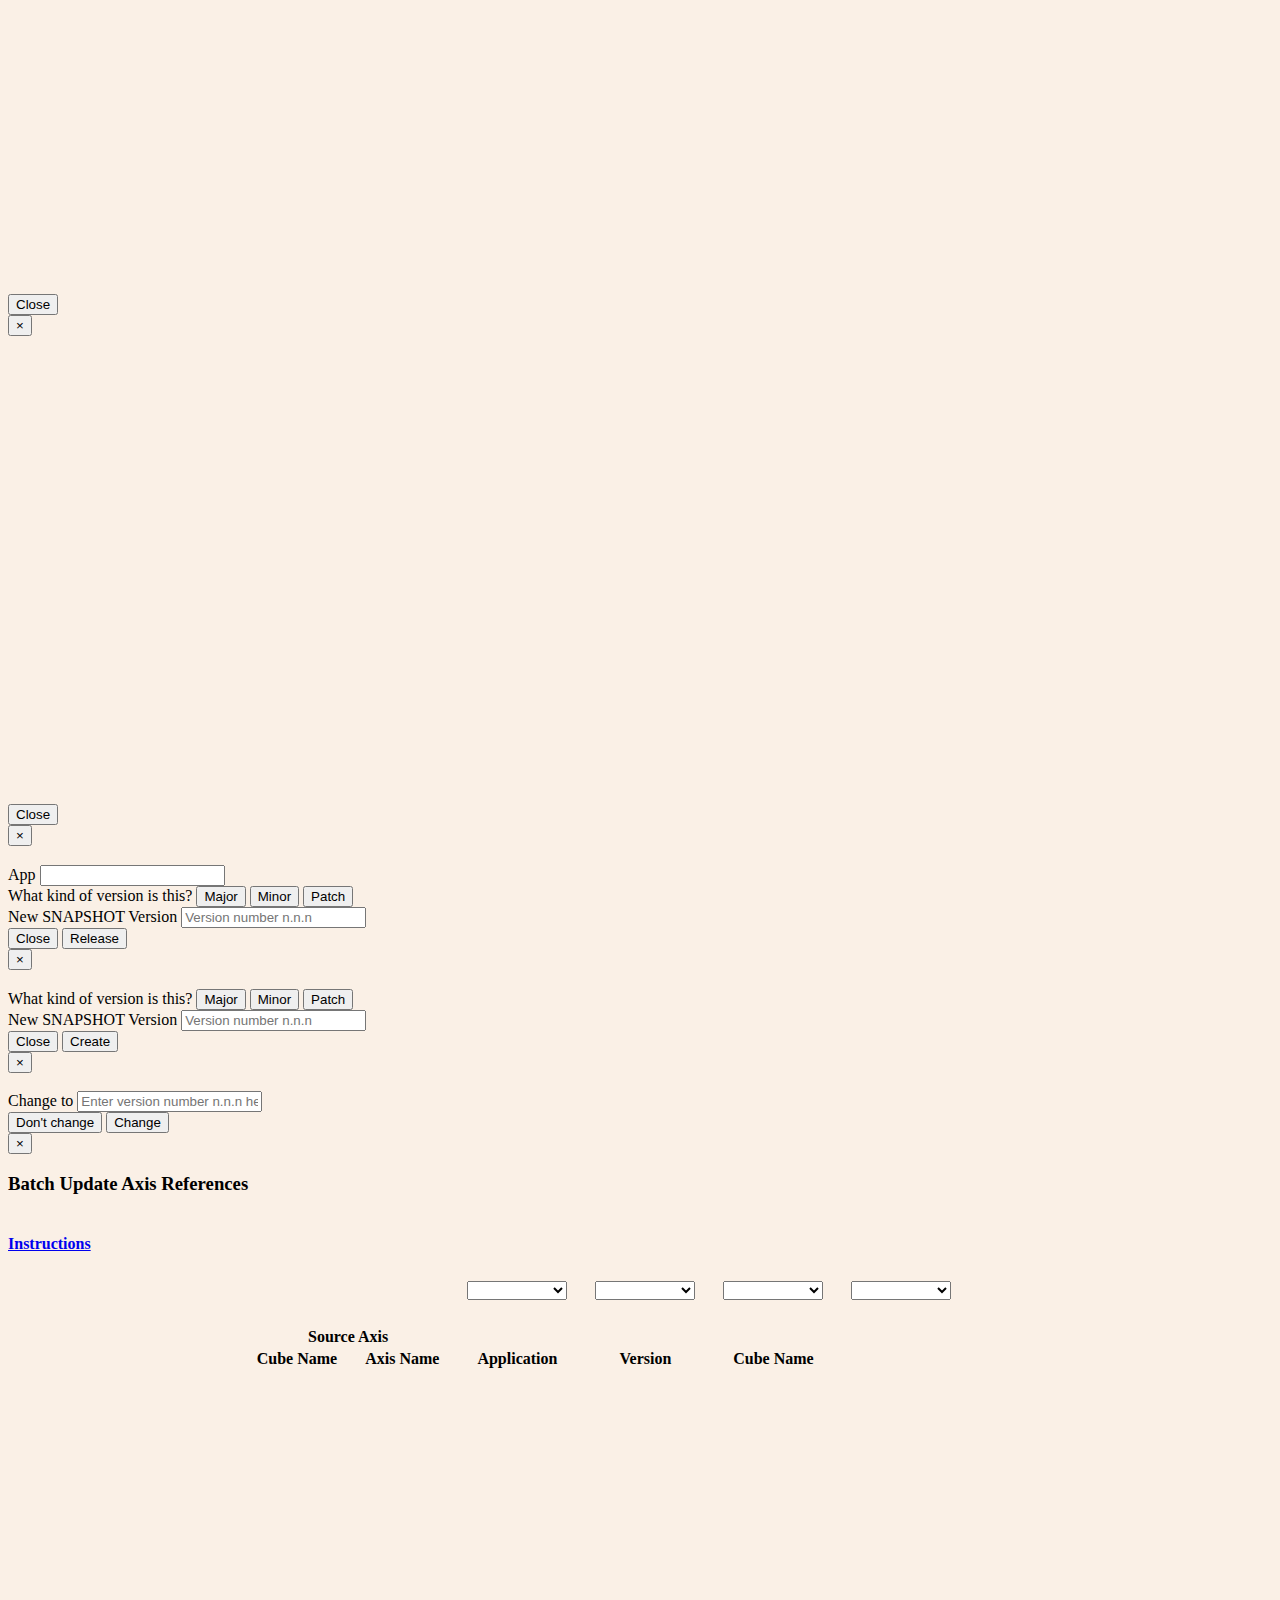
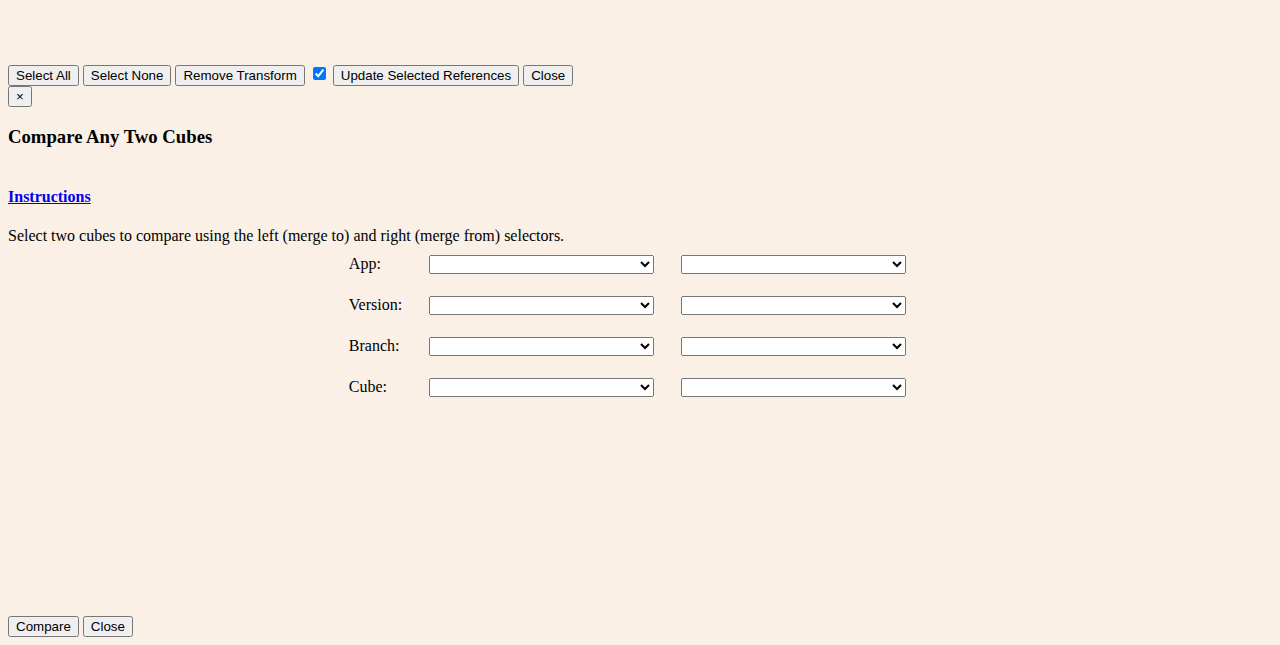
==== commit 2b405048: "Merge remote-tracking branch 'upstream/master' into visualizer1" ====
--- a/src/main/webapp/index.html
+++ b/src/main/webapp/index.html
@@ -76,8 +76,8 @@
                 </ul>
             </li>
             <li class="dropdown">
-                <a id="ServerMenu" href="#" class="dropdown-toggle" data-toggle="dropdown">Server <b class="caret"></b></a>
-                <ul class="dropdown-menu">
+                <a id="server-menu" href="#" class="dropdown-toggle" data-toggle="dropdown">Server <b class="caret"></b></a>
+                <ul class="dropdown-menu tab-menu">
                     <li><a id="clearCache" href="#">Clear Server Cache</a></li>
                     <li><a id="serverStats" href="#">Server Stats</a></li>
                     <li><a id="httpHeaders" href="#">View HTTP Headers</a></li>
--- a/src/main/webapp/css/index.css
+++ b/src/main/webapp/css/index.css
@@ -106,19 +106,19 @@
     width: 215px;
 }
 
-.tab-menu li {
+.tab-menu li, .top-menu li {
     min-height: 22px;
 }
 
-.tab-menu li a {
+.tab-menu li a, .top-menu li a {
     min-height: inherit;
 }
 
-.tab-menu li button {
+.tab-menu li button, .top-menu li button {
     margin-left: 2px;
 }
 
-.tab-menu li input {
+.tab-menu li input, .top-menu li input {
     margin: 5px 0 0 5px;
     width: 95%;
 }
@@ -524,6 +524,35 @@
     position: relative;
 }
 
+.dropdown-submenu .dropdown-menu::-webkit-scrollbar {
+    width: 20px;
+    border: 1px solid #F1F1F1;
+}
+
+.dropdown-submenu .dropdown-menu::-webkit-scrollbar-button:decrement {
+    background: url(../img/scrollbar-up.png) no-repeat top left;
+}
+
+.dropdown-submenu .dropdown-menu::-webkit-scrollbar-button:decrement:disabled {
+    background: url(../img/scrollbar-up-disabled.png) no-repeat top left;
+}
+
+.dropdown-submenu .dropdown-menu::-webkit-scrollbar-button:increment {
+    background: url(../img/scrollbar-down.png) no-repeat top left;
+}
+
+.dropdown-submenu .dropdown-menu::-webkit-scrollbar-button:increment:disabled {
+    background: url(../img/scrollbar-down-disabled.png) no-repeat top left;
+}
+
+.dropdown-submenu .dropdown-menu::-webkit-scrollbar-thumb {
+    background: #C1C1C1;
+}
+
+.dropdown-submenu .dropdown-menu::-webkit-scrollbar-track-piece {
+    background: #F1F1F1;
+}
+
 .dropdown-submenu>.dropdown-menu {
     top: 0;
     left: 100%;
@@ -667,4 +696,29 @@
 
 .space-grey {
     color: #a5adb0;
+}
+
+ul .checkbox-label {
+    display: inline-block;
+    margin: 0 0 0 20px;
+}
+
+.popover{
+    min-width: 100px;
+    max-width: 1000px;
+    overflow-wrap:break-word;
+}
+
+ul, li .popover{
+    list-style-position: inside;
+    margin: 0;
+    padding: 0;
+}
+
+.popover-title {
+    color: black;
+}
+
+.popover-content {
+    color: black;
 }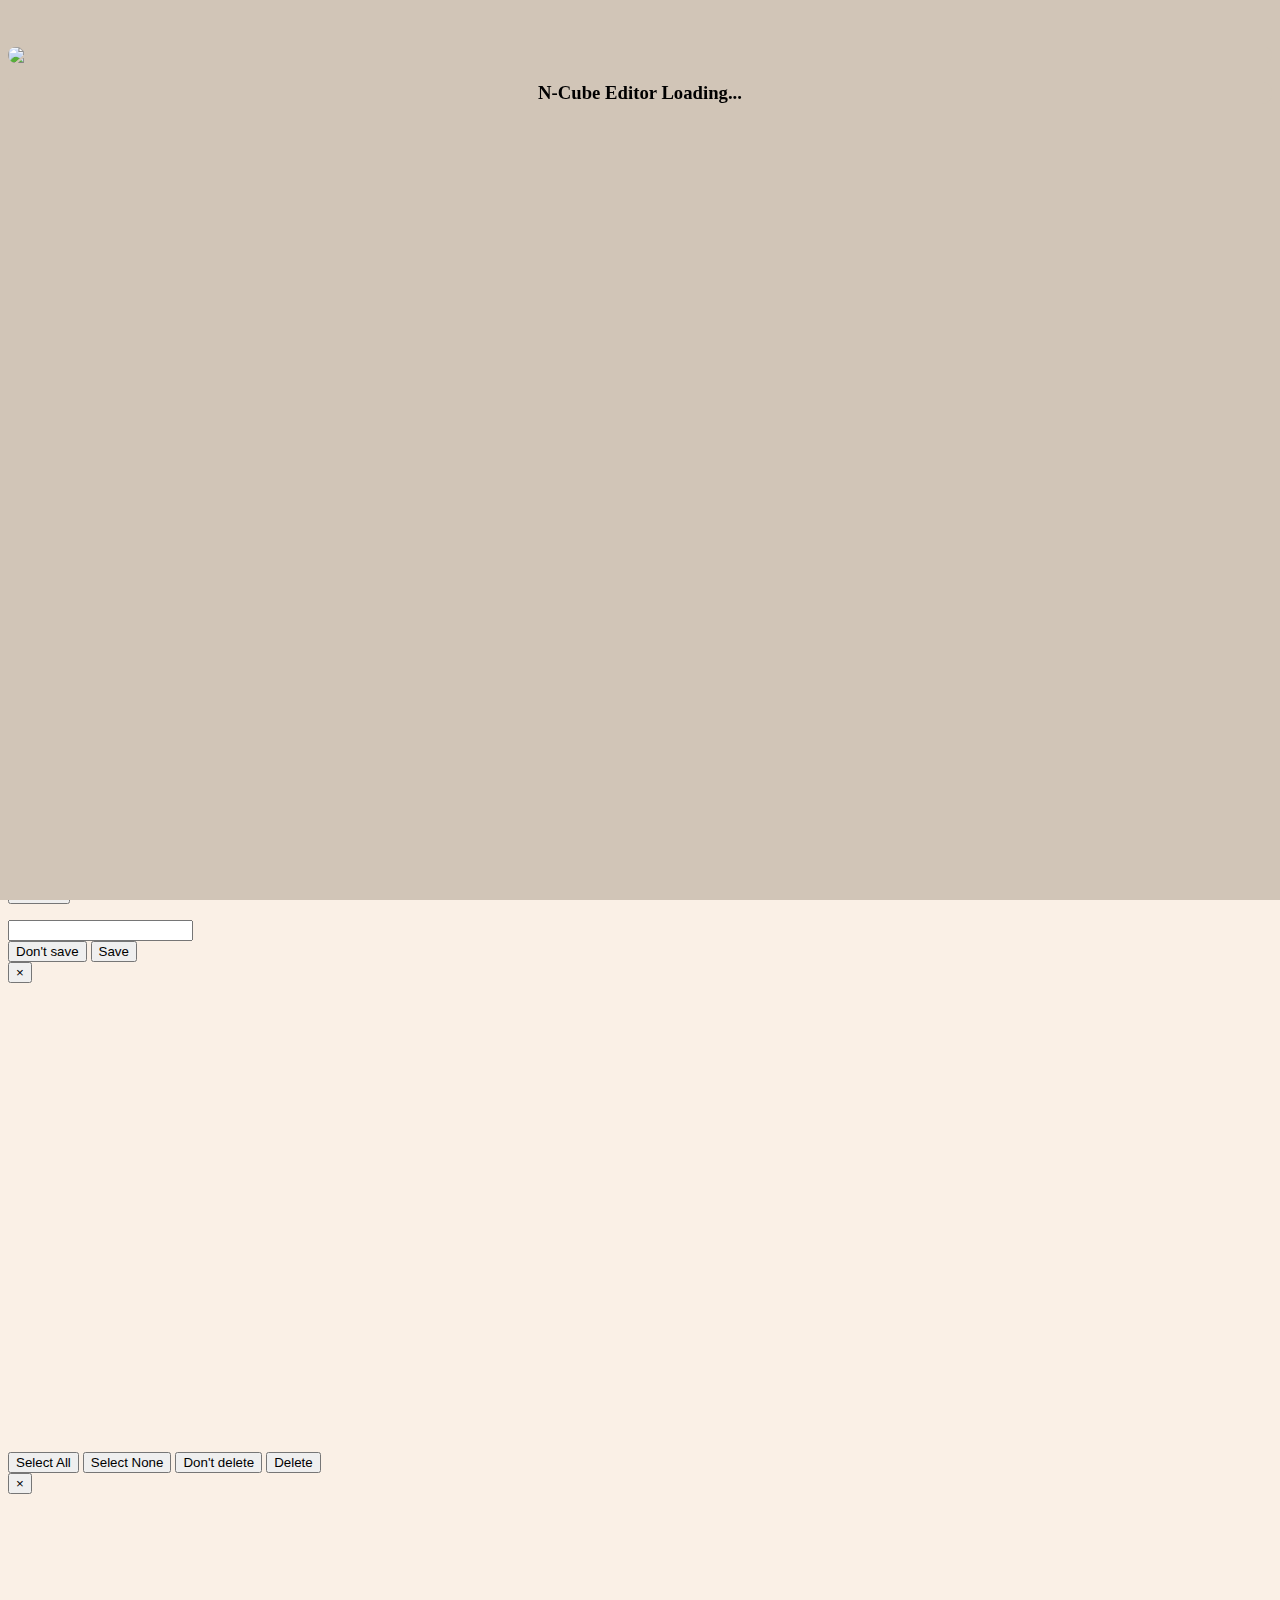
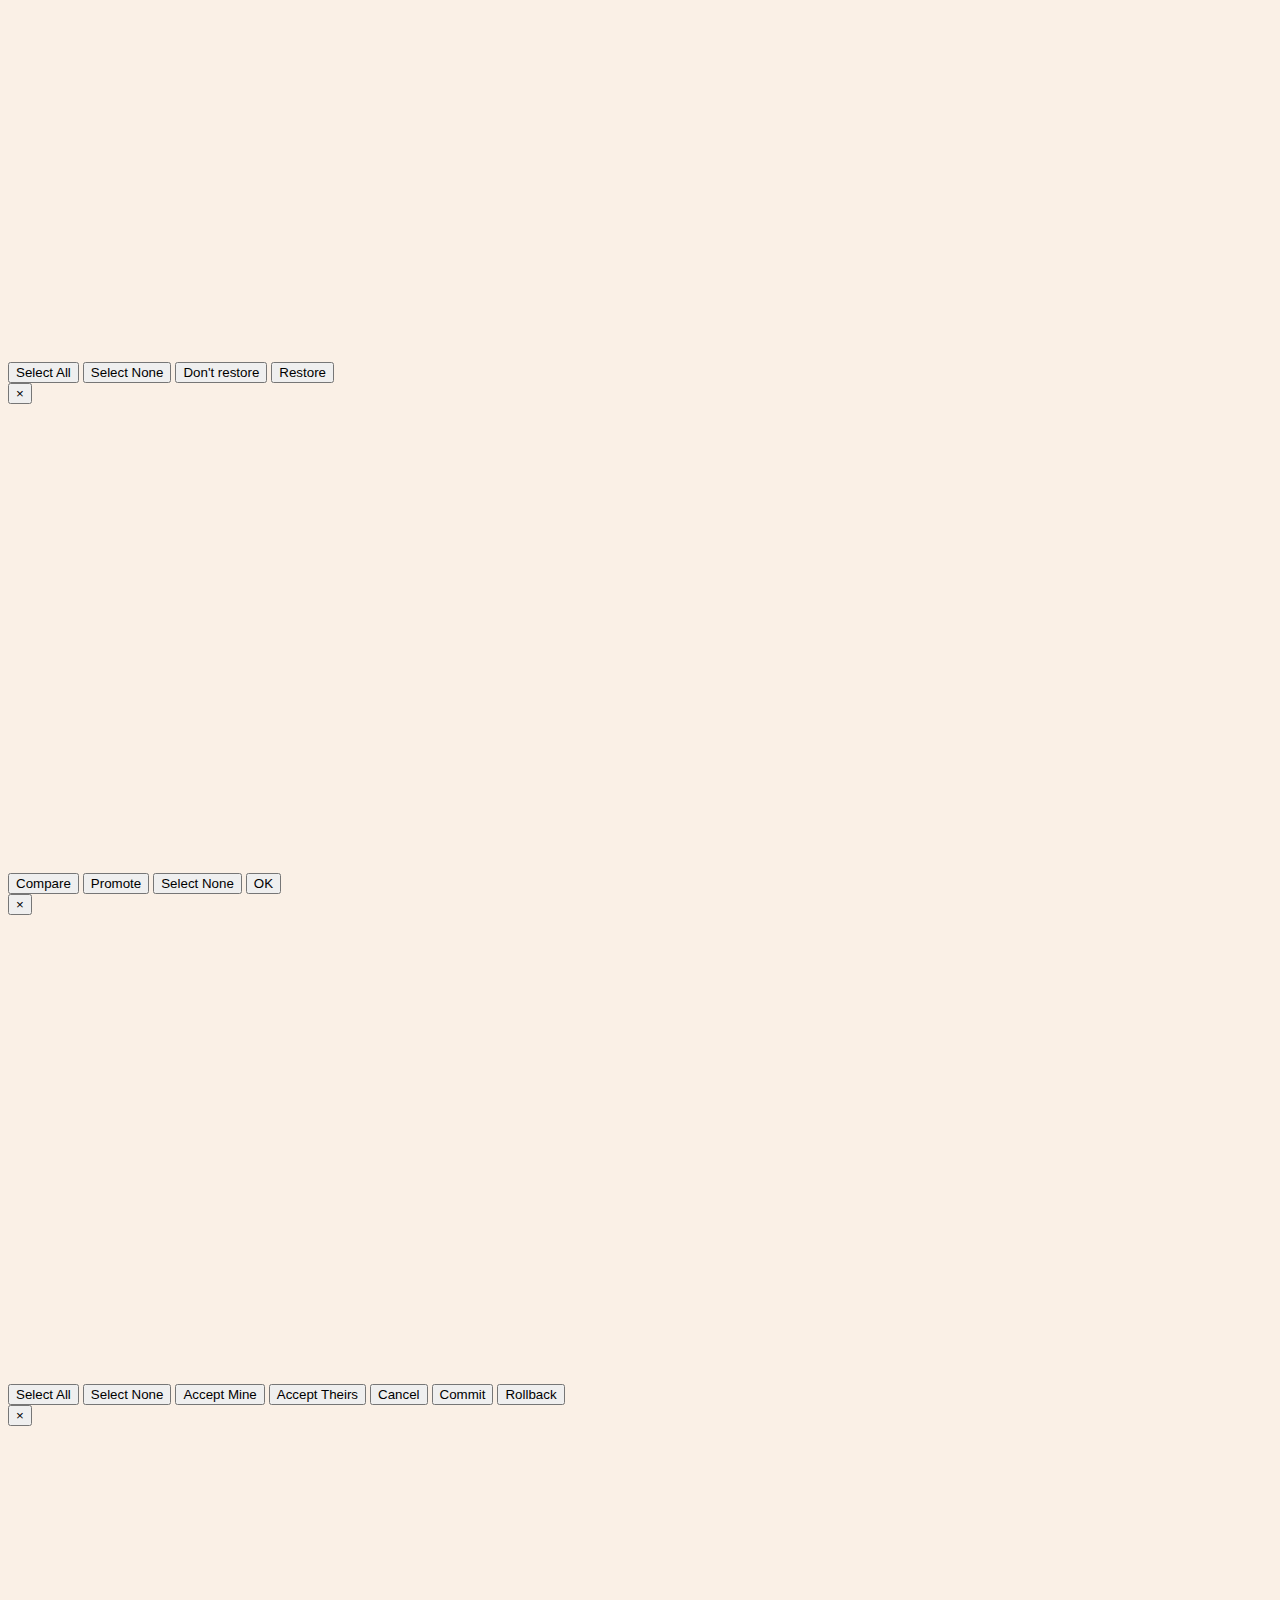
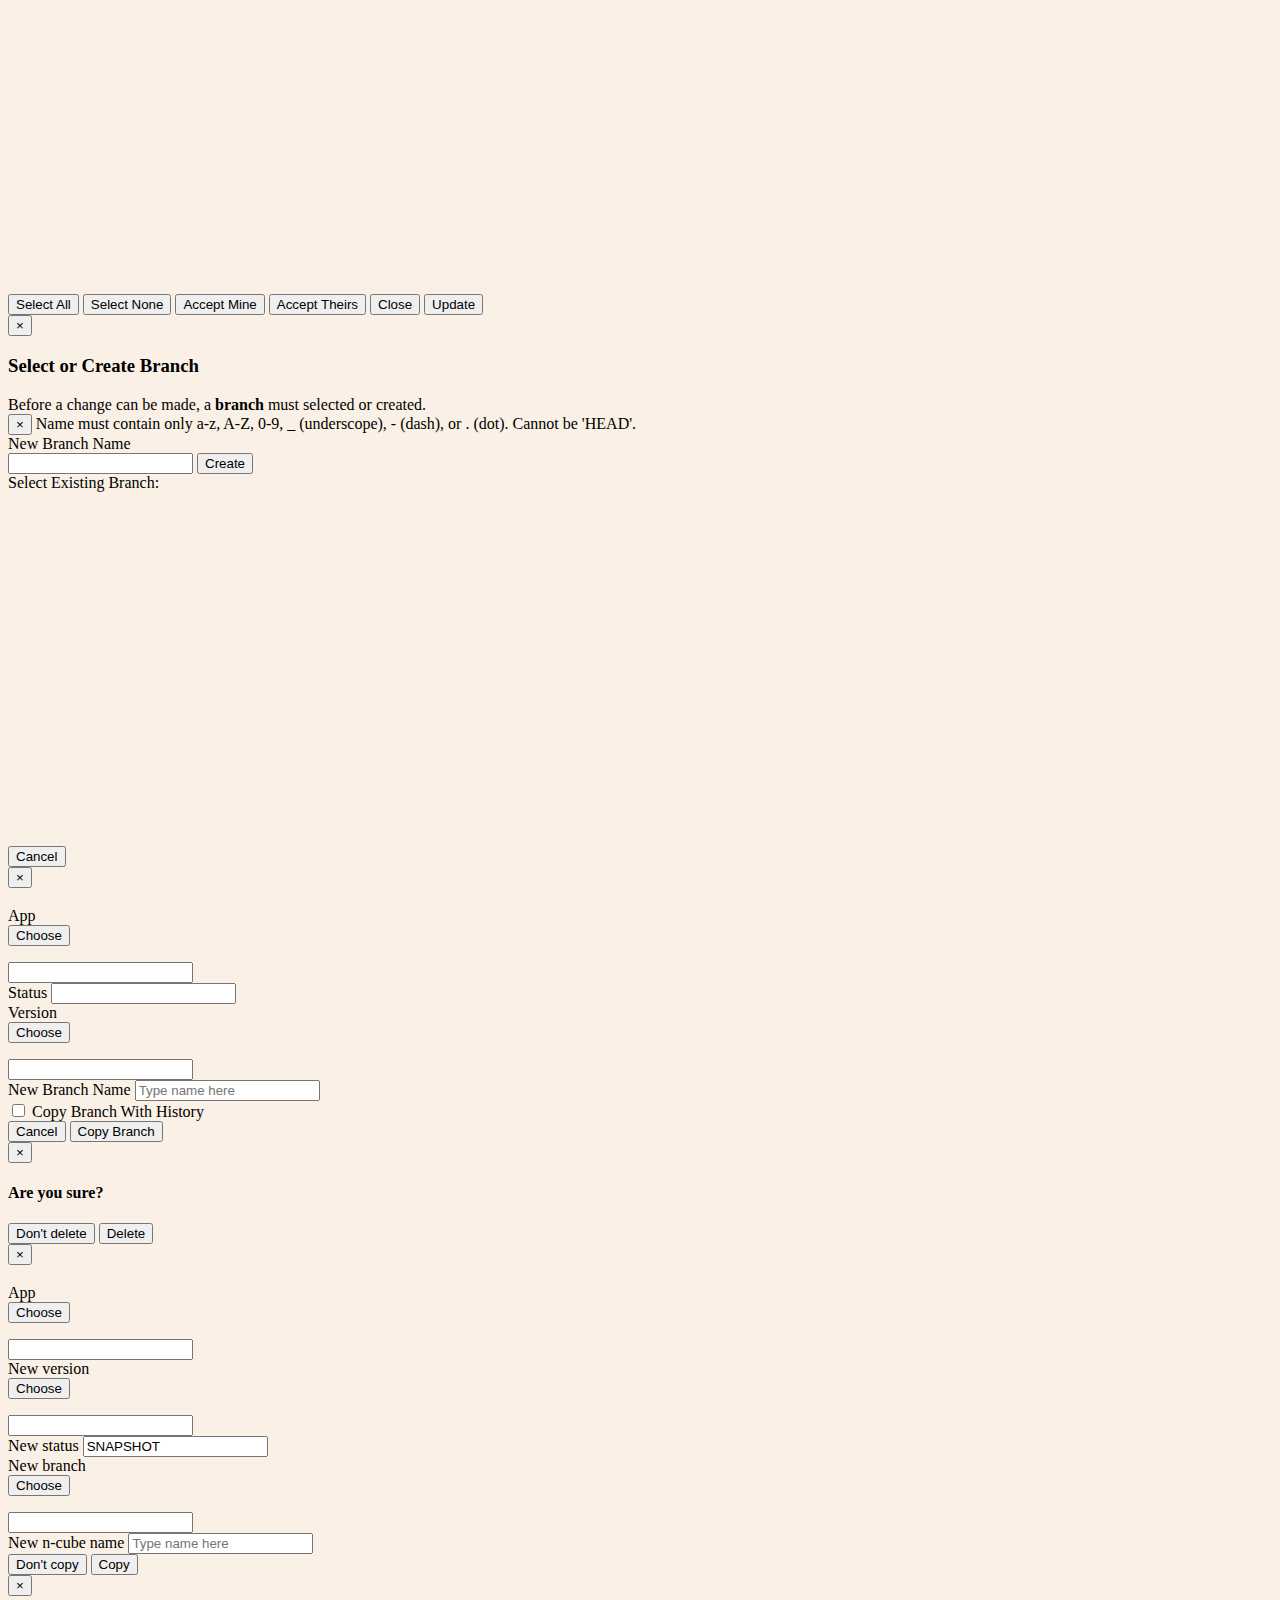
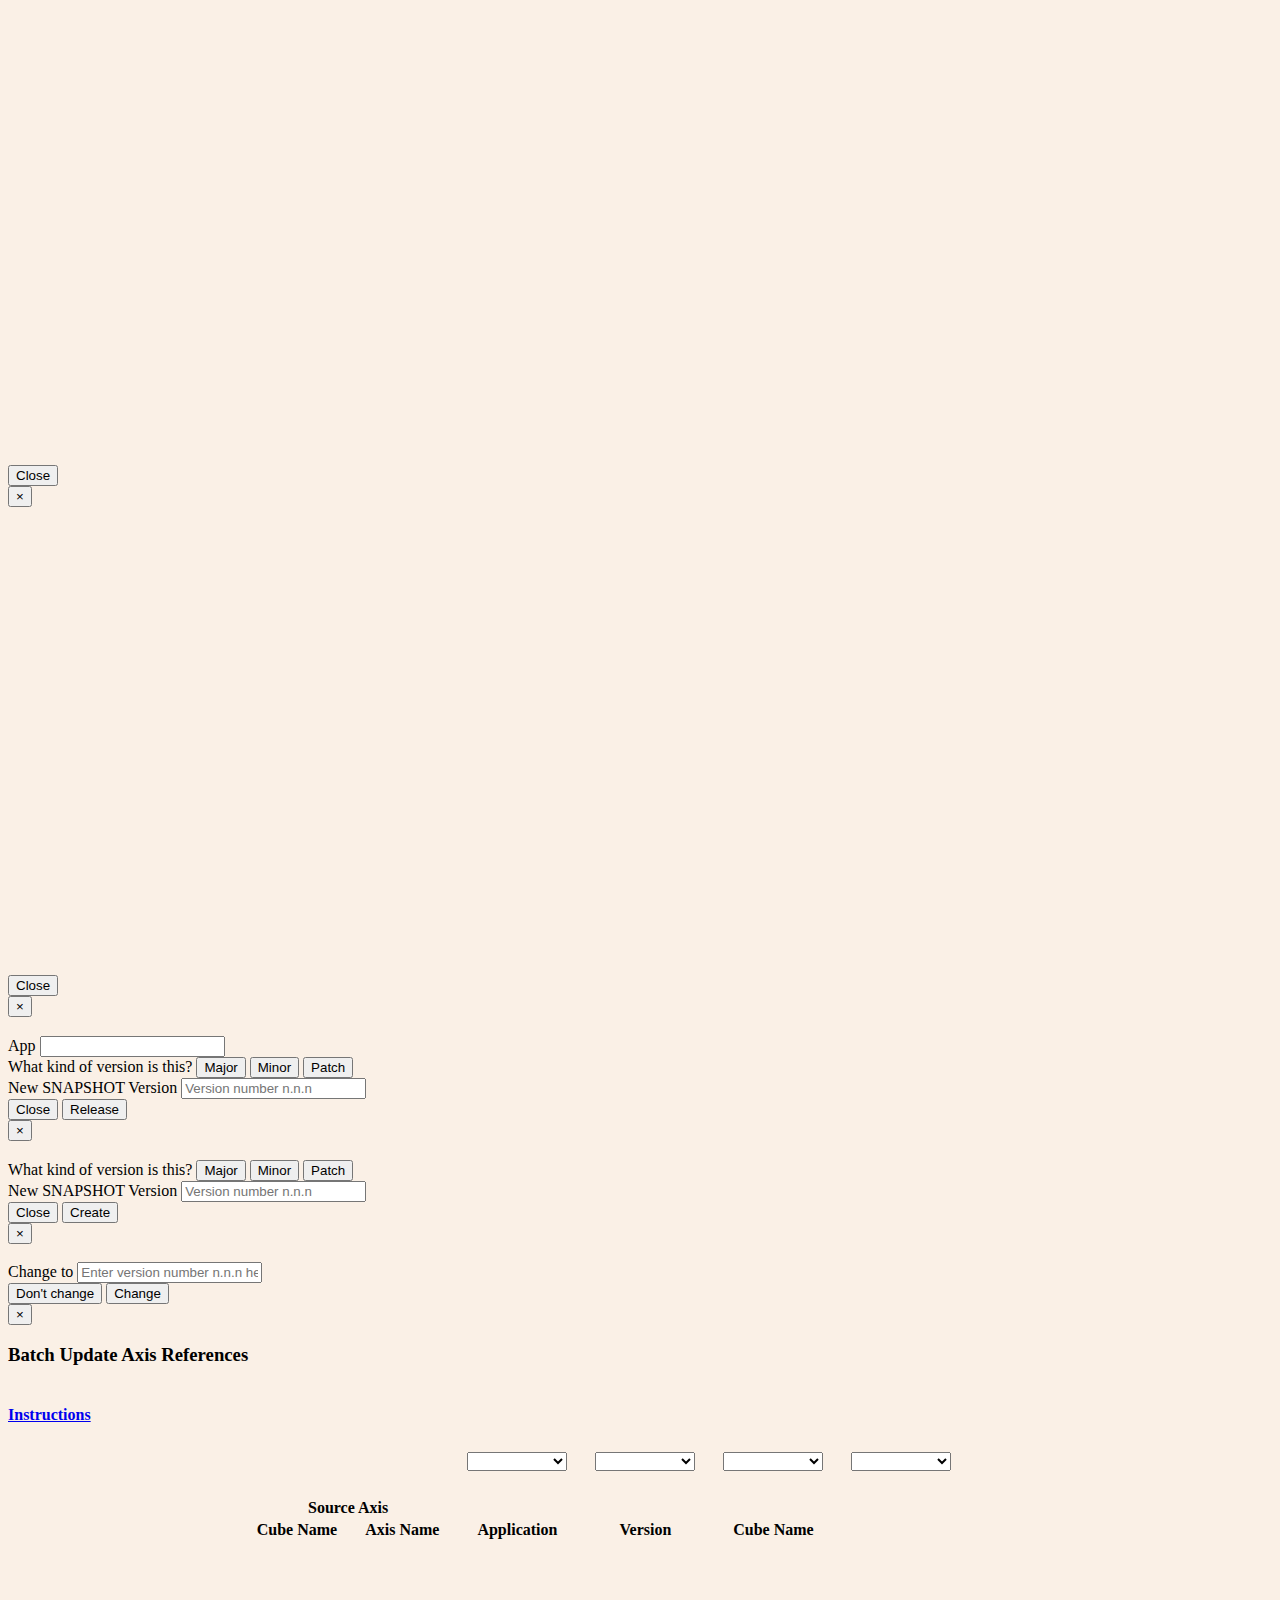
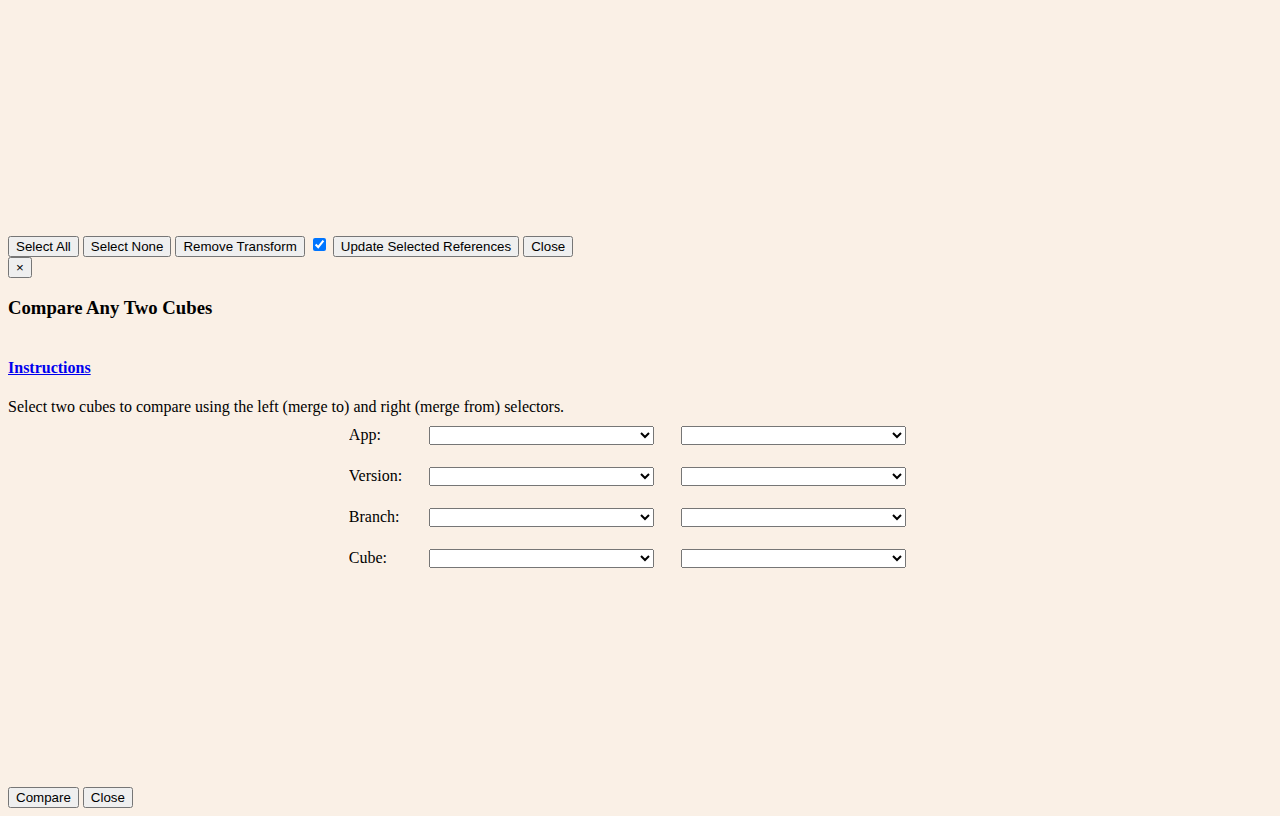
==== commit 3b3b50c0: "Merge remote-tracking branch 'upstream/master' into visualizer1" ====
--- a/src/main/webapp/css/index.css
+++ b/src/main/webapp/css/index.css
@@ -702,23 +702,3 @@
     display: inline-block;
     margin: 0 0 0 20px;
 }
-
-.popover{
-    min-width: 100px;
-    max-width: 1000px;
-    overflow-wrap:break-word;
-}
-
-ul, li .popover{
-    list-style-position: inside;
-    margin: 0;
-    padding: 0;
-}
-
-.popover-title {
-    color: black;
-}
-
-.popover-content {
-    color: black;
-}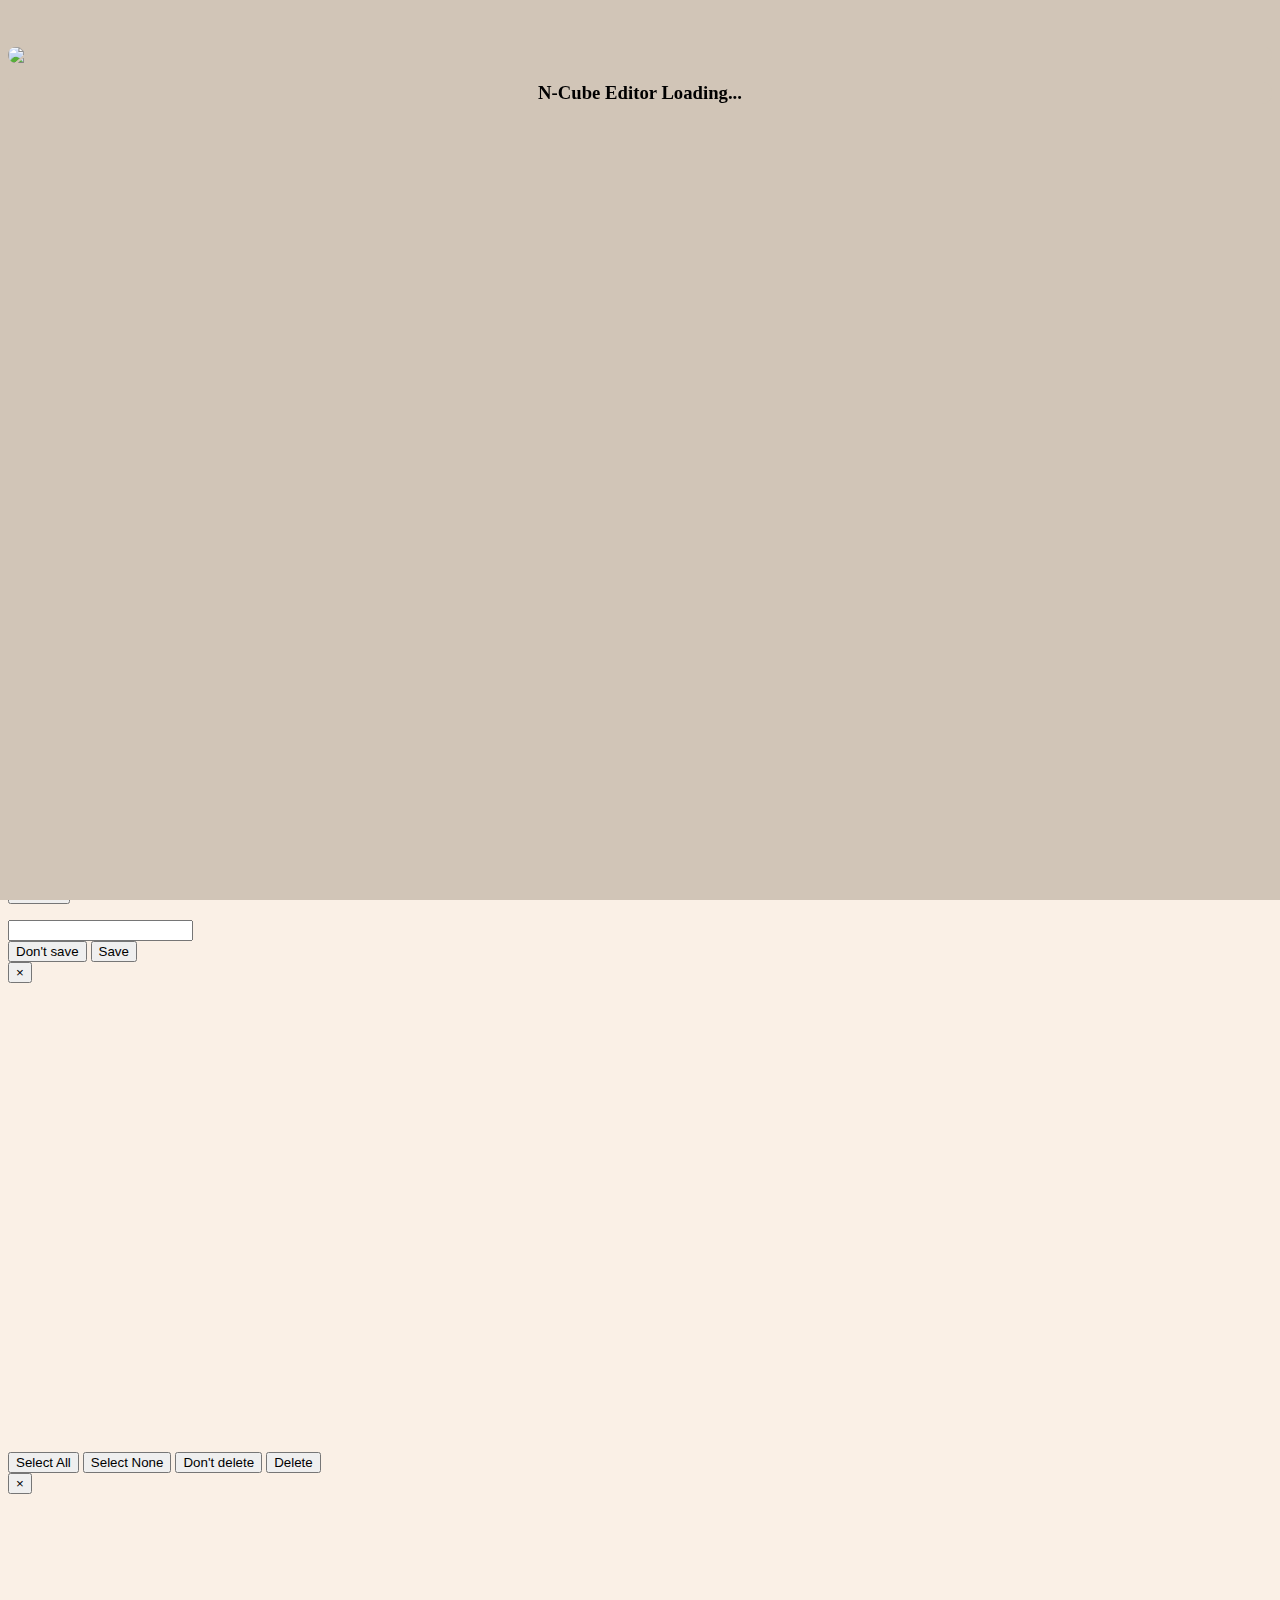
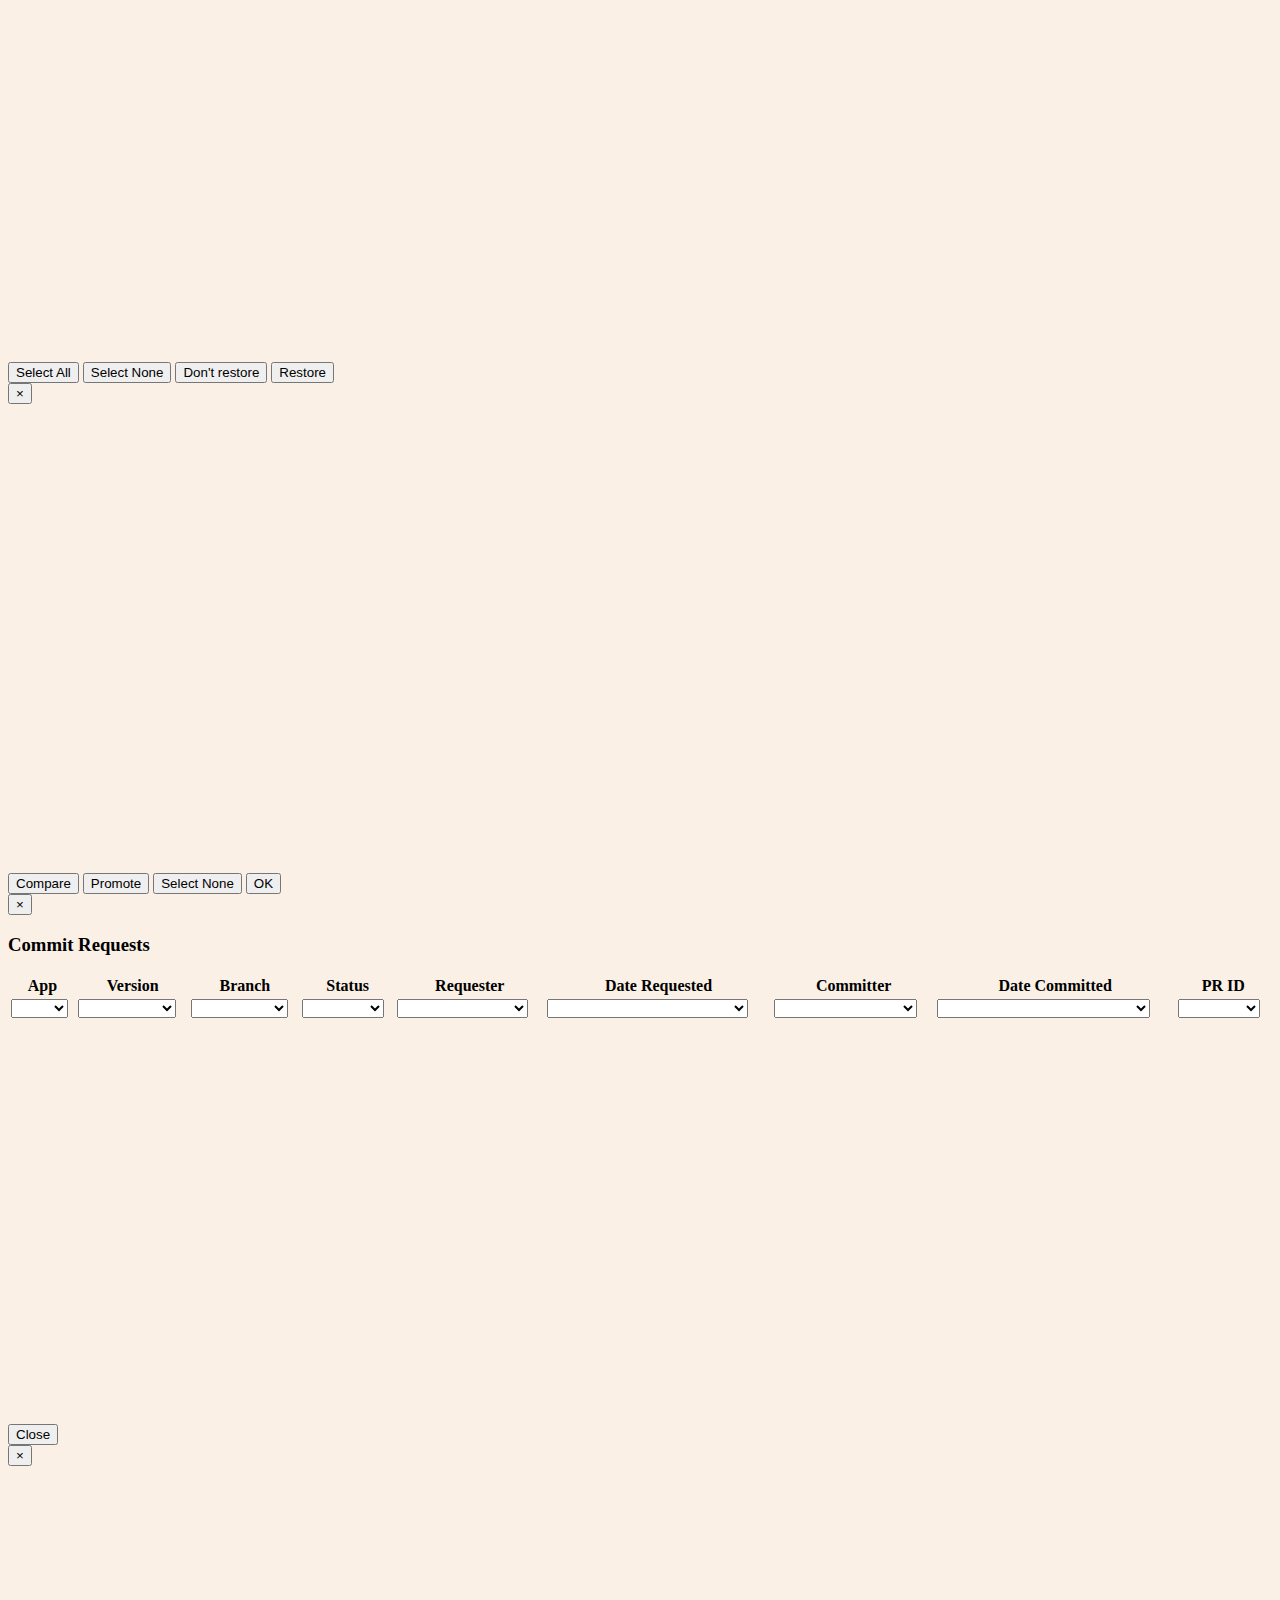
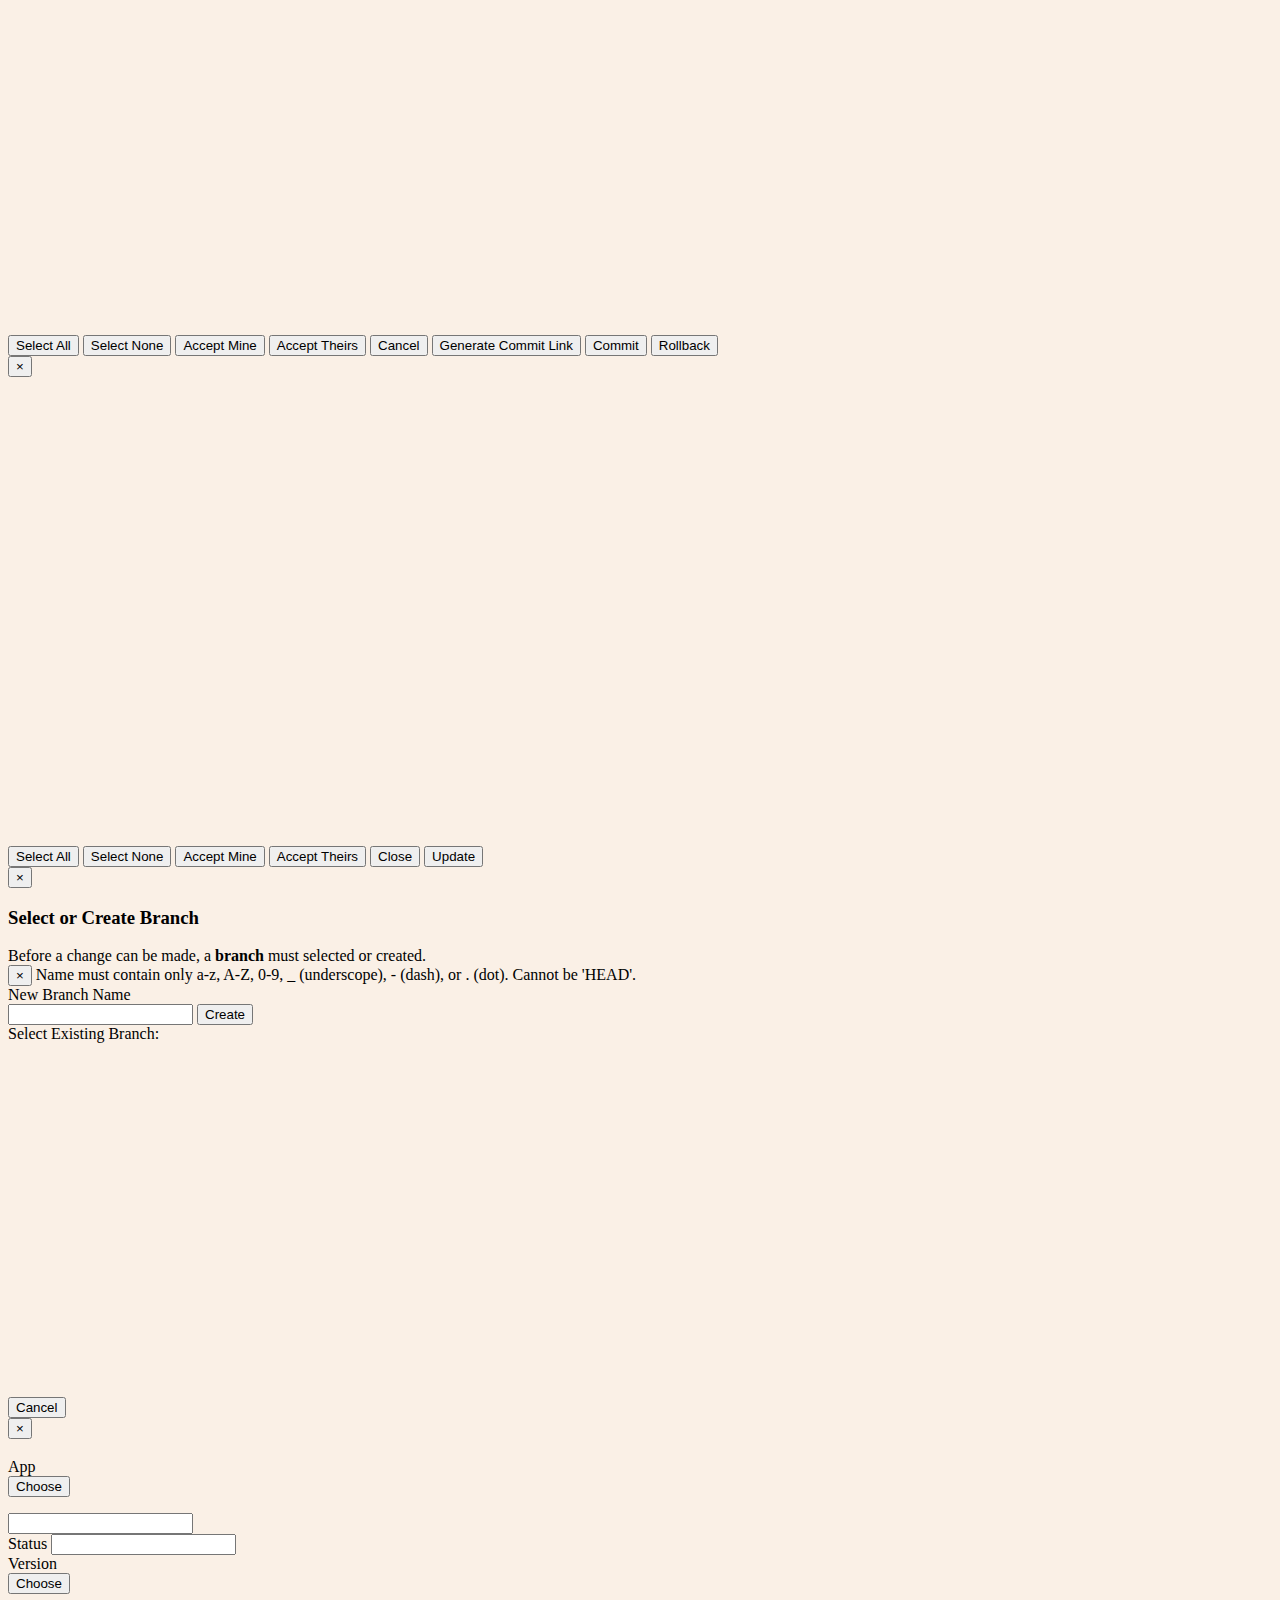
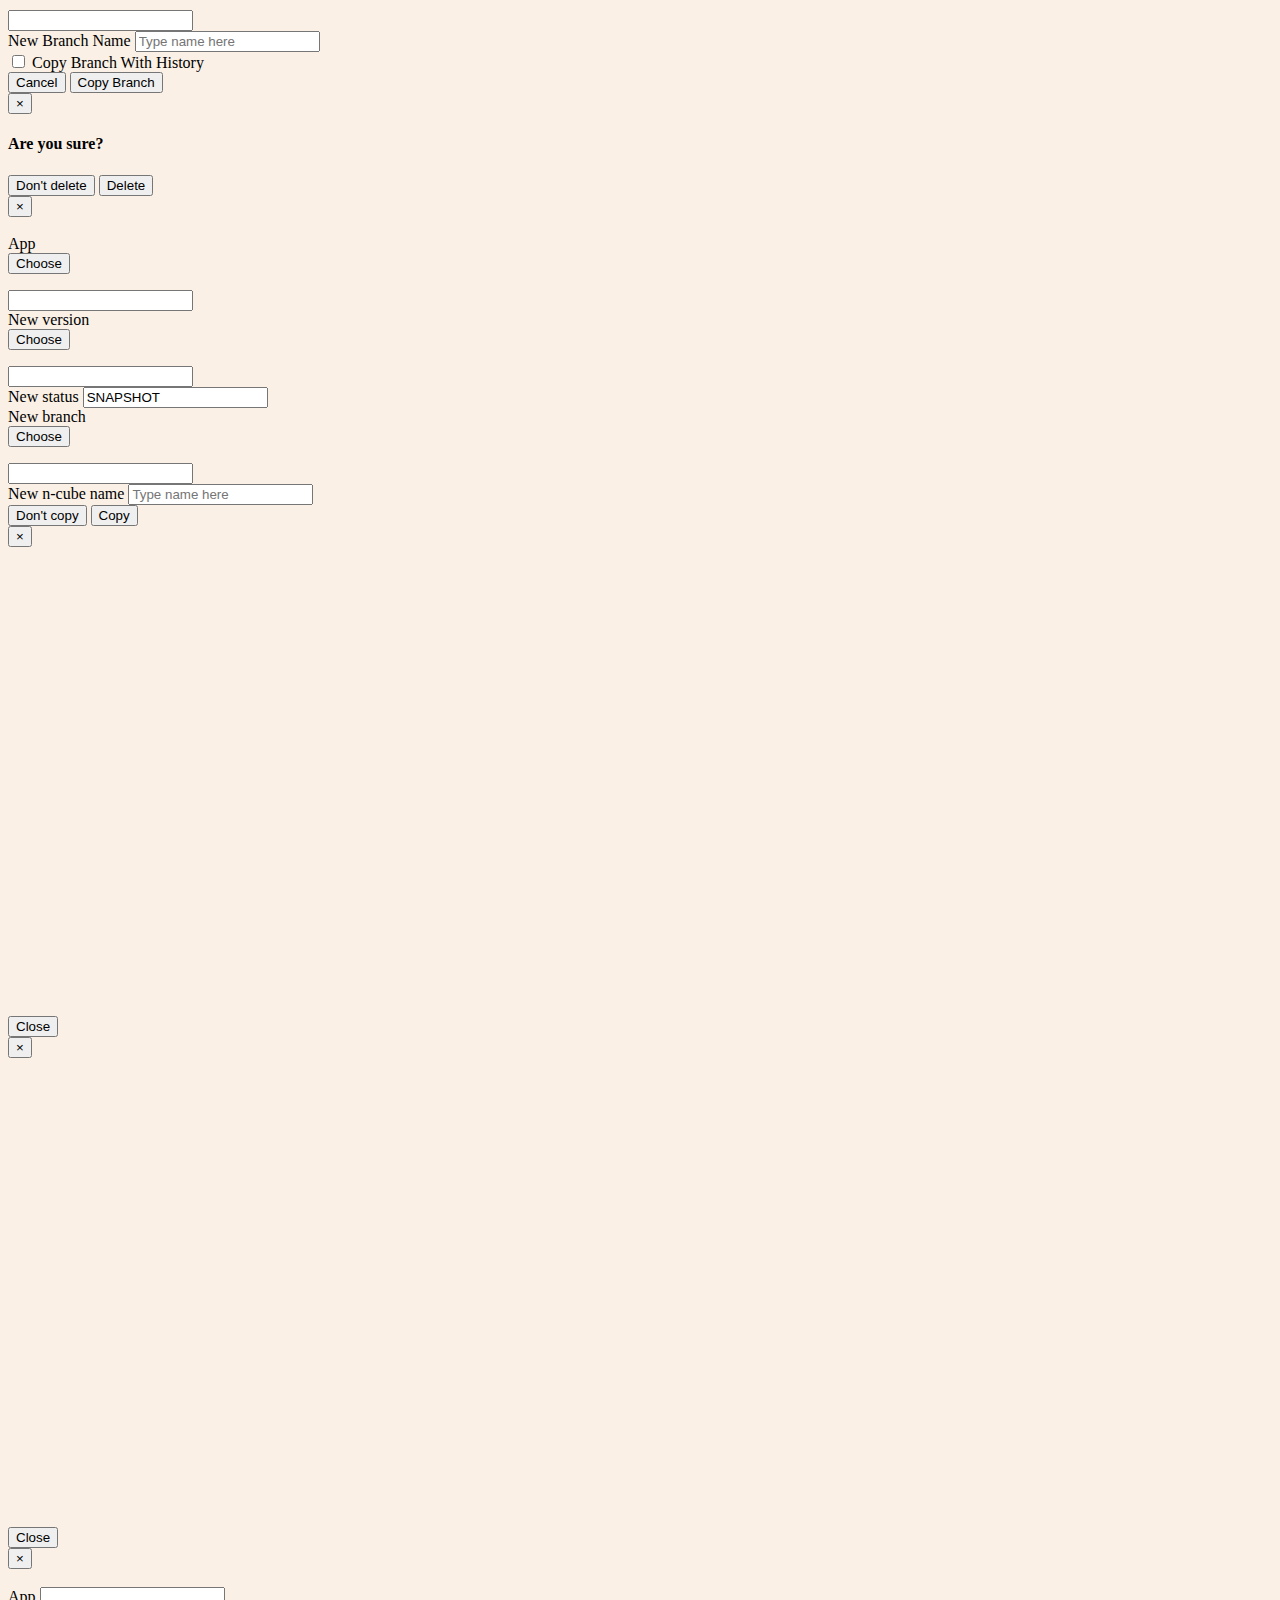
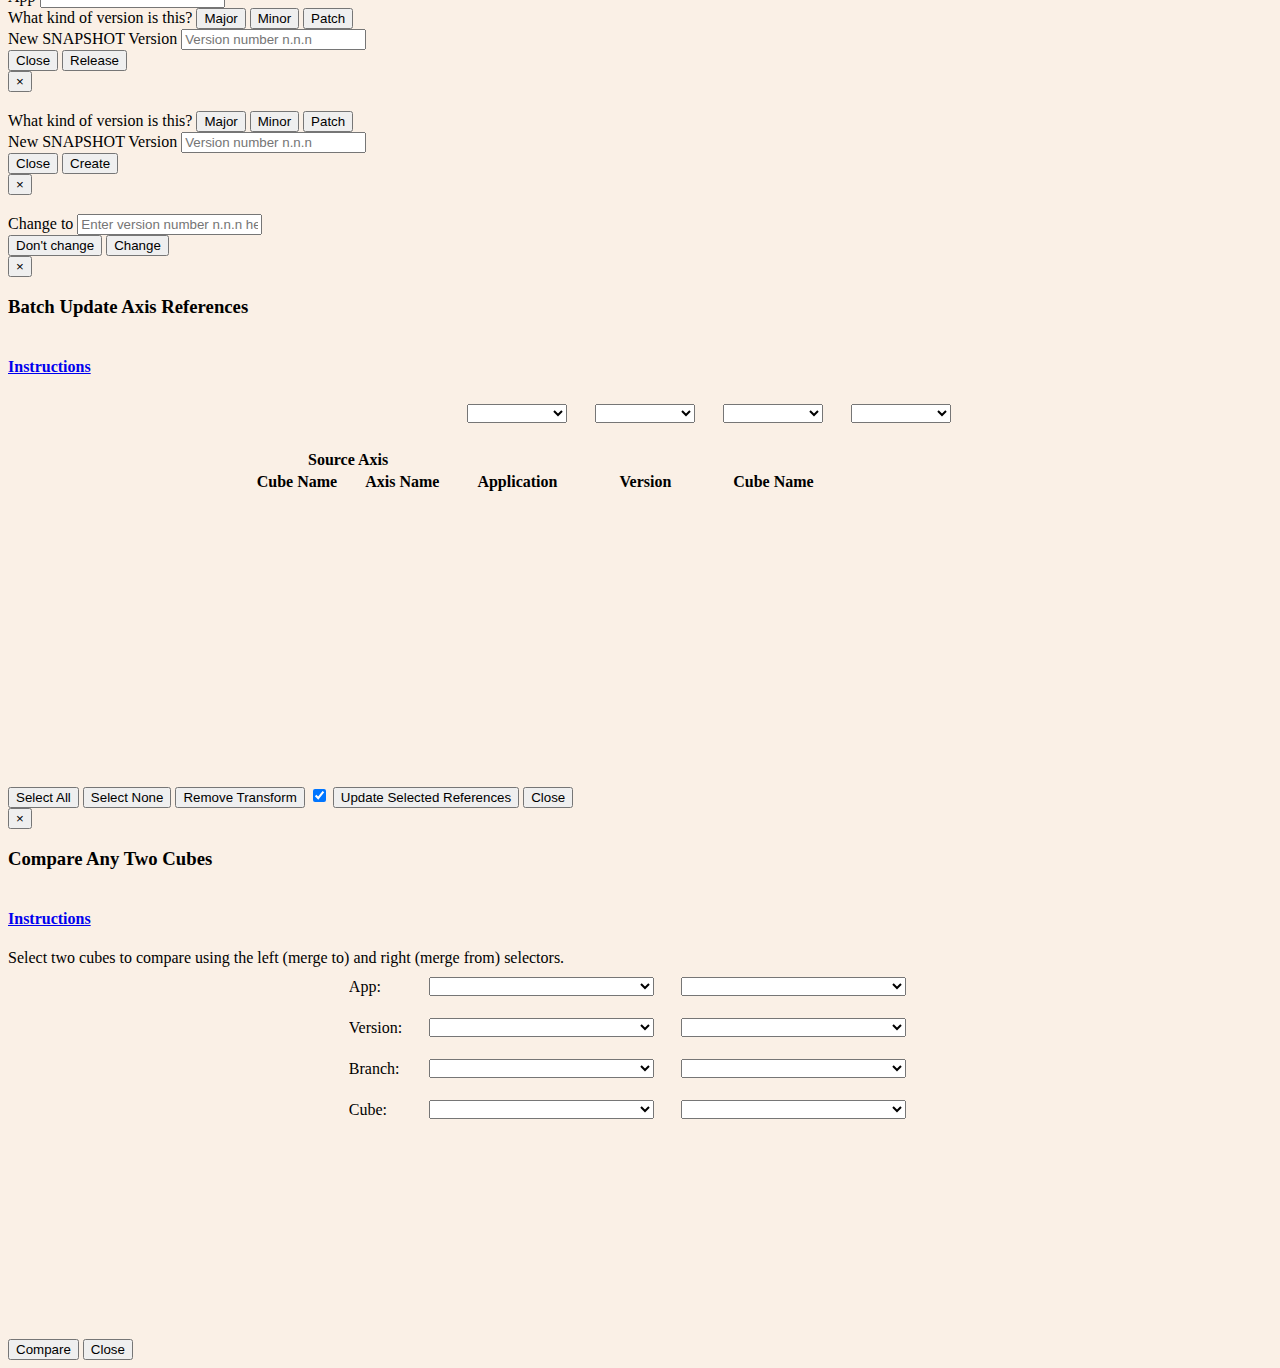
==== commit 8ee39dda: "Merge remote-tracking branch 'upstream/master' into visualizer1" ====
--- a/src/main/webapp/index.html
+++ b/src/main/webapp/index.html
@@ -25,7 +25,7 @@
     <div id="fadeMe1"></div>
     <img class="fadeMe2" src="img/splash2.png"/>
     <h3 class="fadeMe2">N-Cube Editor Loading...</h3>
-    <div id="diffOutputModal" style="box-shadow:0 5px 15px rgba(0,0,0,.5)">
+    <div id="diffOutputModal" style="box-shadow:0 5px 15px rgba(0,0,0,.5)" class="modal-filter">
         <div class="modal-header noselect">
             <h3 id="diffTitle" class="modal-title">Compare N-Cubes</h3>
         </div>
@@ -72,6 +72,7 @@
             <li class="dropdown">
                 <a id="DataMenu" href="#" class="dropdown-toggle" data-toggle="dropdown">Data <b class="caret"></b></a>
                 <ul class="dropdown-menu">
+                    <li><a id="view-commits" href="#">View Commits</a></li>
                     <li><a id="clearStorage" href="#">Clear Local Storage</a></li>
                 </ul>
             </li>
@@ -324,6 +325,48 @@
     </div>
 </div>
 
+<!-- View Commits Modal -->
+<div id="view-commits-modal" class="modal fade" tabindex="-1" role="dialog" aria-labelledby="commitRollbackLabel"
+     aria-hidden="true" data-backdrop="static">
+    <div class="modal-dialog modal-lg">
+        <div class="modal-content">
+            <div class="modal-header">
+                <button type="button" class="close" data-dismiss="modal" aria-hidden="true">&times;</button>
+                <h3 id="view-commits-label" class="modal-title">Commit Requests</h3>
+            </div>
+            <div class="modal-body" style="overflow: auto;height:450px">
+                <table id="view-commits-list" style="width:100%;">
+                    <tr>
+                        <th>App</th>
+                        <th>Version</th>
+                        <th>Branch</th>
+                        <th>Status</th>
+                        <th>Requester</th>
+                        <th>Date Requested</th>
+                        <th>Committer</th>
+                        <th>Date Committed</th>
+                        <th>PR ID</th>
+                    </tr>
+                    <tr>
+                        <td><select id="view-commits-app"></select></td>
+                        <td><select id="view-commits-version"></select></td>
+                        <td><select id="view-commits-branch"></select></td>
+                        <td><select id="view-commits-status"></select></td>
+                        <td><select id="view-commits-request-user"></select></td>
+                        <td><select id="view-commits-request-date"></select></td>
+                        <td><select id="view-commits-commit-user"></select></td>
+                        <td><select id="view-commits-commit-date"></select></td>
+                        <td><select id="view-commits-repo"></select></td>
+                    </tr>
+                </table>
+            </div>
+            <div class="modal-footer">
+                <button class="btn btn-sm" data-dismiss="modal" aria-hidden="true">Close</button>
+            </div>
+        </div>
+    </div>
+</div>
+
 <!-- Commit / Rollback Modal -->
 <div id="commitRollbackModal" class="modal fade" tabindex="-1" role="dialog" aria-labelledby="commitRollbackLabel"
      aria-hidden="true" data-backdrop="static">
@@ -343,6 +386,7 @@
                 <button class="btn btn-danger btn-sm pull-left accept-mine" aria-hidden="true">Accept Mine</button>
                 <button class="btn btn-danger btn-sm pull-left accept-theirs" aria-hidden="true">Accept Theirs</button>
                 <button class="btn btn-sm" data-dismiss="modal" aria-hidden="true">Cancel</button>
+                <button id="commitLink" class="btn btn-info btn-sm">Generate Commit Link</button>
                 <button id="commitOk" class="btn btn-primary btn-sm">Commit</button>
                 <button id="rollbackOk" class="btn btn-primary btn-sm">Rollback</button>
             </div>
--- a/src/main/webapp/css/index.css
+++ b/src/main/webapp/css/index.css
@@ -392,9 +392,9 @@
     height: 100%;
 }
 #diffOutputModal > .modal-body {
-    /* 100% = dialog height, 120px = header + footer */
+    /* 100% = dialog height, 135px = header + filter + footer */
     width:100%;
-    height: calc(100% - 120px);
+    height: calc(100% - 135px);
     overflow-y: scroll;
 }
 #diffOutputModal table.diff {
@@ -702,3 +702,7 @@
     display: inline-block;
     margin: 0 0 0 20px;
 }
+
+#view-commits-list select {
+    width: 90%;
+}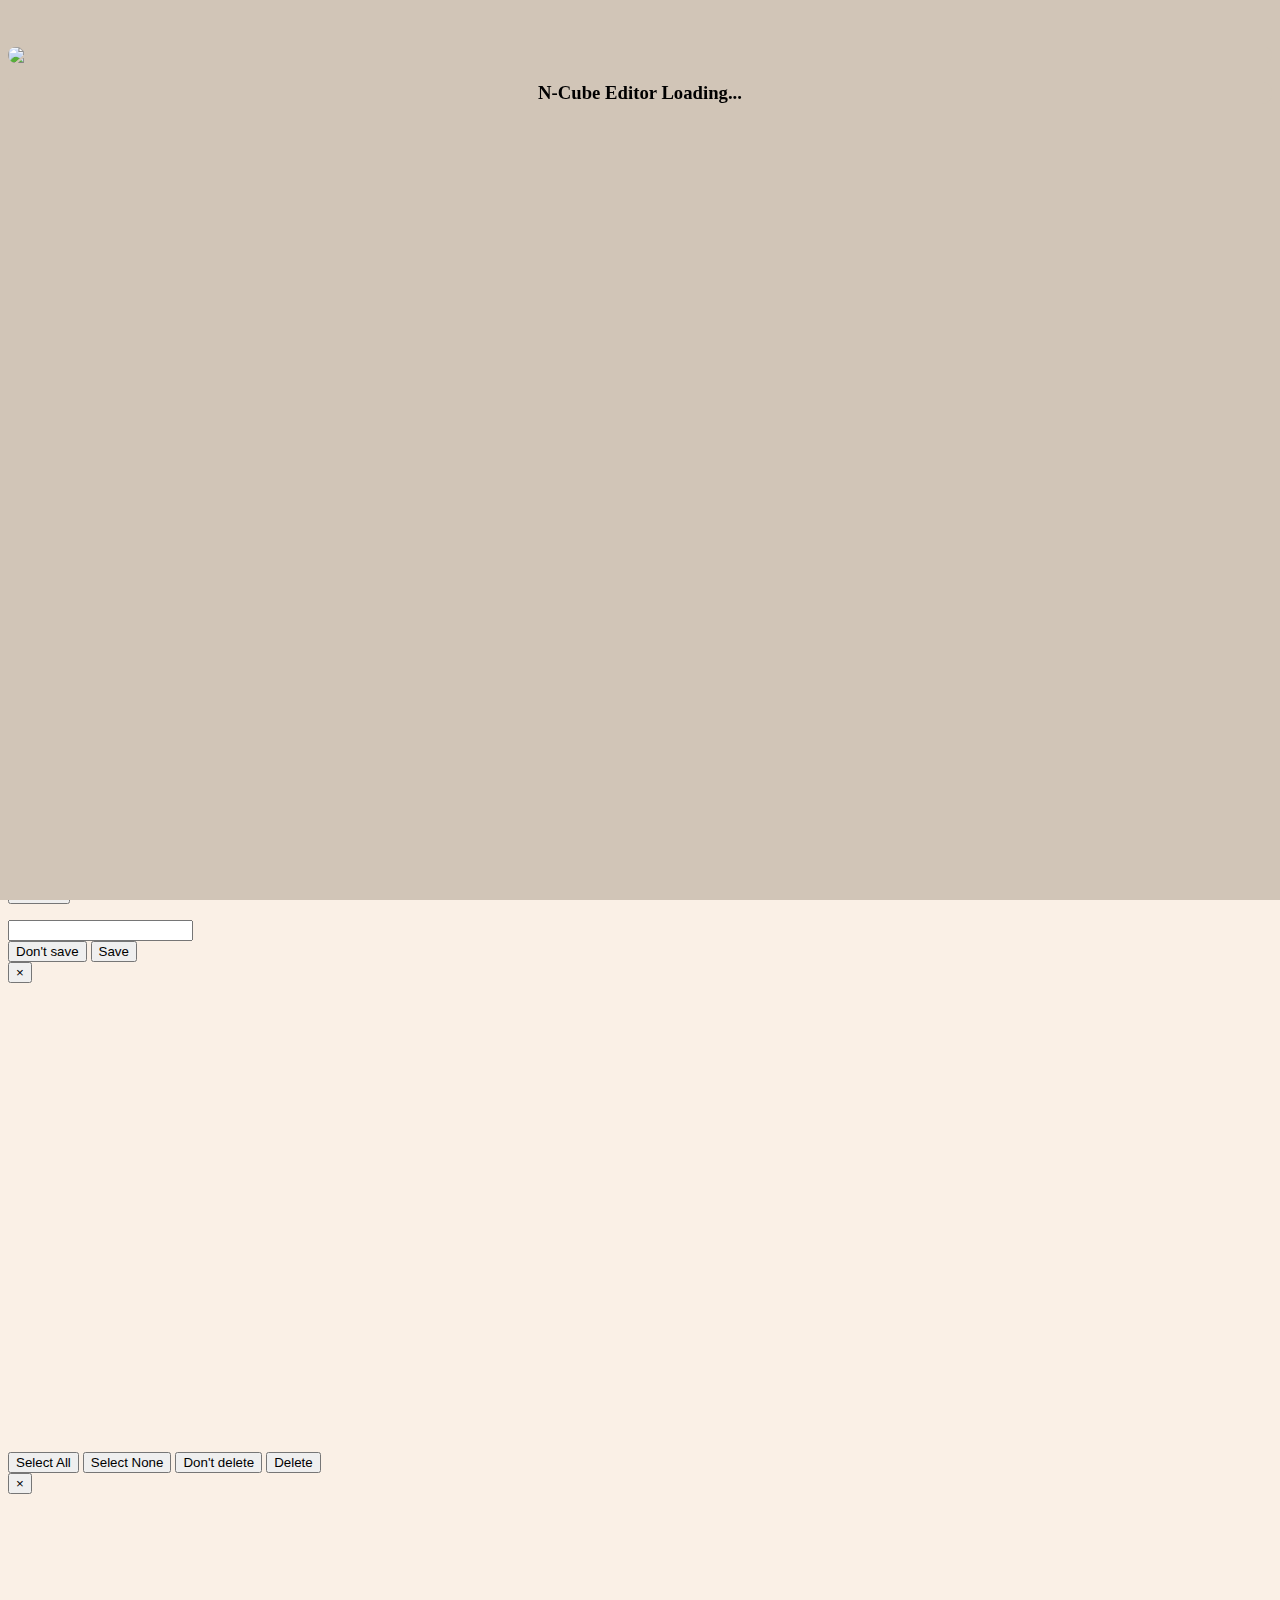
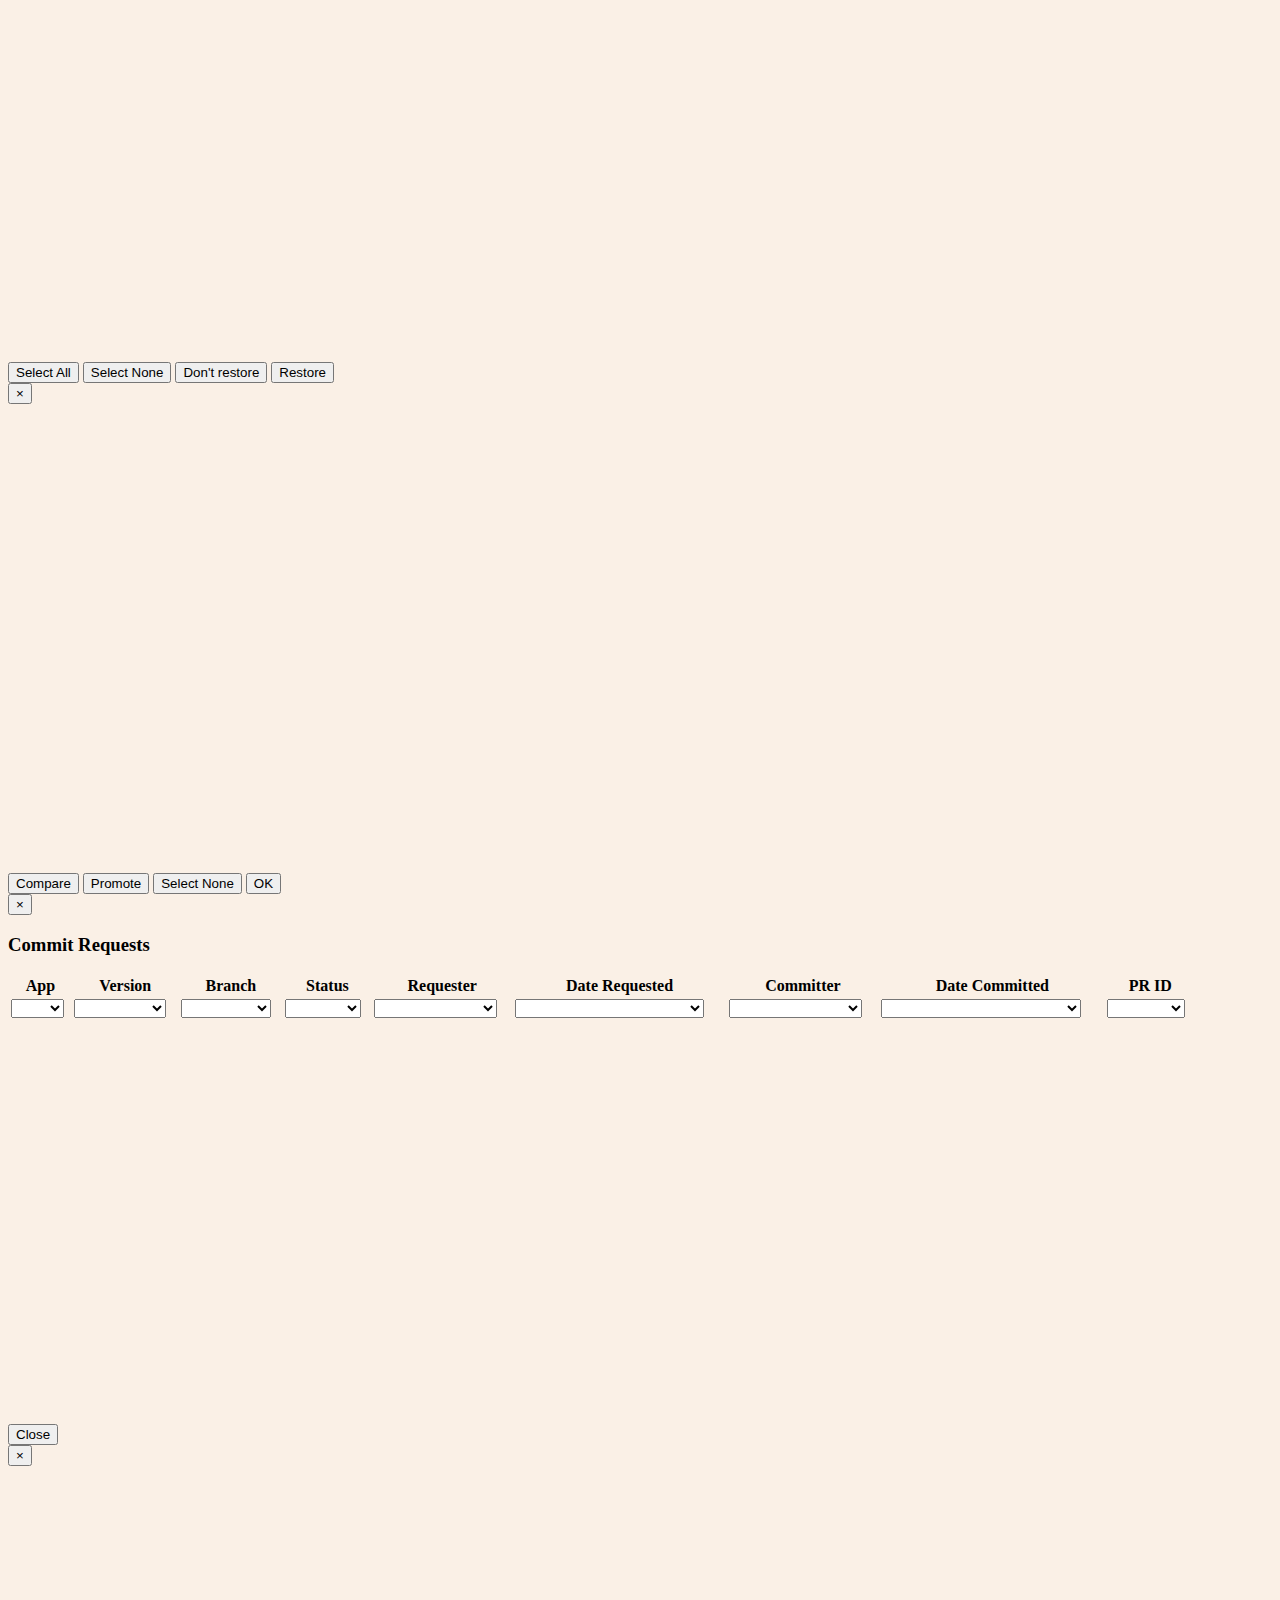
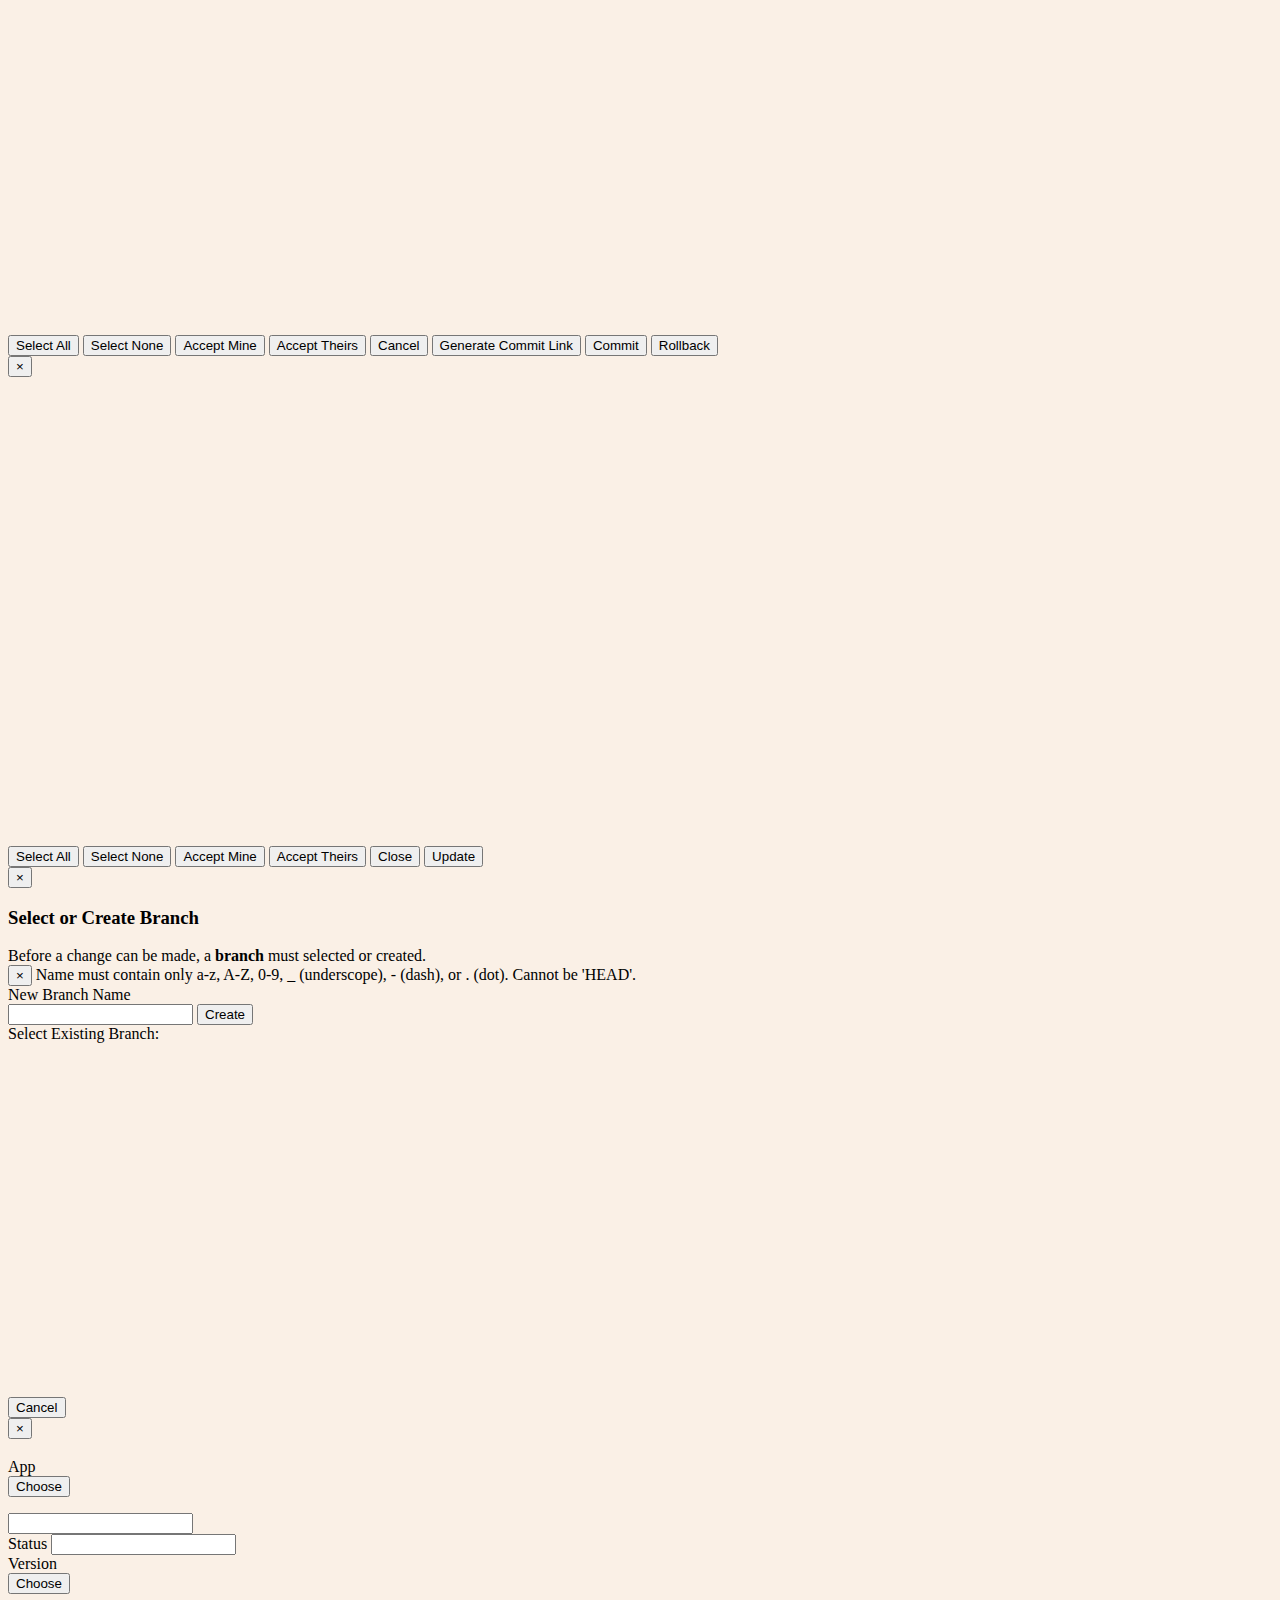
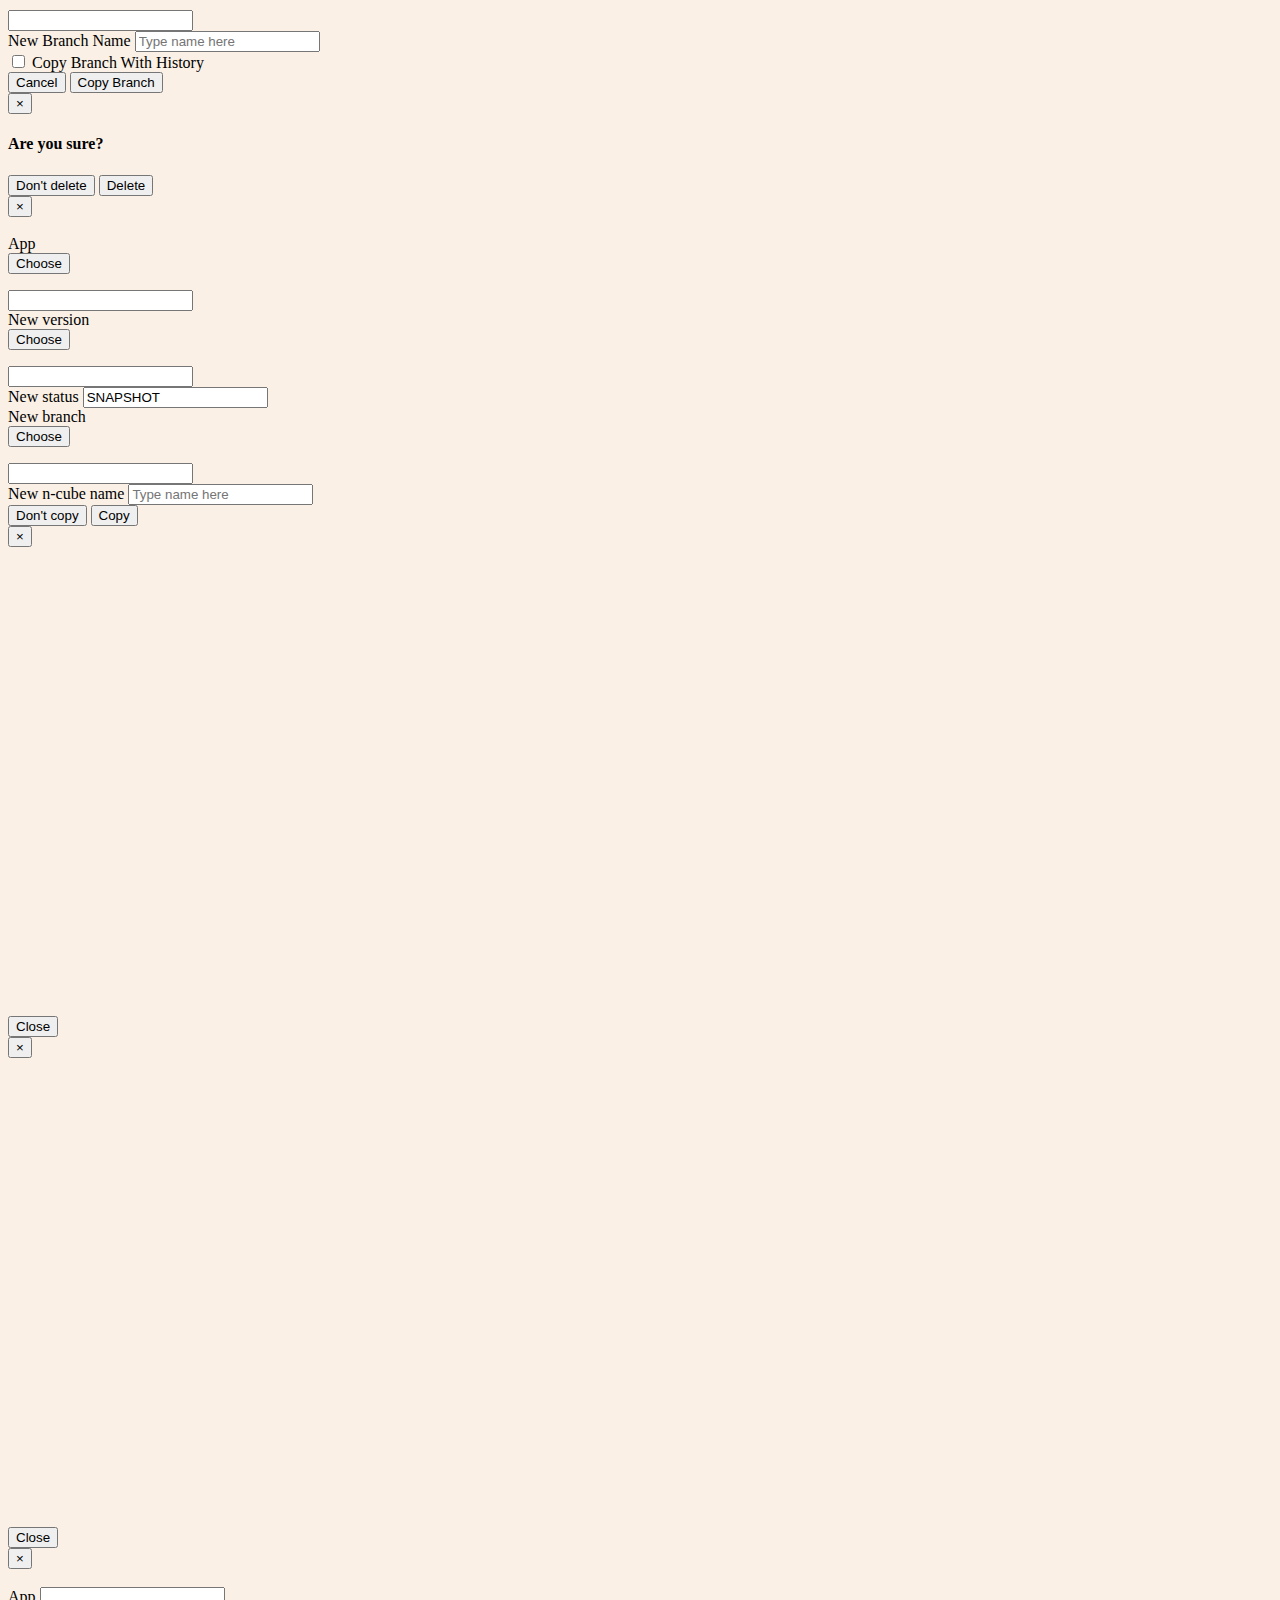
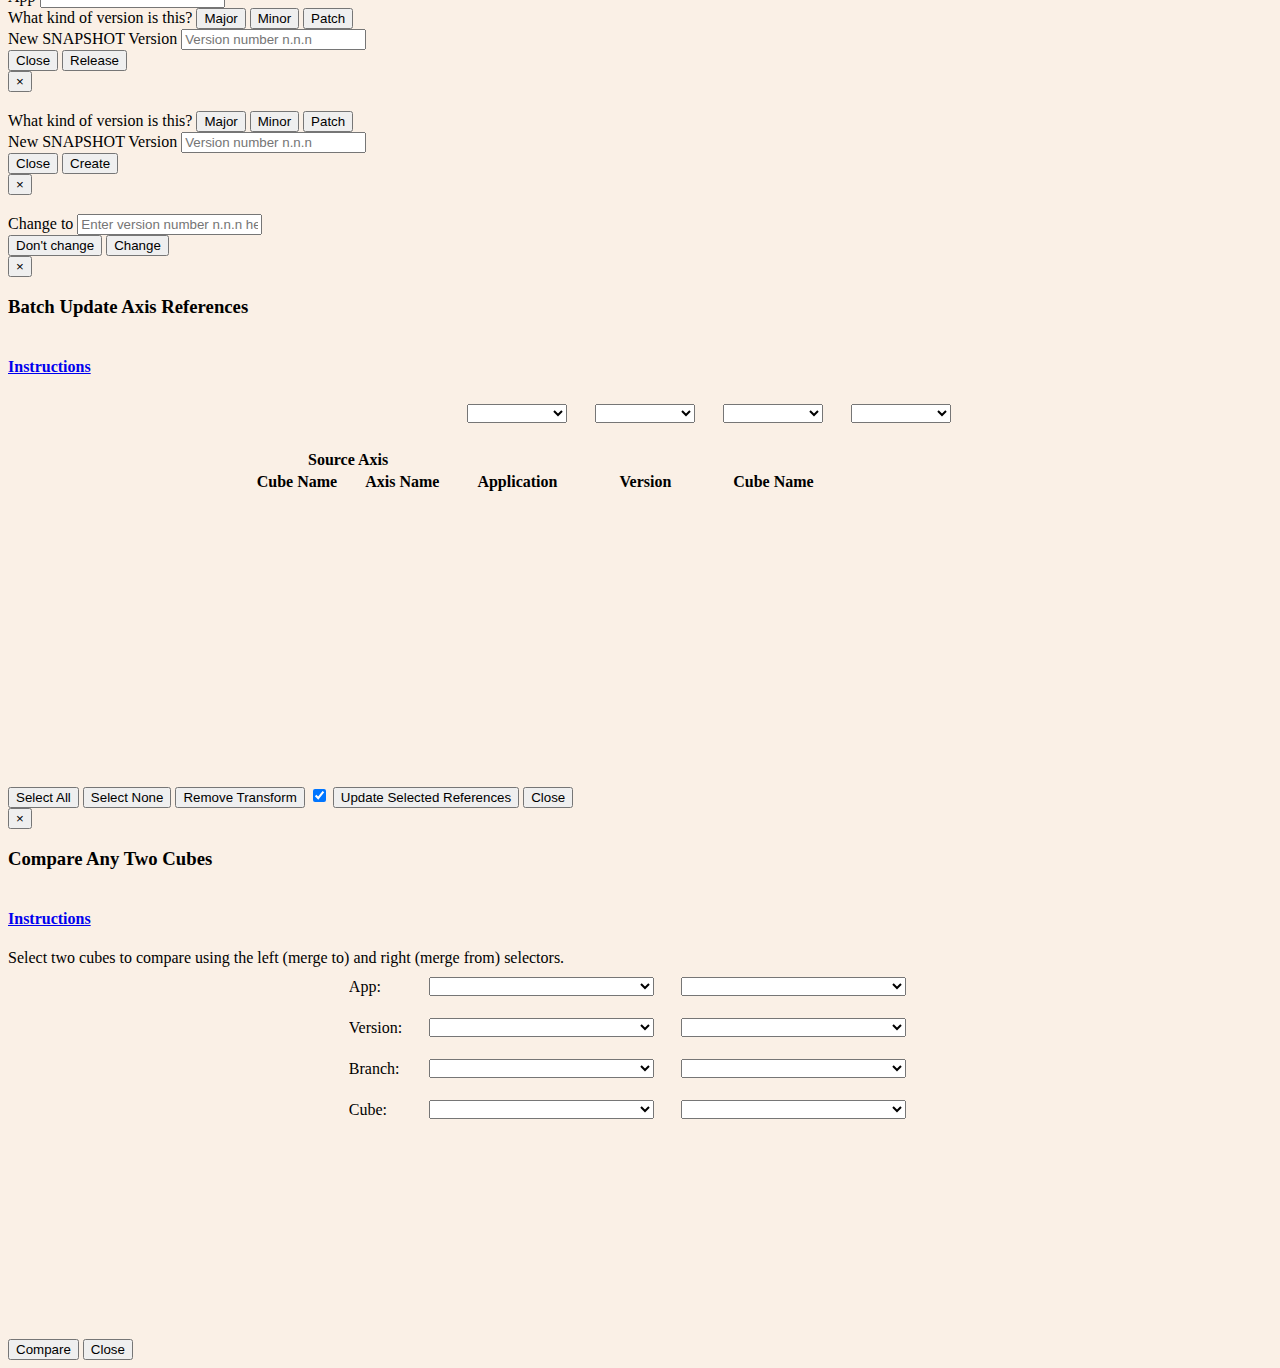
==== commit acdb46f2: "Merge remote-tracking branch 'upstream/master' into visualizer1" ====
--- a/src/main/webapp/index.html
+++ b/src/main/webapp/index.html
@@ -328,7 +328,7 @@
 <!-- View Commits Modal -->
 <div id="view-commits-modal" class="modal fade" tabindex="-1" role="dialog" aria-labelledby="commitRollbackLabel"
      aria-hidden="true" data-backdrop="static">
-    <div class="modal-dialog modal-lg">
+    <div class="modal-dialog modal-xl">
         <div class="modal-content">
             <div class="modal-header">
                 <button type="button" class="close" data-dismiss="modal" aria-hidden="true">&times;</button>
--- a/src/main/webapp/css/index.css
+++ b/src/main/webapp/css/index.css
@@ -705,4 +705,8 @@
 
 #view-commits-list select {
     width: 90%;
+}
+
+.highlighted{
+    background-color:#FAFAD2;
 }